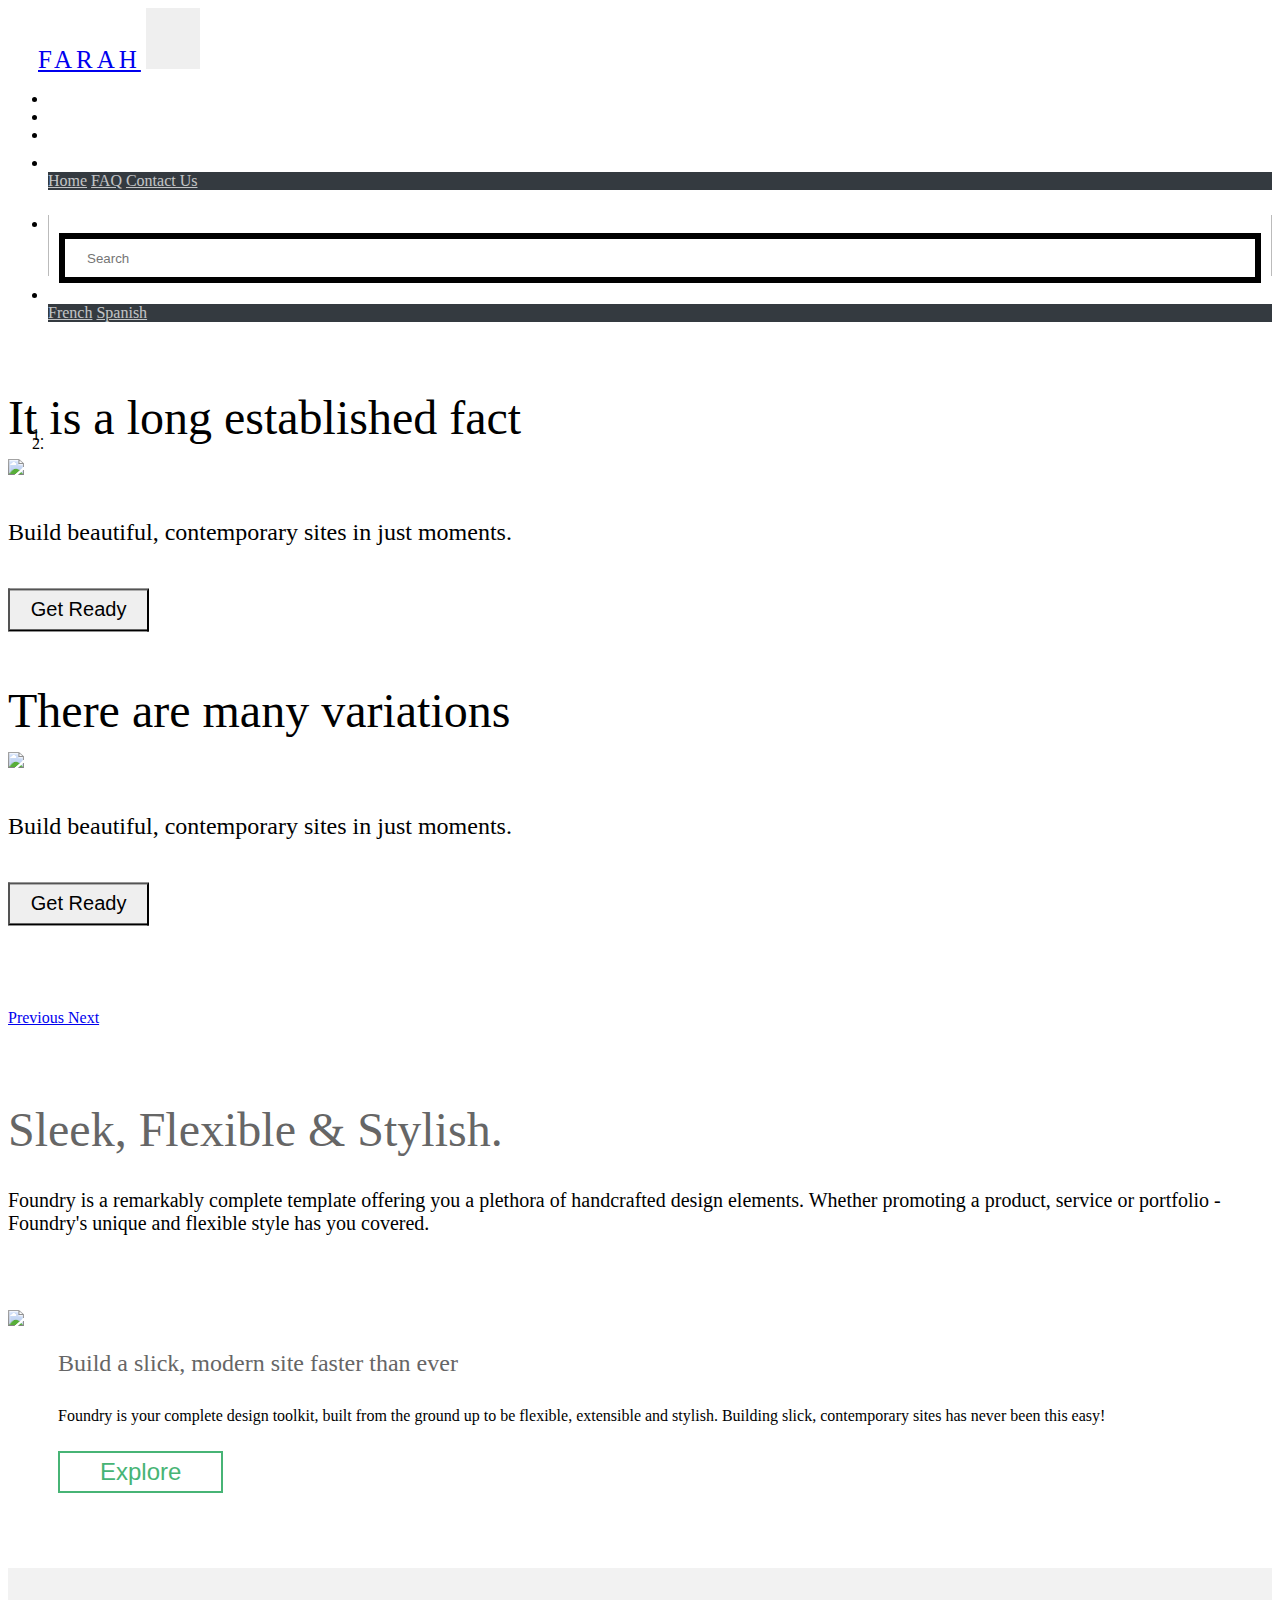
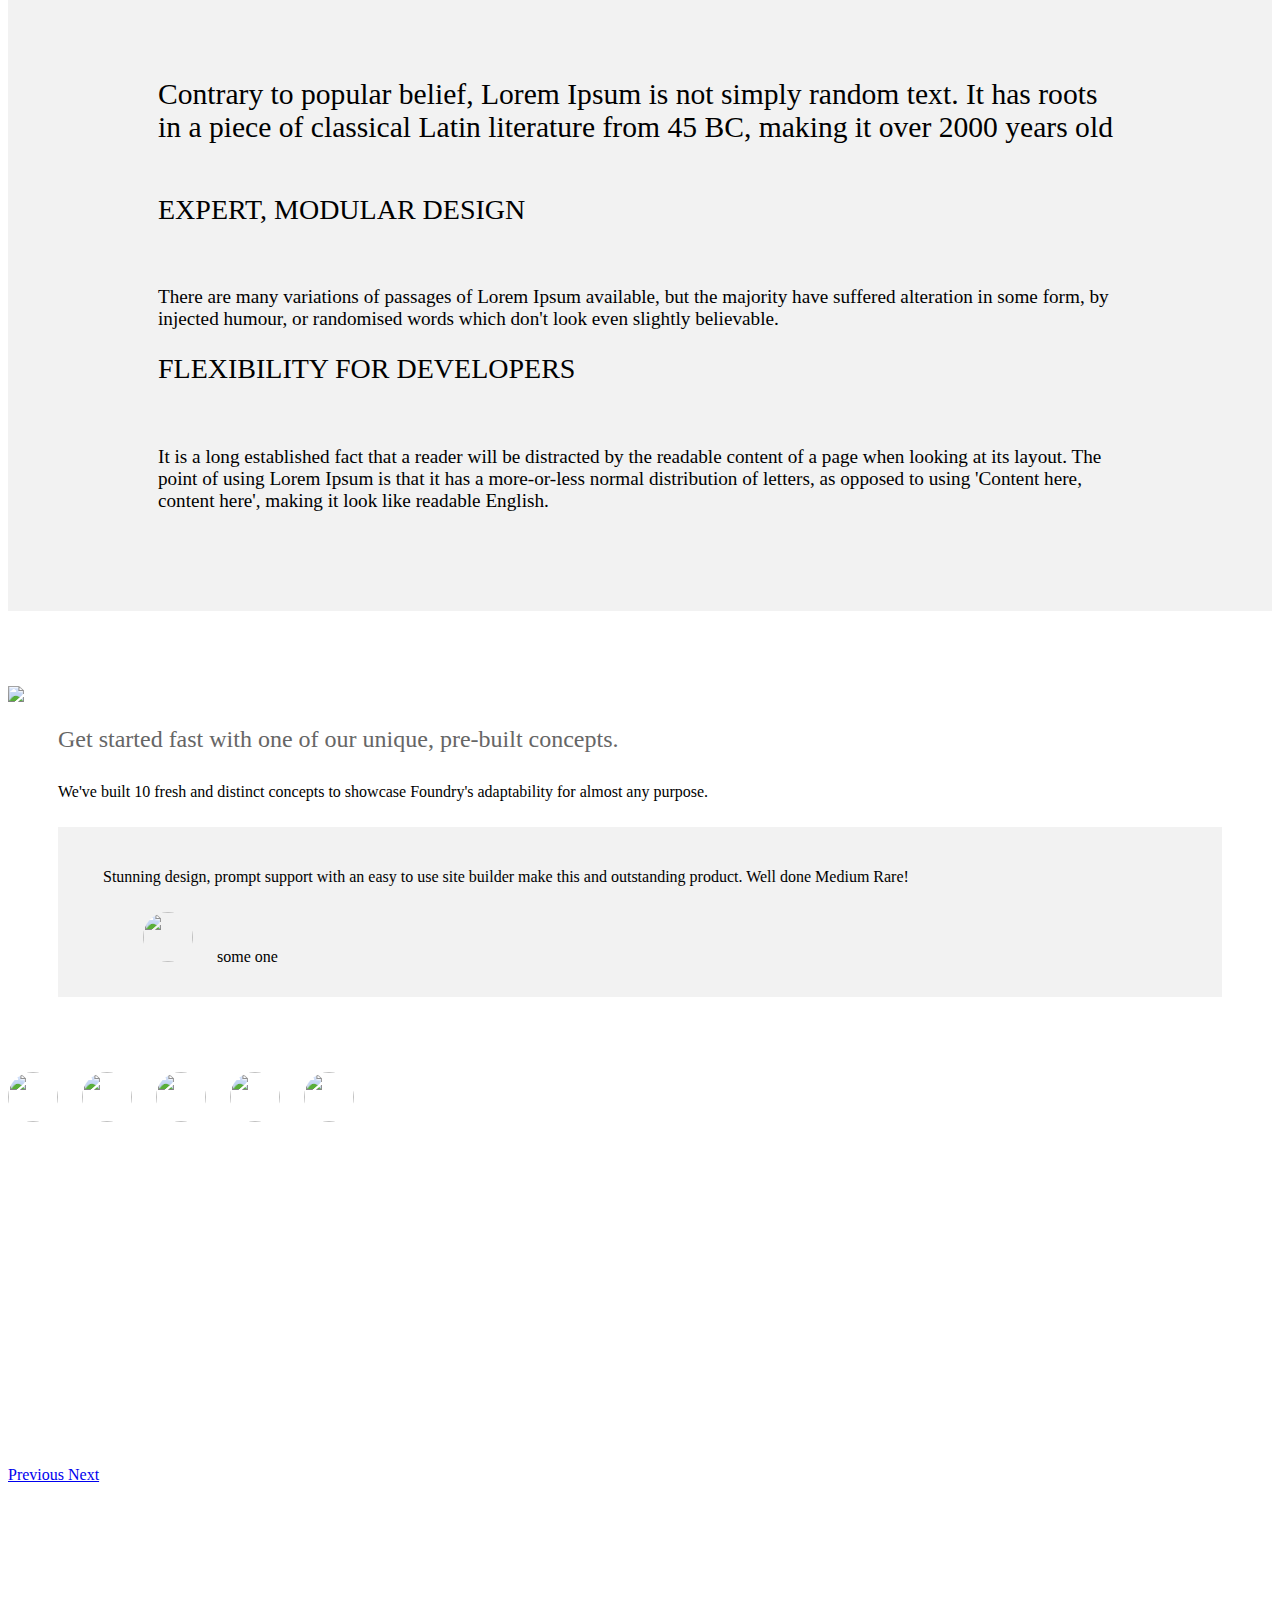
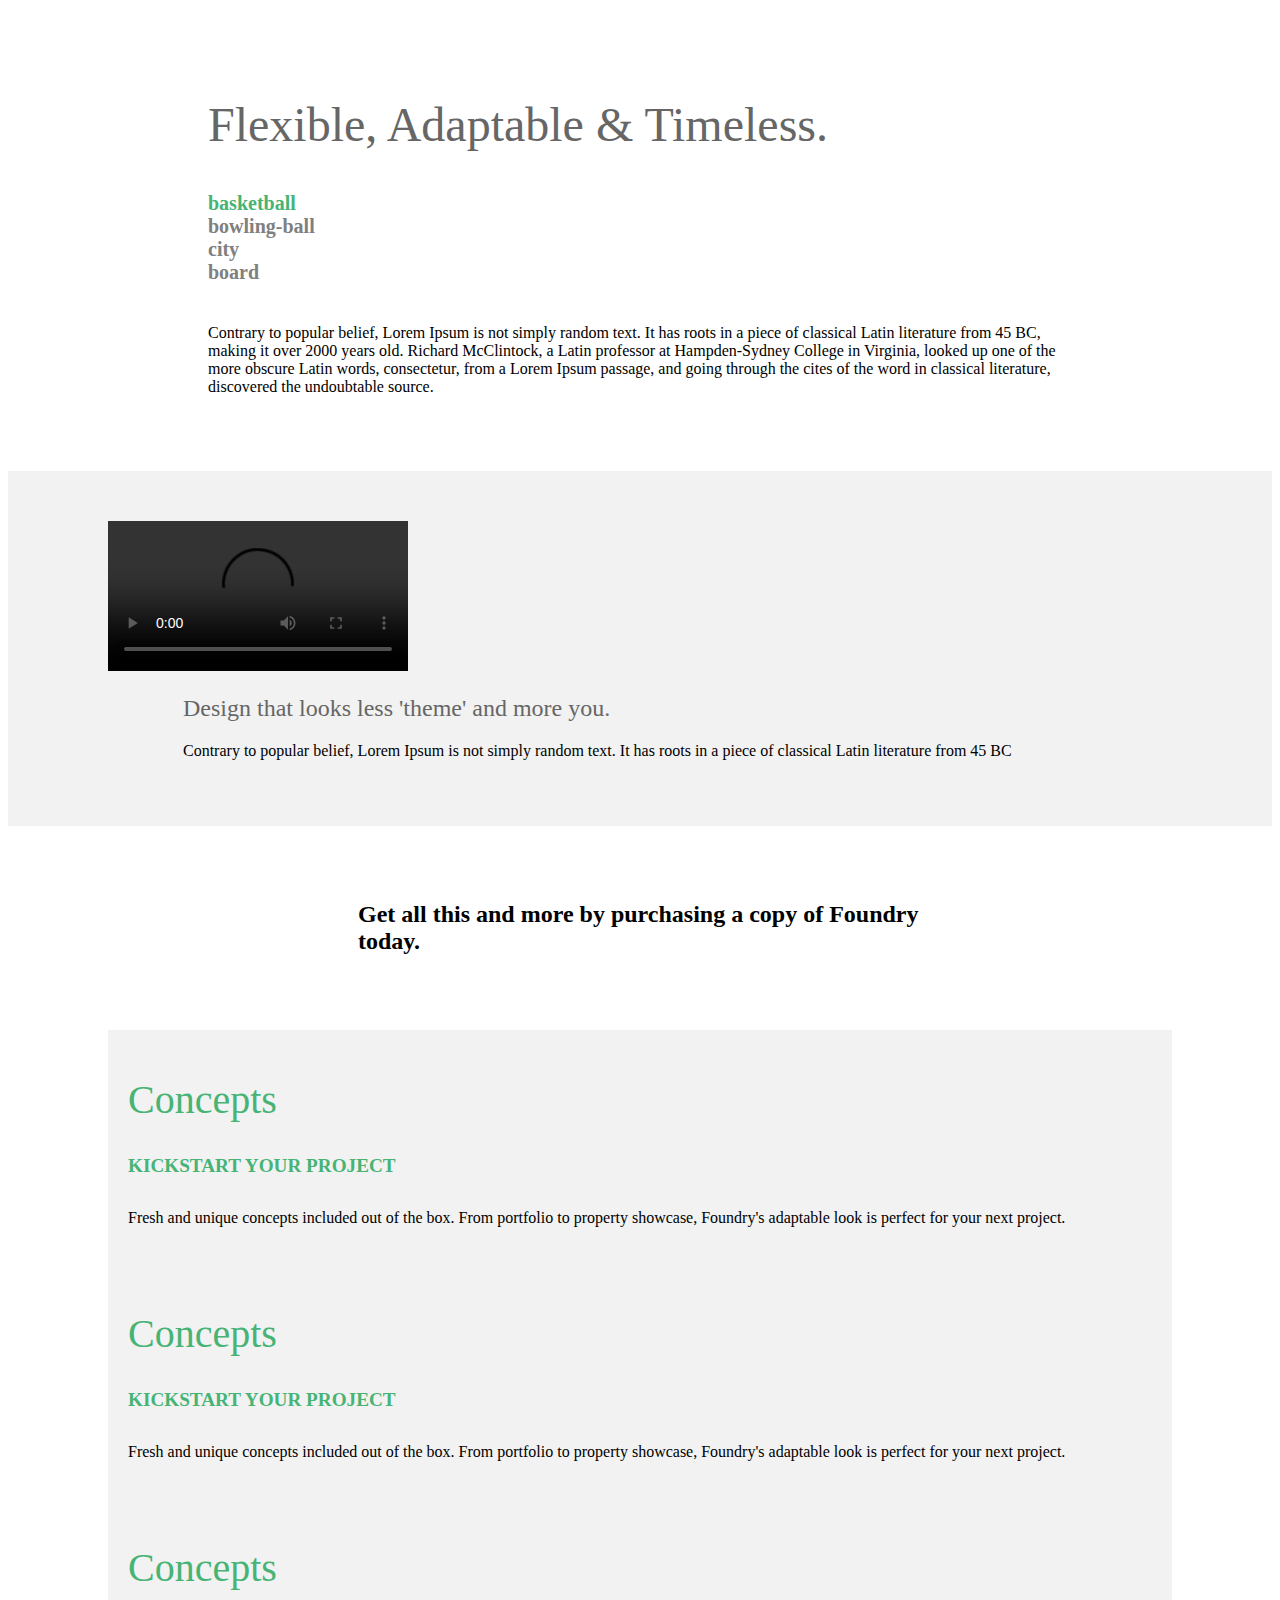
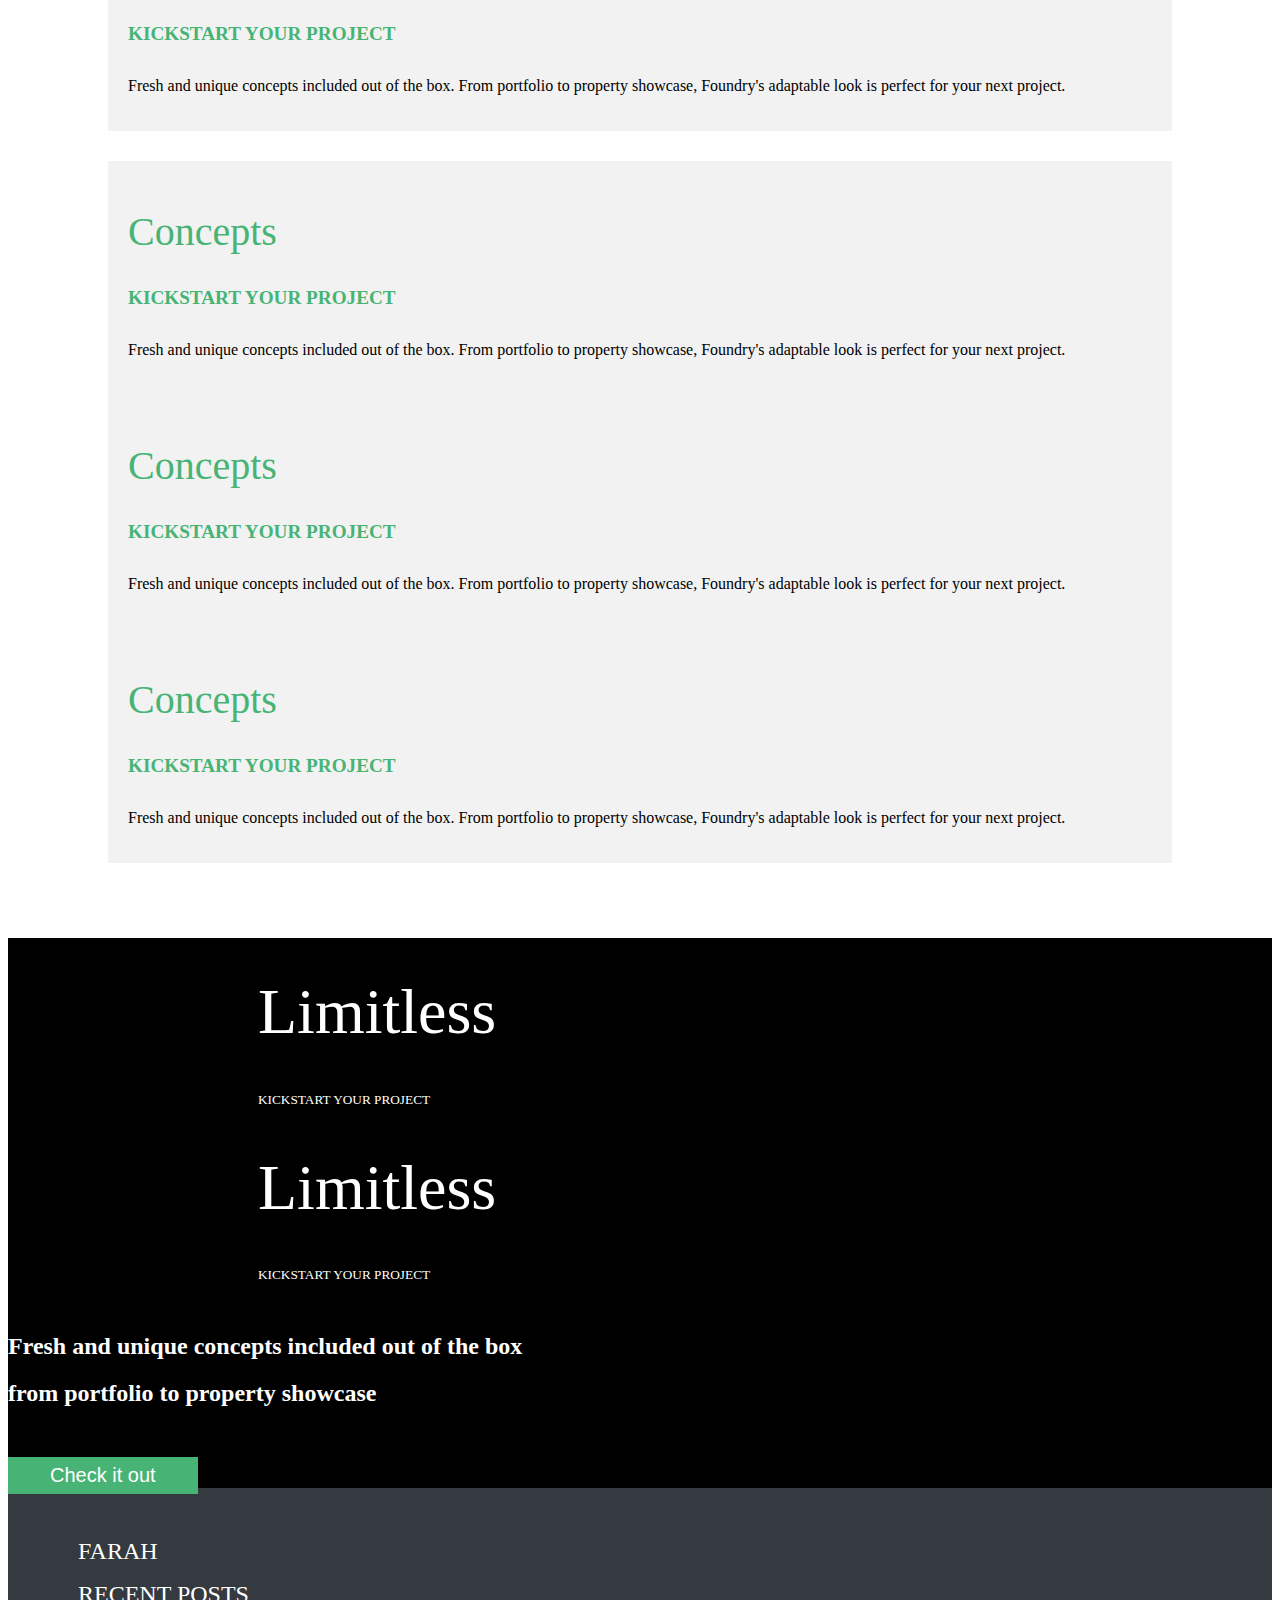
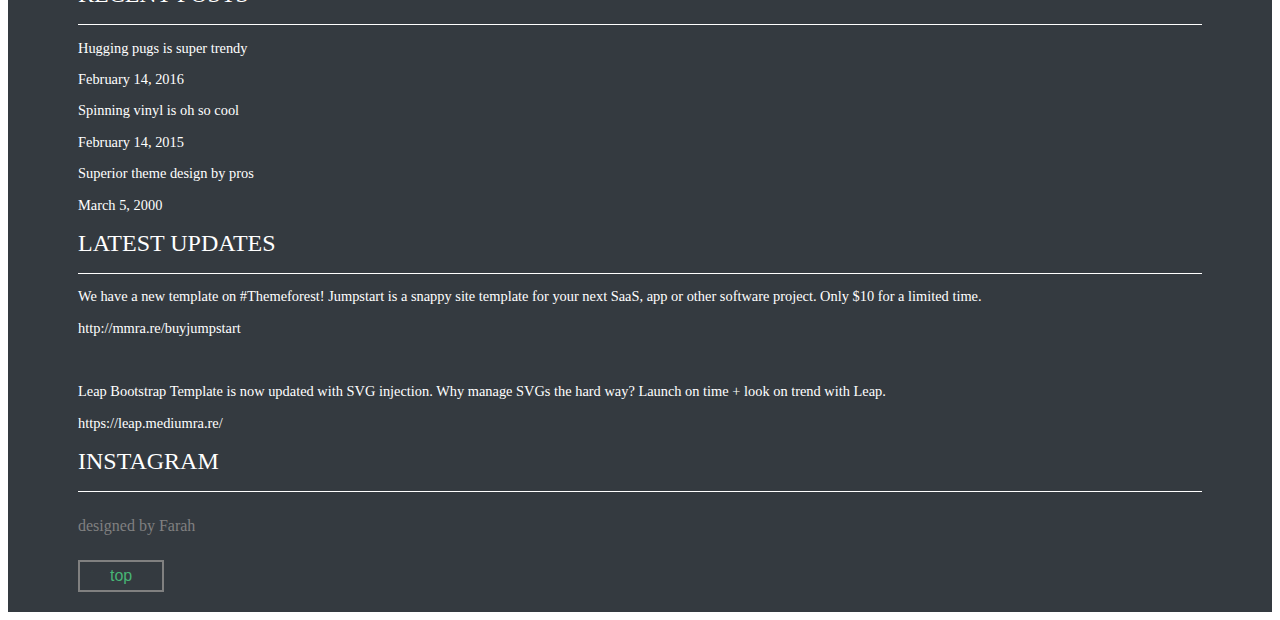
==== index.html @ f8ecb76d "first commit" ====
<!DOCTYPE html>
<html>
    <head>
        <title>Foundry Clone</title>
        <link rel="stylesheet" href="https://stackpath.bootstrapcdn.com/bootstrap/4.5.0/css/bootstrap.min.css" integrity="sha384-9aIt2nRpC12Uk9gS9baDl411NQApFmC26EwAOH8WgZl5MYYxFfc+NcPb1dKGj7Sk" crossorigin="anonymous">
        <script src="https://kit.fontawesome.com/abd2e7e1fe.js" crossorigin="anonymous"></script>
        <link rel="stylesheet" href="style.css">
    </head>

    <body>
        <!-- create navbar -->
        <nav class="navbar navbar-expand-lg navbar-dark bg-dark fixed-top"> 
            <a class="navbar-brand" href="index.html" style="letter-spacing: 4px;">FARAH</a>
            <!-- create hamburger button -->
            <button class="navbar-toggler" type="button" data-toggle="collapse" data-target="#navbarSupportedContent" aria-controls="navbarSupportedContent" aria-expanded="false" aria-label="Toggle navigation">
                <span class="navbar-toggler-icon"></span>
            </button>
            <!-- create all items in that hamburger -->
            <div class="collapse navbar-collapse" id="navbarSupportedContent">
                <ul class="navbar-nav ml-auto">
                    <!-- some nav items (same pages) -->
                    <li class="nav-item">
                        <a class="nav-link" href="index.html">HOME</a>
                    </li>
                    <li class="nav-item">
                        <a class="nav-link" href="FAQ.html">FAQ</a>
                    </li>
                    <li class="nav-item">
                        <a class="nav-link" href="Contact-Us.html">CONTACT US</a>
                    </li>
                    <!-- pages dropdown menu -->
                    <li class="nav-item dropdown pages-item">
                        <a class="nav-link" href="#" id="navbarDropdown" role="button" data-toggle="dropdown" aria-haspopup="true" aria-expanded="false">
                            PAGES <i class="fas fa-angle-down fa-lg"></i>
                        </a>
                        <div class="dropdown-menu dropdown-menu-right animate slideIn pages-div" aria-labelledby="navbarDropdown">
                            <a class="dropdown-item" href="index.html">Home</a>
                            <a class="dropdown-item" href="FAQ.html">FAQ</a>
                            <a class="dropdown-item" href="Contact-Us.html">Contact Us</a>
                        </div>
                    </li>
                    <!-- Search bar dropdown menu -->
                    <li class="nav-item dropdown search-item">
                        <a class="nav-link drop-btn" href="#" id="navbarDropdown" role="button" data-toggle="dropdown" aria-haspopup="true" aria-expanded="false">
                            <i class="fas fa-search fa-lg"></i><span class="search-text"> SEARCH SITE</span>
                        </a>
                        <div class="dropdown-menu dropdown-menu-right animate slideIn search-dropdown" aria-labelledby="navbarDropdown" style="padding: 0;">
                            <form class="form-inline search-form">
                                <input type="text" placeholder="Search" aria-label="Search">
                            </form>
                        </div>
                    </li>
                    <!-- language dropdown menu -->
                    <li class="nav-item dropdown lang-item">
                        <a class="nav-link drop-btn" href="#" id="navbarDropdown" role="button" data-toggle="dropdown" aria-haspopup="true" aria-expanded="false">
                            ENG <i class="fas fa-angle-down fa-lg"></i>
                        </a>
                        <div class="dropdown-menu dropdown-menu-right animate slideIn languages-div" aria-labelledby="navbarDropdown" style="padding: 0;">
                            <a class="dropdown-item" href="#">French</a>
                            <a class="dropdown-item" href="#">Spanish</a>
                        </div>
                    </li>
                </ul>
            </div>
        </nav>

        <!-- carousel -->
        <div id="my-carousel" class="container-fluid no-padding">
            <div class="col-lg-12 no-padding">
                <div id="index-carousel" class="carousel slide carousel-fade" data-ride="carousel">
                    <ol class="carousel-indicators">
                        <li data-target="#index-carousel" data-slide-to="0" class="active"></li>
                        <li data-target="#index-carousel" data-slide-to="1"></li>
                    </ol>
                    <div class="carousel-inner">
                        <div class="carousel-item active">
                            <img src="https://images.unsplash.com/photo-1507525428034-b723cf961d3e?ixlib=rb-1.2.1&ixid=eyJhcHBfaWQiOjEyMDd9&auto=format&fit=crop&   =753&q=80" class="d-block w-100">
                            <div class="carousel-caption">
                                <h1>It is a long established fact</h1><span class="new-line"></br></span>
                                <p>Build beautiful, contemporary sites in just moments.</p><span class="new-line"></br></span>
                                <button type="button" class="btn btn-primary carousel-button">Get Ready</button>
                            </div>
                        </div>
                        <div class="carousel-item">
                            <img src="https://images.unsplash.com/photo-1471922694854-ff1b63b20054?ixlib=rb-1.2.1&ixid=eyJhcHBfaWQiOjEyMDd9&auto=format&fit=crop&   =1504&q=8" class="d-block w-100">
                            <div class="carousel-caption">
                                <h1>There are many variations</h1><span class="new-line"></br></span>
                                <p>Build beautiful, contemporary sites in just moments.</p><span class="new-line"></br></span>
                                <button type="button" class="btn btn-success carousel-button">Get Ready</button>
                            </div>
                        </div>
                    </div>
                    <a class="carousel-control-prev" href="#index-carousel" role="button" data-slide="prev">
                        <span class="carousel-control-prev-icon" aria-hidden="true"></span>
                        <span class="sr-only">Previous</span>
                    </a>
                    <a class="carousel-control-next" href="#index-carousel" role="button" data-slide="next">
                        <span class="carousel-control-next-icon" aria-hidden="true"></span>
                        <span class="sr-only">Next</span>
                    </a>
                </div>
            </div>
        </div>

        <!-- first section -->
        <div class="container first-section">
            <div class="row align-items-center">
                <div class="col-sm-12 text-center">
                    <div class="row justify-content-center">
                        <div class="col-10">
                            <h1>Sleek, Flexible & Stylish.</h1>
                            <p>Foundry is a remarkably complete template offering you a plethora of handcrafted design elements. Whether promoting a product, service or portfolio - Foundry's unique and flexible style has you covered.</p>
                        </div>
                    </div>
                </div>              
            </div>
        </div> 

        <!-- second section -->
        <div class="container-fluid second-section">
            <div class="row align-items-center px-lg-5">
                <div class="col-sm-12 col-md-6 mb-sm-4">
                    <img src="https://images.unsplash.com/photo-1498050108023-c5249f4df085?ixlib=rb-1.2.1&ixid=eyJhcHBfaWQiOjEyMDd9&auto=format&fit=crop&w=752&q=80" class="img-fluid">
                </div>
                <div class="col-sm-12 col-md-6 second-col">
                    <h2 style="color: #666;">Build a slick, modern site faster than ever</h2>
                    <p>Foundry is your complete design toolkit, built from the ground up to be flexible, extensible and stylish. Building slick, contemporary sites has never been this easy!</p>
                    <button>Explore</button>
                </div>
            </div>
        </div>


        <!-- third section -->
        <div class="container-fluid third-section">
            <div class="row text-center first-row">
                <div class="col">
                    <p class="third-section-header">Contrary to popular belief, Lorem Ipsum is not simply random text. It has roots in a piece of classical Latin literature from 45 BC, making it over 2000 years old</p>
                </div>
            </div>
            <div class="row text-center second-row">
                <div class="col-md-6">
                    <i class="far fa-grin-hearts"></i>
                    <h2>EXPERT, MODULAR DESIGN</h2></br>
                    <p>There are many variations of passages of Lorem Ipsum available, but the majority have suffered alteration in some form, by injected humour, or randomised words which don't look even slightly believable.</p>
                </div>
                <div class="col-md-6 second-item">
                    <i class="far fa-heart"></i>
                    <h2>FLEXIBILITY FOR DEVELOPERS</h2></br>
                    <p>It is a long established fact that a reader will be distracted by the readable content of a page when looking at its layout. The point of using Lorem Ipsum is that it has a more-or-less normal distribution of letters, as opposed to using 'Content here, content here', making it look like readable English.</p>
                </div>
            </div>
        </div>

        <!-- fourth section -->
        <div class="container-fluid fourth-section">
            <div class="row align-items-center px-lg-5">
                <div class="col-sm-12 col-md-6 mb-sm-4 order-1 order-md-2">
                    <img src="https://images.unsplash.com/photo-1464938050520-ef2270bb8ce8?ixlib=rb-1.2.1&ixid=eyJhcHBfaWQiOjEyMDd9&auto=format&fit=crop&w=753&q=80" class="img-fluid">
                </div>
                <div class="col-sm-12 col-md-6 second-col order-2 order-md-1">
                    <h2 style="color: #666;">Get started fast with one of our unique, pre-built concepts.</h2>
                    <p>We've built 10 fresh and distinct concepts to showcase Foundry's adaptability for almost any purpose.</p>
                    <div class="id-div">
                        <p>Stunning design, prompt support with an easy to use site builder make this and outstanding product. Well done Medium Rare!</p>
                        <ul>
                            <li>
                                <img src="https://images.unsplash.com/photo-1583957723119-330fc2738e64?ixlib=rb-1.2.1&ixid=eyJhcHBfaWQiOjEyMDd9&auto=format&fit=crop&w=567&q=80">
                                some one
                            </li>
                        </ul>
                    </div>
                </div>
            </div>
        </div>

        <!-- fifth section (jumbotrron with carousel) -->
        <div class="container-fluid fifth-section no-padding">
            <div class="col no-padding">
                <div class="first-jum d-flex justify-content-center">
                    <div class="my-auto text-center whole-container">
                        <div>
                            <img src="https://images.unsplash.com/photo-1583957723119-330fc2738e64?ixlib=rb-1.2.1&ixid=eyJhcHBfaWQiOjEyMDd9&auto=format&fit=crop&w=567&q=80">
                            <img src="https://images.unsplash.com/photo-1583957723119-330fc2738e64?ixlib=rb-1.2.1&ixid=eyJhcHBfaWQiOjEyMDd9&auto=format&fit=crop&w=567&q=80">
                            <img src="https://images.unsplash.com/photo-1583957723119-330fc2738e64?ixlib=rb-1.2.1&ixid=eyJhcHBfaWQiOjEyMDd9&auto=format&fit=crop&w=567&q=80">
                            <img src="https://images.unsplash.com/photo-1583957723119-330fc2738e64?ixlib=rb-1.2.1&ixid=eyJhcHBfaWQiOjEyMDd9&auto=format&fit=crop&w=567&q=80">
                            <img src="https://images.unsplash.com/photo-1583957723119-330fc2738e64?ixlib=rb-1.2.1&ixid=eyJhcHBfaWQiOjEyMDd9&auto=format&fit=crop&w=567&q=80">
                        </div>
                        <div id="fifth-section-carousel" class="carousel slide carousel-fade" data-ride="carousel">
                            <h2 id="people">People just like you are already loving Foundry</h2>
                            <div class="carousel-inner">
                                <div class="carousel-item active">
                                    <p>It's clear to see just how seriously these guys take design. I've never come across a template with the level of polish as this - and don't even get me started on the page builder, there is simply NO competition. Customer for life.</p>
                                    <p class="second-paragraph">Some one said that</p>
                                </div>
                                <div class="carousel-item">
                                    <p>A fine example of atomic design brought to life. As a seasoned template user, I really appreciate the consistent styling for all common tags, it makes customising the sections that much easier. 5 stars as always for an amazing template.</p>
                                    <p class="second-paragraph">Some one else said that</p>
                                </div>
                            </div>
                            <a class="carousel-control-prev" href="#fifth-section-carousel" role="button" data-slide="prev">
                                <span class="carousel-control-prev-icon" aria-hidden="true"></span>
                                <span class="sr-only">Previous</span>
                            </a>
                            <a class="carousel-control-next" href="#fifth-section-carousel" role="button" data-slide="next">
                                <span class="carousel-control-next-icon" aria-hidden="true"></span>
                                <span class="sr-only">Next</span>
                            </a>
                        </div>
                    </div>
                </div>
            </div>
        </div>

        <!-- sixth section (buttons with texts) -->
        <div class="container-fluid sixth-section text-center">
            <div class="row">
                <div class="col">
                    <h1>Flexible, Adaptable & Timeless.</h1>
                </div>
            </div>
            <div class="row icon-div">
                <div class="col-6 col-md-3">
                    <div class="whole-icon green-icon">
                        <div class="sixth-sec-icon">
                            <i class="fas fa-basketball-ball"></i>
                        </div>
                        <div class="f-sixth-sec-icon-text">
                            basketball
                        </div>
                    </div>
                </div>
                <div class="col-6 col-md-3">
                    <div class="whole-icon">
                        <div class="sixth-sec-icon">
                            <i class="fas fa-bowling-ball"></i>
                        </div>
                        <div class="f-sixth-sec-icon-text">
                            bowling-ball
                        </div>
                    </div>
                </div>
                <div class="col-6 col-md-3">
                    <div class="whole-icon">
                        <div class="sixth-sec-icon">
                            <i class="fas fa-city"></i>
                        </div>
                        <div class="sixth-sec-icon-text">
                            city
                        </div>
                    </div>
                </div>
                <div class="col-6 col-md-3">
                    <div class="whole-icon">
                        <div class="sixth-sec-icon">
                            <i class="fas fa-chalkboard"></i>
                        </div>
                        <div class="sixth-sec-icon-text">
                            board
                        </div>
                    </div>
                </div>
            </div>
            <div class="row">
                <div class="col">
                    <p id="sixth-sec-final-paragraph">Contrary to popular belief, Lorem Ipsum is not simply random text. It has roots in a piece of classical Latin literature from 45 BC, making it over 2000 years old. Richard McClintock, a Latin professor at Hampden-Sydney College in Virginia, looked up one of the more obscure Latin words, consectetur, from a Lorem Ipsum passage, and going through the cites of the word in classical literature, discovered the undoubtable source.</p>
                </div>
            </div>
        </div>

        <!-- seventh section -->
        <div class="container-fluid seventh-section">
            <div class="row align-items-center">
                <div class="col-sm-12 col-md-6">
                    <video controls>
                        <source src="ea-Logo.mp4" type="video/mp4">
                        Your browser does not support the video tag.
                    </video>
                </div>
                <div class="col-sm-12 col-md-6 second-col">
                    <h2>Design that looks less 'theme' and more you.</h2>
                    <p>Contrary to popular belief, Lorem Ipsum is not simply random text. It has roots in a piece of classical Latin literature from 45 BC</p>
                </div>
            </div>
        </div>

        <!-- eighth section (bunch of cards) -->
        <div class="container-fluid eighth-section">
            <div class="row text-center">
                <div class="col header">
                    <h2>Get all this and more by purchasing a copy of Foundry today.</h2>
                </div>
            </div>
            <!-- first three cards -->
            <div class="row align-items-center first-three-cards">
                <div class="col-lg-4">
                    <div class="card">
                        <h1>Concepts</h1>
                        <h5>KICKSTART YOUR PROJECT</h5>
                        <p>Fresh and unique concepts included out of the box. From portfolio to property showcase, Foundry's adaptable look is perfect for your next project.</p>
                    </div>
                </div>
                <div class="col-lg-4 second-card">
                    <div class="card">
                        <h1>Concepts</h1>
                        <h5>KICKSTART YOUR PROJECT</h5>
                        <p>Fresh and unique concepts included out of the box. From portfolio to property showcase, Foundry's adaptable look is perfect for your next project.</p>
                    </div>
                </div>
                <div class="col-lg-4">
                    <div class="card">
                        <h1>Concepts</h1>
                        <h5>KICKSTART YOUR PROJECT</h5>
                        <p>Fresh and unique concepts included out of the box. From portfolio to property showcase, Foundry's adaptable look is perfect for your next project.</p>
                    </div>
                </div>
            </div>
            <!-- second three cards -->
            <div class="row align-items-center second-three-cards">
                <div class="col-lg-4">
                    <div class="card">
                        <h1>Concepts</h1>
                        <h5>KICKSTART YOUR PROJECT</h5>
                        <p>Fresh and unique concepts included out of the box. From portfolio to property showcase, Foundry's adaptable look is perfect for your next project.</p>
                    </div>
                </div>
                <div class="col-lg-4 second-card">
                    <div class="card">
                        <h1>Concepts</h1>
                        <h5>KICKSTART YOUR PROJECT</h5>
                        <p>Fresh and unique concepts included out of the box. From portfolio to property showcase, Foundry's adaptable look is perfect for your next project.</p>
                    </div>
                </div>
                <div class="col-lg-4">
                    <div class="card">
                        <h1>Concepts</h1>
                        <h5>KICKSTART YOUR PROJECT</h5>
                        <p>Fresh and unique concepts included out of the box. From portfolio to property showcase, Foundry's adaptable look is perfect for your next project.</p>
                    </div>
                </div>
            </div>
        </div>

        <!-- ninth section -->
        <div class="container-fluid ninth-section no-padding">
            <div class="container-fluid no-padding">
                <div class="row text-center first-r">
                    <div class="col-md-6 col-lg-4">
                        <h1>Limitless</h1>
                        <h5>KICKSTART YOUR PROJECT</h5>
                    </div>
                    <div class="col-lg-4 d-none d-lg-block">
                        <i class="fas fa-infinity"></i>
                    </div>
                    <div class="col-md-6 col-lg-4 third-col">
                        <h1>Limitless</h1>
                        <h5>KICKSTART YOUR PROJECT</h5>
                    </div>
                </div>
                <div class="row text-center second-r">
                    <div class="col">
                        <h2>Fresh and unique concepts included out of the box</h2>
                        <h2>from portfolio to property showcase</h2>
                    </div>
                </div>
                <div class="row text-center">
                    <div class="col">
                        <button>Check it out</button>
                    </div>
                </div>
            </div>
        </div>
        
        <!-- footer -->
        <footer>
            <div class="container-fluid">
                <div class="row">
                    <div class="col-md-6 col-lg-3">
                        <div class="card">
                            <h1>FARAH</h1>
                        </div>
                    </div>
                    <div class="col-md-6 col-lg-3">
                        <div class="card">
                            <h1>RECENT POSTS</h1>
                            <hr>
                            <p class="mb-0"><a href="#">Hugging pugs is super trendy <i class="fas fa-arrow-right"></i></a></p>
                            <p>February 14, 2016</p>
                            <p class="mb-0"><a href="#">Spinning vinyl is oh so cool <i class="fas fa-arrow-right"></i></a></p>
                            <p>February 14, 2015</p>
                            <p class="mb-0"><a href="#">Superior theme design by pros <i class="fas fa-arrow-right"></i></a></p>
                            <p>March 5, 2000</p>
                        </div>
                    </div>
                    <div class="col-md-6 col-lg-3 second-card">
                        <div class="card">
                            <h1>LATEST UPDATES</h1>
                            <hr>
                            <div class="d-flex">
                                <div>
                                    <i class="fab fa-twitter"></i>
                                </div>
                                <div class="ml-2">
                                    <p class="mb-0">We have a new template on #Themeforest! Jumpstart is a snappy site template for your next SaaS, app or other software project. Only $10 for a limited time.</p>
                                    <p><a href="#">http://mmra.re/buyjumpstart</a></p>
                                </div>
                            </div>
                            <br>
                            <div class="d-flex">
                                <div>
                                    <i class="fab fa-twitter"></i>
                                </div>
                                <div class="ml-2">
                                    <p class="mb-0">Leap Bootstrap Template is now updated with SVG injection. Why manage SVGs the hard way? Launch on time + look on trend with Leap.</p>
                                    <p><a href="#">https://leap.mediumra.re/</a></p>
                                </div>
                            </div>
                        </div>
                    </div>
                    <div class="col-md-6 col-lg-3 second-card">
                        <div class="card">
                            <h1>INSTAGRAM</h1>
                            <hr>
                        </div>
                    </div>
                </div>
                <div class="row second-row">
                    <div class="col-sm-6">
                        <p style="color: gray">designed by Farah</p>
                    </div>
                    <div class="col-sm-6 four-icons">
                        <div>
                            <i class="fab fa-twitter"></i>
                            <i class="fab fa-facebook-f mx-2"></i>
                            <i class="fas fa-globe mr-2"></i>
                            <i class="fab fa-vimeo-v"></i>
                        </div>
                    </div>    
                </div>
                <div class="row">
                    <div class="col text-center">
                        <button id="top-button">top</button>
                    </div>
                </div>
            </div>
        </footer>
        
        <script src="https://code.jquery.com/jquery-3.5.1.slim.min.js" integrity="sha384-DfXdz2htPH0lsSSs5nCTpuj/zy4C+OGpamoFVy38MVBnE+IbbVYUew+OrCXaRkfj" crossorigin="anonymous"></script>
        <script src="https://cdn.jsdelivr.net/npm/popper.js@1.16.0/dist/umd/popper.min.js" integrity="sha384-Q6E9RHvbIyZFJoft+2mJbHaEWldlvI9IOYy5n3zV9zzTtmI3UksdQRVvoxMfooAo" crossorigin="anonymous"></script>
        <script src="https://stackpath.bootstrapcdn.com/bootstrap/4.5.0/js/bootstrap.min.js" integrity="sha384-OgVRvuATP1z7JjHLkuOU7Xw704+h835Lr+6QL9UvYjZE3Ipu6Tp75j7Bh/kR0JKI" crossorigin="anonymous"></script>
        <script src="https://code.jquery.com/jquery-3.5.1.js" integrity="sha256-QWo7LDvxbWT2tbbQ97B53yJnYU3WhH/C8ycbRAkjPDc=" crossorigin="anonymous"></script>
        <script type="text/javascript" src="jq.js"></script>
        <script type="text/javascript" src="script.js"></script>
    </body>
</html>
---- style.css ----
/* all pages */
/* style the font size of the headers */
@media screen and (max-width: 768px) {
    html {
        font-size: 14px;
    }
}
@media screen and (max-width: 576px) {
    html {
        font-size: 12px;
    }
}
/* end of style the font size of the headers */

/* animate drop down menus and style the search form */
@media screen and (min-width: 992px) {
    .dropdown:hover > .dropdown-menu {
        display: block;
        margin-top: -1px;
    }
    .animate {
        animation-duration: 0.5s;
        -webkit-animation-duration: 0.5s;
        animation-fill-mode: both;
        -webkit-animation-fill-mode: both;
    }
    .navbar-expand-lg .navbar-nav .nav-link {
        padding-left: 15px;
        padding-right: 15px;
    }
    .navbar-brand {
        margin-left: 30px;
    }
    .search-item {
        border-right: 1px solid #bbb;
        border-left: 1px solid #bbb;
        height: 61px;
    }
    .lang-item, .pages-item {
        height: 61px;
        padding-top: 10px;
    }
    .navbar-expand-lg .navbar-nav .search-item {
        padding-right: 10px;
        padding-left: 10px;
    }
    .search-form {
        border: 6px solid black;
    }
    .search-text {
        display: none;
    }
    i.fas.fa-search.fa-lg {
        padding-top: 70%;
    }
}

@keyframes slideIn {
    0% {
      transform: translateY(1rem);
      opacity: 0;
    }
    100% {
      transform:translateY(0rem);
      opacity: 1;
    }
    0% {
      transform: translateY(1rem);
      opacity: 0;
    }
}
  
@-webkit-keyframes slideIn {
    0% {
      -webkit-transform: transform;
      -webkit-opacity: 0;
    }
    100% {
      -webkit-transform: translateY(0);
      -webkit-opacity: 1;
    }
    0% {
      -webkit-transform: translateY(1rem);
      -webkit-opacity: 0;
    }
}
  
.slideIn {
    -webkit-animation-name: slideIn;
    animation-name: slideIn;
}
/* end of animate drop down menus */

/* continue style the navbar and search form */
.navbar {
    border-bottom: 1px solid #fff;
}

.search-form input {
    border: none;
    outline: none;
}

.search-form {
    padding: 10px 20px;
    background-color: white;
}

@media screen and (max-width: 991px) {
    .search-text {
        display: inline;
    }
    .search-dropdown {
        display: block;
    }
    .search-item {
        border-top: 1px solid #bbb;
        border-bottom: 1px solid #bbb;
        padding-right: 16px;
        padding-left: 16px;
        padding-bottom: 25px;
    }
    .nav-item {
        padding-right: 16px;
        padding-left: 16px;
        font-size: 16px;
    }
    .navbar {
        padding: 0;
    }
    .navbar-brand {
        margin-left: 16px;
    }
    .pages-div {
        margin-top: -18px;
        font-size: 16px;
    }
    .languages-div {
        margin-top: -10px;
        font-size: 16px;
    }
}
/* end of style the navbar and search form */

/* style navbar, drop down menus and their items */
.navbar-brand{
    font-size: 25px;
    padding-top: 10px;
    padding-bottom: 10px;
    margin-top: auto;
    margin-bottom: auto;
}

.navbar {
    padding-top: 0;
    padding-bottom: 0;
}

.nav-item {
    margin-top: auto;
    margin-bottom: auto;
}


.dropdown-menu {
    background-color: #343a40 !important;
    border: none;
    border-radius: 0px;
}

.dropdown-item {
    color: white;
}

.navbar-dark .navbar-nav .nav-link, .dropdown-item {
    color: #fff;
    opacity: 0.7;
}

.navbar-dark .navbar-nav .nav-link:hover, .dropdown-item:hover {
    color: #fff;
    opacity: 1 !important;
}

.dropdown-item:hover {
    background-color: #343a40 !important;
}
/* end of style navbar, drop down menus and their items */

/* style the icons in the navbar */
.fa-angle-down{
    font-size: 15px;
}
/* end of style the icons in the navbar */

/* style the toggler button */
button:focus {
    outline: none;
}

.navbar-dark .navbar-toggler {
    color: white;
    border: none;
    border-radius: 0;
    border-left: 1px solid white;
}

.navbar-toggler {
    height: 61px;
    width: 55px;
}

@media screen and (max-width: 768px) {
    .navbar-toggler-icon {
        width: 2rem;
        height: 2rem;    
    }
}

@media screen and (max-width: 576px) {
    .navbar-toggler-icon {
        width: 2.3rem;
        height: 2.3rem;    
    }
}
/* end of style the toggler button */

/* style the footer */
footer {
    padding-top: 34px;
    padding-bottom: 20px;
    padding-right: 70px;
    padding-left: 70px;
    background-color: #343a40!important;
    color: #fff;
}

footer .second-row {
    margin-bottom: 25px;
    margin-top: 25px;
}

footer h1 {
    font-size: 1.5rem;
    font-weight: 300;
}

footer a {
    color: #fff;
    text-decoration: none;
}

footer a:hover {
    color: #fff;
    text-decoration: none;
}

footer .card hr {
    height: 1px;
    background-color: #fff;
    border: none;
    margin: 0.5rem 0;
}

footer .card {
    border: none;
    background-color: #343a40!important;
    color: #fff;
}

footer .card p {
    font-size: 0.9rem;
}

footer .four-icons{
    text-align: right;
    color: gray;
}

footer .four-icons i:hover {
    color: #fff;
    cursor: pointer;
}

footer button {
    color: #47b475;
    background-color: transparent;
    border: 2px solid gray;
    transition: all 200ms linear;
    -webkit-transition: all 200ms linear;
    -moz-transition: all 200ms linear;
    font-size: 16px;
    padding: 5px 30px;
}

footer button:hover {
    color: #fff;
    background-color: transparent;
    border: 2px solid #fff;
    transition: all 200ms linear;
    -webkit-transition: all 200ms linear;
    -moz-transition: all 200ms linear;
}

@media screen and (max-width: 991px) {
    footer .second-card {
        margin-top: 25px;
    }
}

@media screen and (max-width: 900px) {
    footer {
        padding-right: 35px;
        padding-left: 35px;
    }
}

@media screen and (max-width: 780px) {
    footer {
        padding-right: 0;
        padding-left: 0;
    }
}

@media screen and (max-width: 767px) {
    footer .card p {
        font-size: 1rem;
    }
}

@media screen and (max-width: 576px) {
    footer .four-icons {
        margin-top: 10px;
        text-align: left;
    }
}
/* end of style the footer */
/* end of all pages */

/* style the home page (index page) */
/* style the carousel and its items*/
.carousel-item img {
    width: 100%;
    max-height: 550px !important;
}

.no-padding {
    padding-right: 0;
    padding-left: 0;
}

#my-carousel {
    margin-top:61px;
}

.carousel-inner{
    width:100%;
    max-height: 550px !important;
}

.carousel-indicators li {
    width: 7px;
    height: 7px;
    border-radius: 100%;
    background: transparent;
    border: 1px solid #fff;
}

.carousel-indicators li.active {
    background: #fff;
}

.carousel-caption {
    transform: translateY(-50%);
    bottom:0;
    top:50%;
    color: black;
}

.carousel-caption h1 {
    font-weight: 300;
    font-size: 3rem;
}

.carousel-caption p {
    font-size: 1.5rem;
    font-weight: 100;
}

.carousel-button {
    padding: .5rem 1.3rem;
    font-size: 20px;
    border-radius: 0;
}

@media screen and (max-width: 768px) {
    #my-carousel .carousel-control-prev, #my-carousel .carousel-control-next {
        display: none;
    }
    .carousel-caption h1 {
        font-size: 2.5rem;
    }
    .new-line {
        display: none;
    }
    .carousel-button {
        padding: .375rem .75rem;
        font-size: 15px;
    }
}
/* end of style the carousel and its items*/

/* style the first section */
.first-section {
    margin-top: 75px;
}

.first-section h1 {
    font-size: 3rem;
    font-weight: 200;
    color: #666;
}

.first-section p {
    font-size: 1.25rem;
}

/* end of style the first section */

/* style the second section */
.second-section {
    margin-top: 75px;
}

@media screen and (min-width: 768px) {
    .second-section .second-col {
        padding-right: 50px;
        padding-left: 50px;
    }
}

@media screen and (max-width: 577px) {
    .second-section .second-col {
        margin-top: 25px;
    }
}

.second-section h2 {
    font-weight: normal;
}

.second-section p {
    padding-top: 10px;
    padding-bottom: 10px;
}

.second-section button {
    color: #47b475;
    background-color: transparent;
    transition: all 200ms linear;
    -webkit-transition: all 200ms linear;
    -moz-transition: all 200ms linear;
    border: 2px solid #47b475;
    font-size: 1.5rem;
    padding: 5px 40px;
}

.second-section button:hover {
    color: white;
    background-color: #47b475;
    transition: all 200ms linear;
    -webkit-transition: all 200ms linear;
    -moz-transition: all 200ms linear;
}
/* end of style the second section */

/* style of the third section */
.third-section {
    margin-top: 75px;
    background-color:  #f2f2f2;
    padding: 80px 150px;
}

.third-section .third-section-header, .third-section h2{
    font-weight: 300;
}

.third-section .third-section-header {
    font-size: 1.85rem;
}

.third-section h2 {
    font-size: 1.75rem;
}

.third-section p {
    font-size: 1.2rem;
}

.third-section .second-row {
    margin-top: 50px;
}

.third-section i {
    padding-bottom: 30px;
    color: #47b475 !important;
    font-size: 100px;
}

@media screen and (max-width: 992px) {
    .third-section {
        padding-left: 80px;
        padding-right: 80px;
    }
    .third-section .third-section-header {
        font-size: 1.75rem;
    }
    .third-section h2 {
        font-size: 1.5rem;
    }
    .third-section p {
        font-size: 1.1rem;
    }
    .third-section i {
        font-size: 70px;
    }
}

@media screen and (max-width: 767px) {
    .third-section .second-item {
        margin-top: 30px;
    }
}

@media screen and (max-width: 576px) {  
    .third-section {
        padding-left: 20px;
        padding-right: 20px;
    }
    .third-section i {
        font-size: 40px;
    }
}
/* end of style of the third section */

/* style of the fourth section */
.fourth-section {
    margin-top: 75px;
}

@media screen and (min-width: 768px) {
    .fourth-section .second-col {
        padding-right: 50px;
        padding-left: 50px;
    }
}

@media screen and (max-width: 577px) {
    .fourth-section .second-col {
        margin-top: 25px;
    }
}

.fourth-section h2 {
    font-weight: normal;
}

.fourth-section p {
    padding-top: 10px;
    padding-bottom: 10px;
}

.fourth-section .id-div{
    background-color: #f2f2f2;
    padding: 15px 45px;
}

.fourth-section ul {
    list-style: none;
}

.fourth-section ul img {
    margin-right: 20px;
    width: 50px;
    height: 50px;
    border-radius: 50%;
}

/* end of style of the fourth section */

/* style of the fifth section */
.fifth-section {
    margin-top: 75px;
    color: white;
}

.fifth-section .whole-container {
    width: 75%;
}


.fifth-section .first-jum {
    height: 550px;
    background-image: url("https://images.unsplash.com/photo-1510519138101-570d1dca3d66?ixlib=rb-1.2.1&ixid=eyJhcHBfaWQiOjEyMDd9&auto=format&fit=crop&w=731&q=80");
    background-size: 100% 100%;
    background-repeat: no-repeat;
    background-attachment: fixed;
}

.fifth-section .carousel-inner {
    width: 75%;
    margin-left: auto;
    margin-right: auto;
    padding-bottom: 0;
}

#people {
    margin-top: 40px;
    margin-bottom: 40px;
}

@media screen and (max-width: 992px) {
    .first-jum {
        max-height: 400px;
    }
    .fifth-section .whole-container {
        width: 95%;
    }
    #people {
        margin-top: 30px;
        margin-bottom: 30px;
    } 
}

@media screen and (max-width: 768px) {
    #fifth-section-carousel .carousel-control-prev, #fifth-section-carousel .carousel-control-next {
        display: none;
    }
    .fifth-section .carousel-inner {
        width: 100%;
    }
    #people {
        margin-top: 20px;
        margin-bottom: 20px;
    }
}

.fifth-section img {
    margin-right: 20px;
    width: 50px;
    height: 50px;
    border-radius: 50%;
}

.fifth-section p {
    font-size: 1.2rem;
    font-weight: 200;
}

.fifth-section .second-paragraph {
    margin-bottom: 0;
}

/* style of the sixth section */
.sixth-section {
    margin-top: 75px;
    padding-right: 200px;
    padding-left: 200px;
}

.sixth-section h1 {
    font-size: 3rem;
    font-weight: 200;
    color: #666;
}

.sixth-section .icon-div {
    margin-top: 40px;
    margin-bottom: 40px;
}

.sixth-section .whole-icon{
    color: gray;
    transition: all 300ms linear;
    -webkit-transition: all 300ms linear;
    -moz-transition: all 300ms linear;
}

.sixth-section .whole-icon:hover {
    color: black;
    transition: all 300ms linear;
    -webkit-transition: all 300ms linear;
    -moz-transition: all 300ms linear;
    cursor: pointer;
}

.sixth-section .green-icon{
    color: #47b475;
    transition: all 300ms linear;
    -webkit-transition: all 300ms linear;
    -moz-transition: all 300ms linear;
}

.sixth-section .green-icon:hover{
    color: #47b475;
}

.sixth-section .sixth-sec-icon {
    font-size: 75px;
}

.sixth-section .sixth-sec-icon-text, .sixth-section .f-sixth-sec-icon-text {
    font-size: 20px;
    font-weight: 600;
}

@media screen and (max-width: 992px) {
    .sixth-section {
        padding-left: 75px;
        padding-right: 75px;
    }
}

@media screen and (max-width: 768px) {
    .sixth-section {
        padding-left: 20px;
        padding-right: 20px;
    }
}

@media screen and (max-width: 767px) {
    .sixth-section .sixth-sec-icon {
        font-size: 35px;
    }
    .sixth-section .f-sixth-sec-icon-text {
        margin-bottom: 25px;
    }
}
/* end of style of the sixth section */

/* style of the seventh section */
.seventh-section {
    margin-top: 75px;
    padding: 50px 100px;
    background-color: #f2f2f2;
}

.seventh-section video {
    max-width: 100%;
}

.seventh-section h2 {
    font-weight: 200;
    color: #666;
    margin-bottom: 20px;
}

.seventh-section .second-col {
    padding-left: 75px;
    padding-right: 75px;
}

@media screen and (max-width: 992px) {
    .seventh-section {
        padding-left: 50px;
        padding-right: 50px;
    }
}

@media screen and (max-width: 768px) {
    .seventh-section {
        padding-left: 10px;
        padding-right: 10px;
    }
}

@media screen and (max-width: 767px) {
    .seventh-section .second-col {
        margin-top: 20px;
        padding-left: 15px;
        padding-right: 15px;
    }
}
/* end of style of the seventh section */

/* style of the eighth section */
.eighth-section {
    margin-top: 75px;
    padding-left: 100px;
    padding-right: 100px;
}

.eighth-section .header {
    padding-left: 250px;
    padding-right: 250px;
}

.eighth-section .first-three-cards {
    margin-top: 75px;
}

.eighth-section .second-three-cards {
    margin-top: 30px;
}

.eighth-section .card {
    padding: 20px;
    border: none;
    background-color: #f2f2f2;
}

.eighth-section .card h1 {
    color: #47b475 !important;
    font-size: 2.5rem;
    font-weight: 400;
}

.eighth-section .card h5 {
    font-size: 1.2rem;
    color: #47b475 !important;
}

@media screen and (max-width: 1150px) {
    .eighth-section {
        padding-left: 50px;
        padding-right: 50px;
    }
    .eighth-section .header {
        padding-left: 100px;
        padding-right: 100px;
    }
}

@media screen and (max-width: 991px) {
    .eighth-section .second-card {
        margin-top: 30px;
        margin-bottom: 30px;
    }
}

@media screen and (max-width: 820px) {
    .eighth-section {
        padding-left: 15px;
        padding-right: 15px;
    }
    .eighth-section .header {
        padding-left: 15px;
        padding-right: 15px;
    }
}
/* end of style of the eighth section */

/* style of the ninth section */
.ninth-section {
    margin-top: 75px;
    color: white;
    background-color: #000;
}

.ninth-section {
    height: 550px;
    background-image: url("https://images.unsplash.com/photo-1483982258113-b72862e6cff6?ixlib=rb-1.2.1&ixid=eyJhcHBfaWQiOjEyMDd9&auto=format&fit=crop&w=750&q=80");
    background-size: 100% 100%;
    background-repeat: no-repeat;
    display: flex;
    align-items: center;
}

.ninth-section .first-r {
    padding-left: 250px;
    padding-right: 250px;
}

.ninth-section .second-r {
    margin-top: 50px;
    margin-bottom: 50px;
}

.ninth-section h1 {
    font-size: 4rem;
    font-weight: 300;
}

.ninth-section h5 {
    font-weight: 300;
}

.ninth-section i {
    font-size: 6rem;
}

.ninth-section button {
    color: #fff;
    background-color: #47b475;
    transition: all 200ms linear;
    -webkit-transition: all 200ms linear;
    -moz-transition: all 200ms linear;
    border: 2px solid #47b475;
    font-size: 20px;
    padding: 5px 40px;
}

.ninth-section button:hover {
    color: #000;
    background-color: #fff;
    transition: all 200ms linear;
    -webkit-transition: all 200ms linear;
    -moz-transition: all 200ms linear;
    border: 2px solid #fff;
}

@media screen and (max-width: 1200px) {
    .ninth-section .first-r {
        padding-left: 150px;
        padding-right: 150px;
    }
}

@media screen and (max-width: 1066px) {
    .ninth-section .first-r {
        padding-left: 100px;
        padding-right: 100px;
    }
}

@media screen and (max-width: 992px) {
    .ninth-section {
        max-height: 400px;
    }
    .ninth-section h1 {
        font-size: 3rem;
    }
    .ninth-section h5 {
        font-size: 1rem;
    }
    .ninth-section h2 {
        font-size: 1.5rem;
    }
}

@media screen and (max-width: 1066px) {
    .ninth-section .first-r {
        padding-left: 15px;
        padding-right: 15px;
    }
}

@media screen and (max-width: 767px) {
    .ninth-section .third-col {
        padding-top: 10px;
    }
}
/* end of style of the ninth section */
/* end of style the home page (index page) */

/* style of the Contact-Us page */
/* style of the header section*/
.contact-FAQ-header {
    margin-top : 61px;
    height: 300px;
    background-color: #f2f2f2;
    display: flex;
    align-items: center;
    padding-left: 100px;
    padding-right: 100px;
}

.contact-FAQ-header h1 {
    font-weight: 200;
    word-spacing: 20px;
    letter-spacing: 5px;
}

.contact-FAQ-header .second-col {
    text-align: right;
}

.contact-FAQ-header a {
    color: #47b475;
    text-decoration: none;
}

.contact-FAQ-header a:hover {
    color: #c77c0c;
    text-decoration: none;
}

.contact-FAQ-header span {
    margin-left: 20px;
    margin-right: 20px;
}

@media screen and (max-width: 991px) {
    .contact-FAQ-header .second-col {
        text-align: left;
        margin-top: 20px;
        font-size: 1.2rem;
    }
    .contact-FAQ-header {
        padding-left: 50px;
        padding-right: 50px;
    }
}
/* end of style of the header section*/

/* style of the form section*/
.contact-form {
    margin-top: 75px;
    padding-right: 100px;
    padding-left: 100px;
}

.contact-form h3 {
    font-weight: 200;
    font-size: 2.5rem;
}

.contact-form p {
    font-size: 0.8rem;
}

.contact-form .second-col {
    display: flex;
    align-items: center;
}

.contact-form .form input {
    height: 50px;
}

.contact-form .form textarea {
    height: 100px;
}

.contact-form .form input, .contact-form .form textarea {
    width: 100%;
    outline: none;
    background-color: #f2f2f2;
    border: none;
    padding-left: 30px;
}

.contact-form .form input:nth-of-type(2) {
    margin-top: 20px;
    margin-bottom: 20px;
}

.contact-form .form button {
    width: 100%;
    margin-top: 20px;
    border: none;
    color: white;
    background-color: #47b475;
    height: 50px;
}

@media screen and (max-width: 991px) {
    .contact-form {
        padding-left: 15px;
        padding-right: 15px;
    }
}

@media screen and (max-width: 767px) {
    .contact-form p {
        font-size: 1rem;
    }
    .contact-form .second-col {
        margin-top: 20px;
    }
}
/* end of style of the Contact-Us page */

/* style of the FAQ page */
/* style of the first section */
.FAQ-first-section {
    margin-top: 75px;
    margin-bottom: 75px;
}

.FAQ-first-section h3 {
    font-weight: 300;
    margin-bottom: 20px;
}
/* end of style of the first section */

/* style of the questions section */
.questions-section {
    padding-left: 200px;
    padding-right: 200px;
}

.questions-section .question {
    display: inline-block;
}

.questions-section .question h3{
    display: inline;
    font-weight: 300;
    margin-left: 5px;
}

@media screen and (max-width: 1150px) {
    .questions-section {
        padding-left: 85px;
        padding-right: 85px;
    }
}

@media screen and (max-width: 767px) {
    .questions-section {
        padding-left: 50px;
        padding-right: 50px;
    }
}

.questions-section .whole-question:hover {
    cursor: pointer;
    color: black;
    transition: all 200ms linear;
    -webkit-transition: all 200ms linear;
}

.questions-section .whole-question {
    color: gray;
    transition: all 200ms linear;
    -webkit-transition: all 200ms linear;
}

.questions-section .hide {
    display: none;
}

.questions-section .fade {
    display: block;
    transition: 2000ms;
    opacity: 1;
}
/* end of style of the questions section */
/* end of style of the FAQ page */
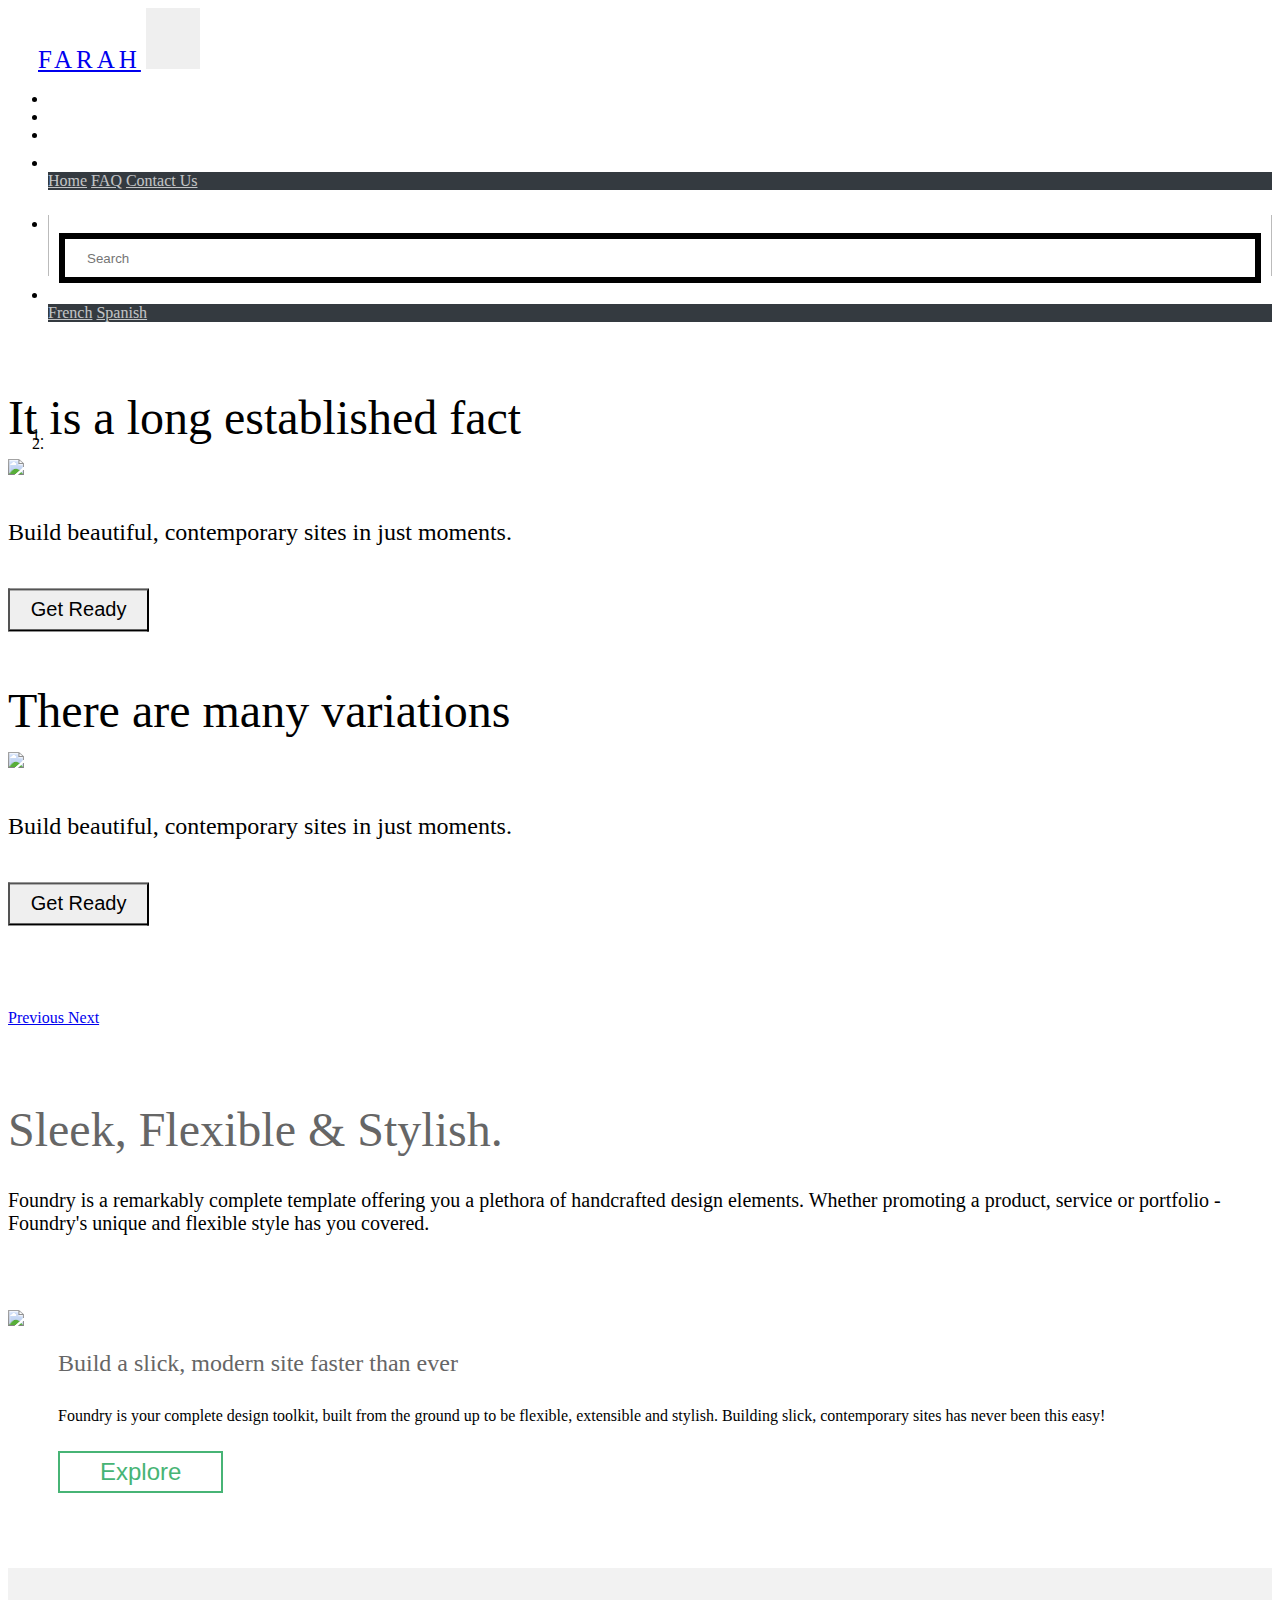
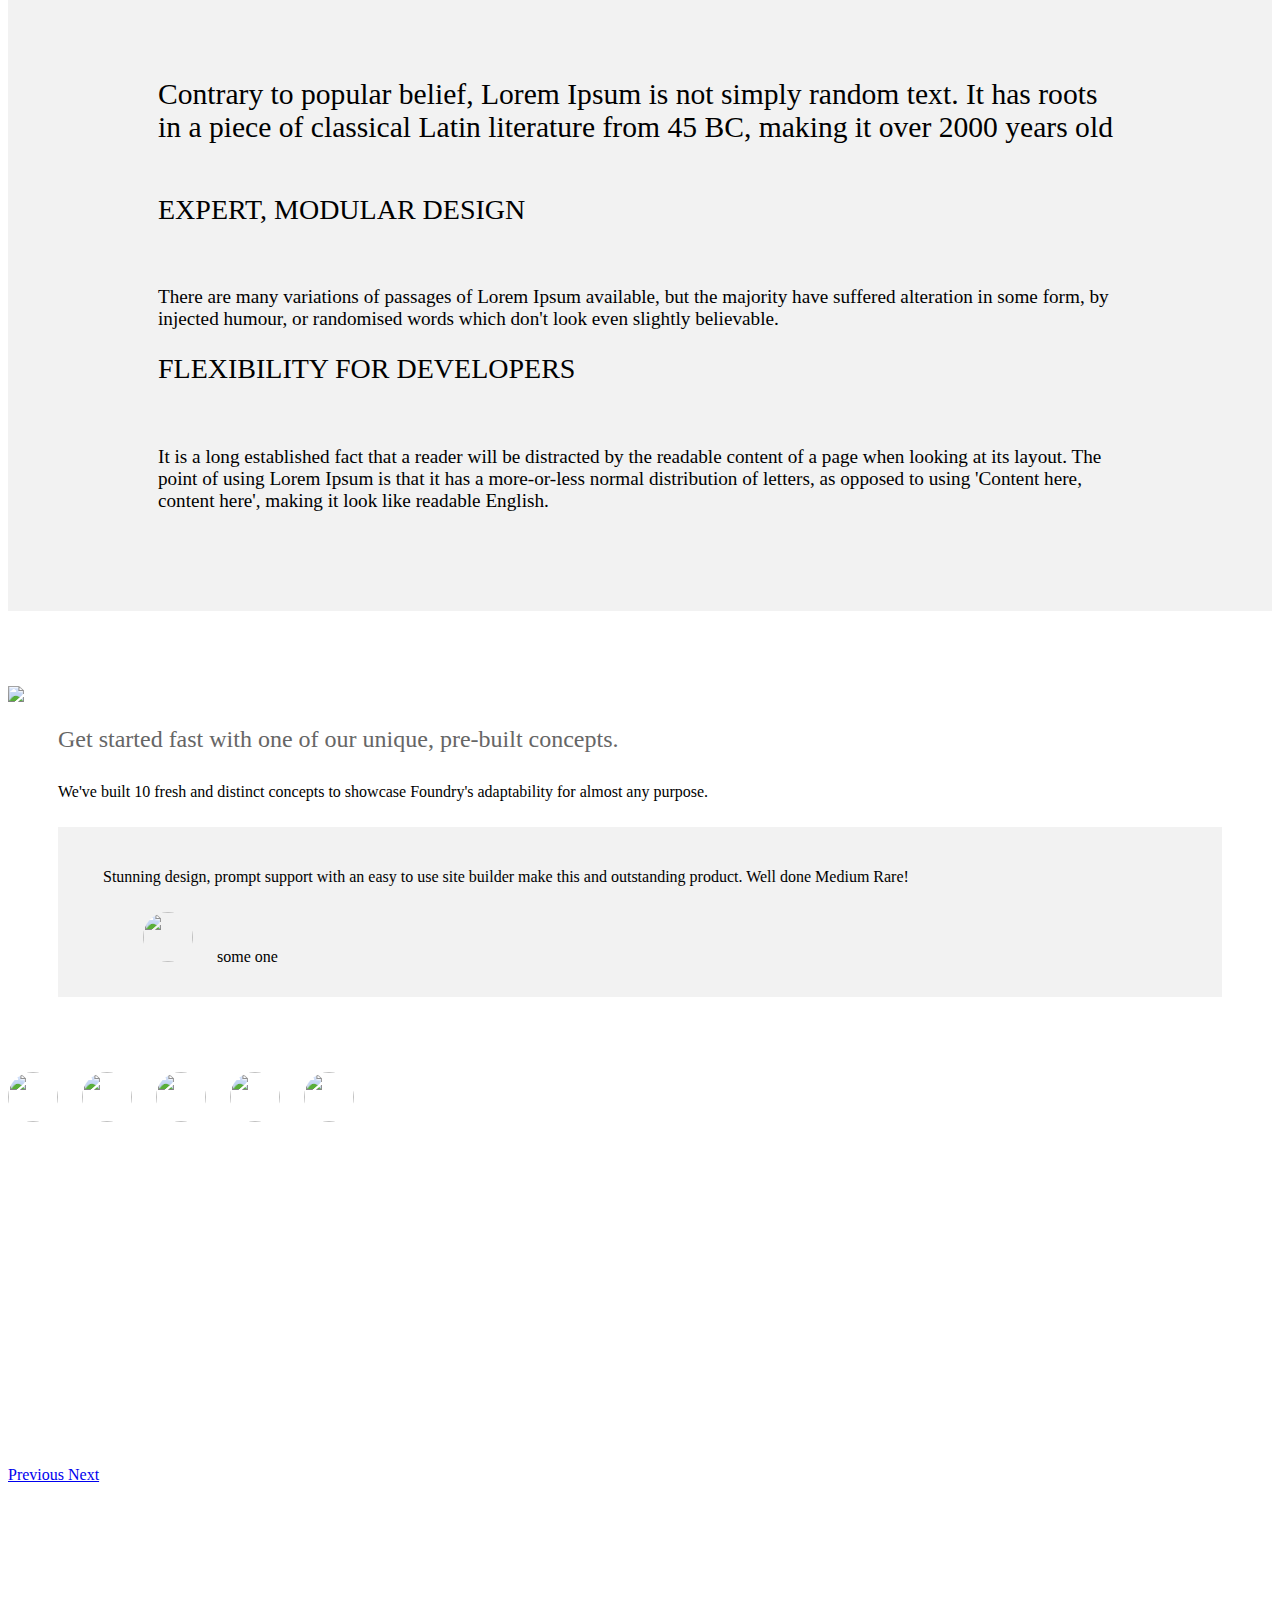
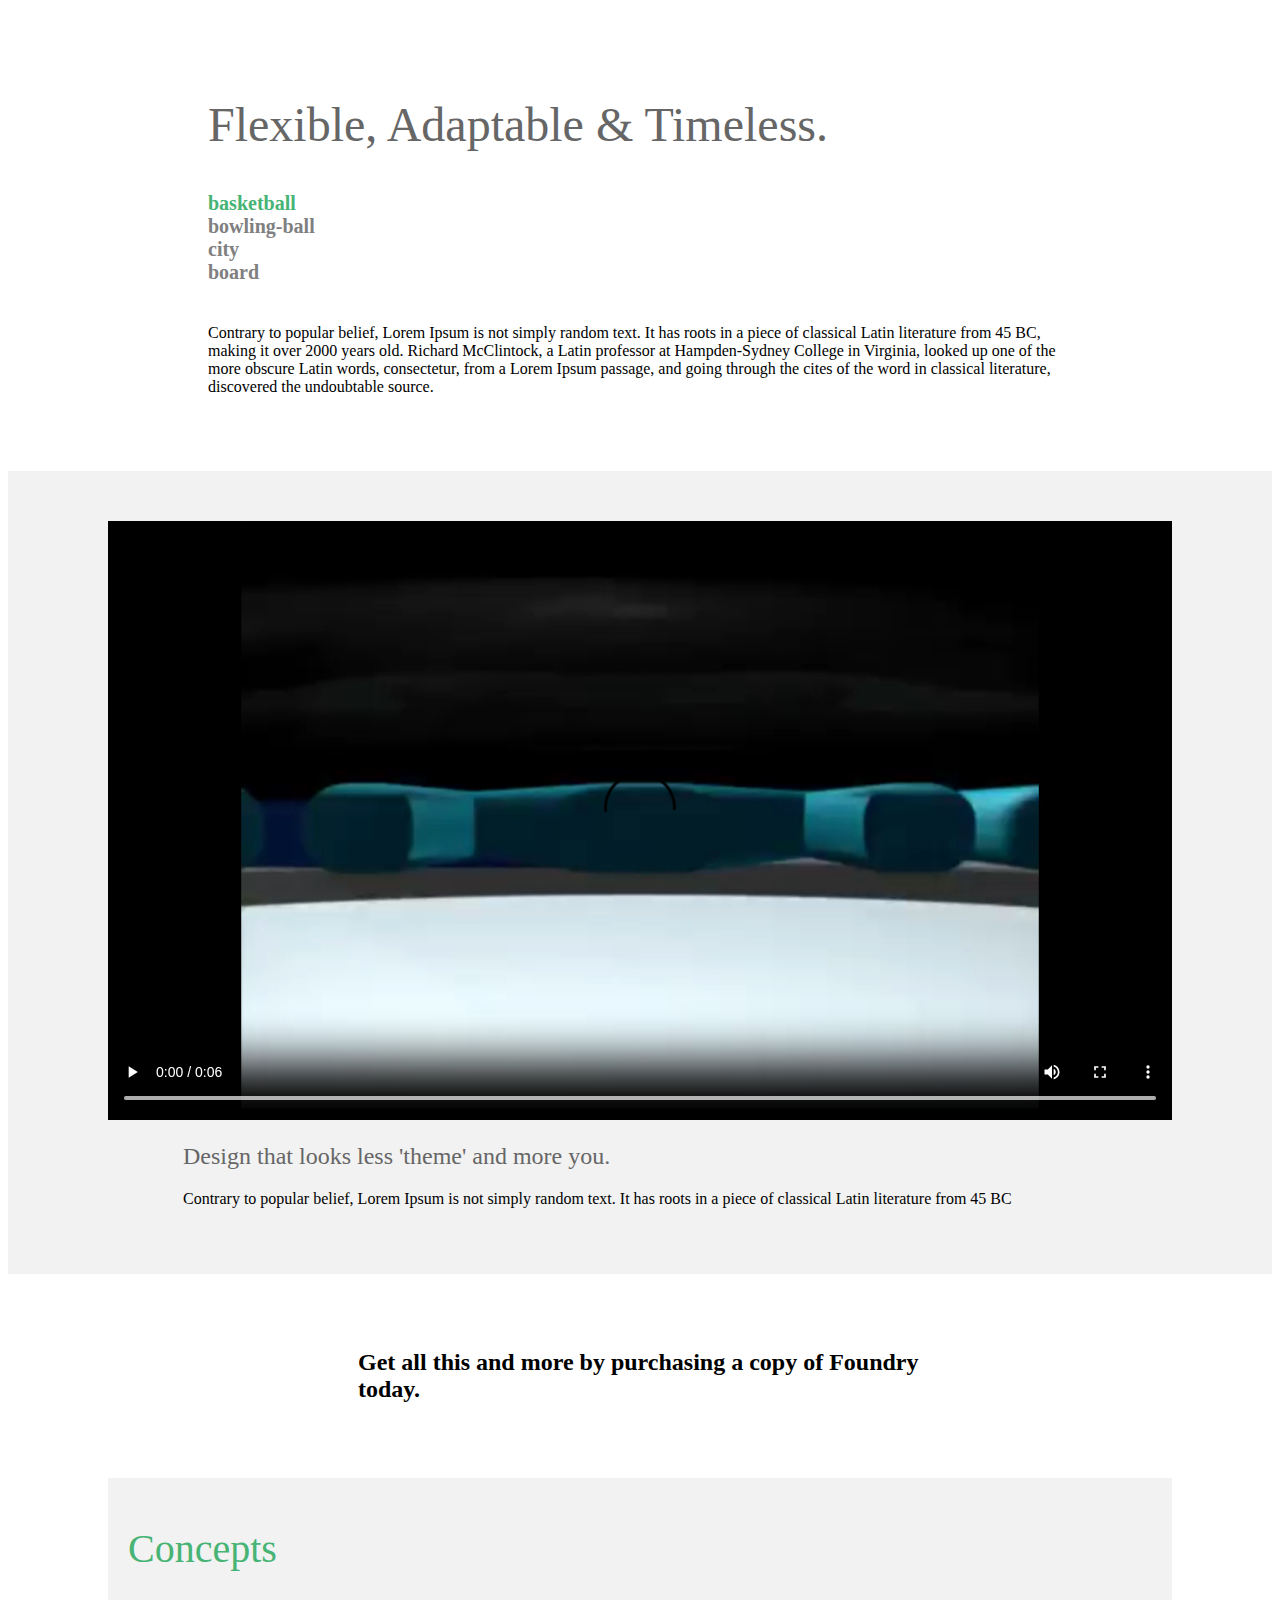
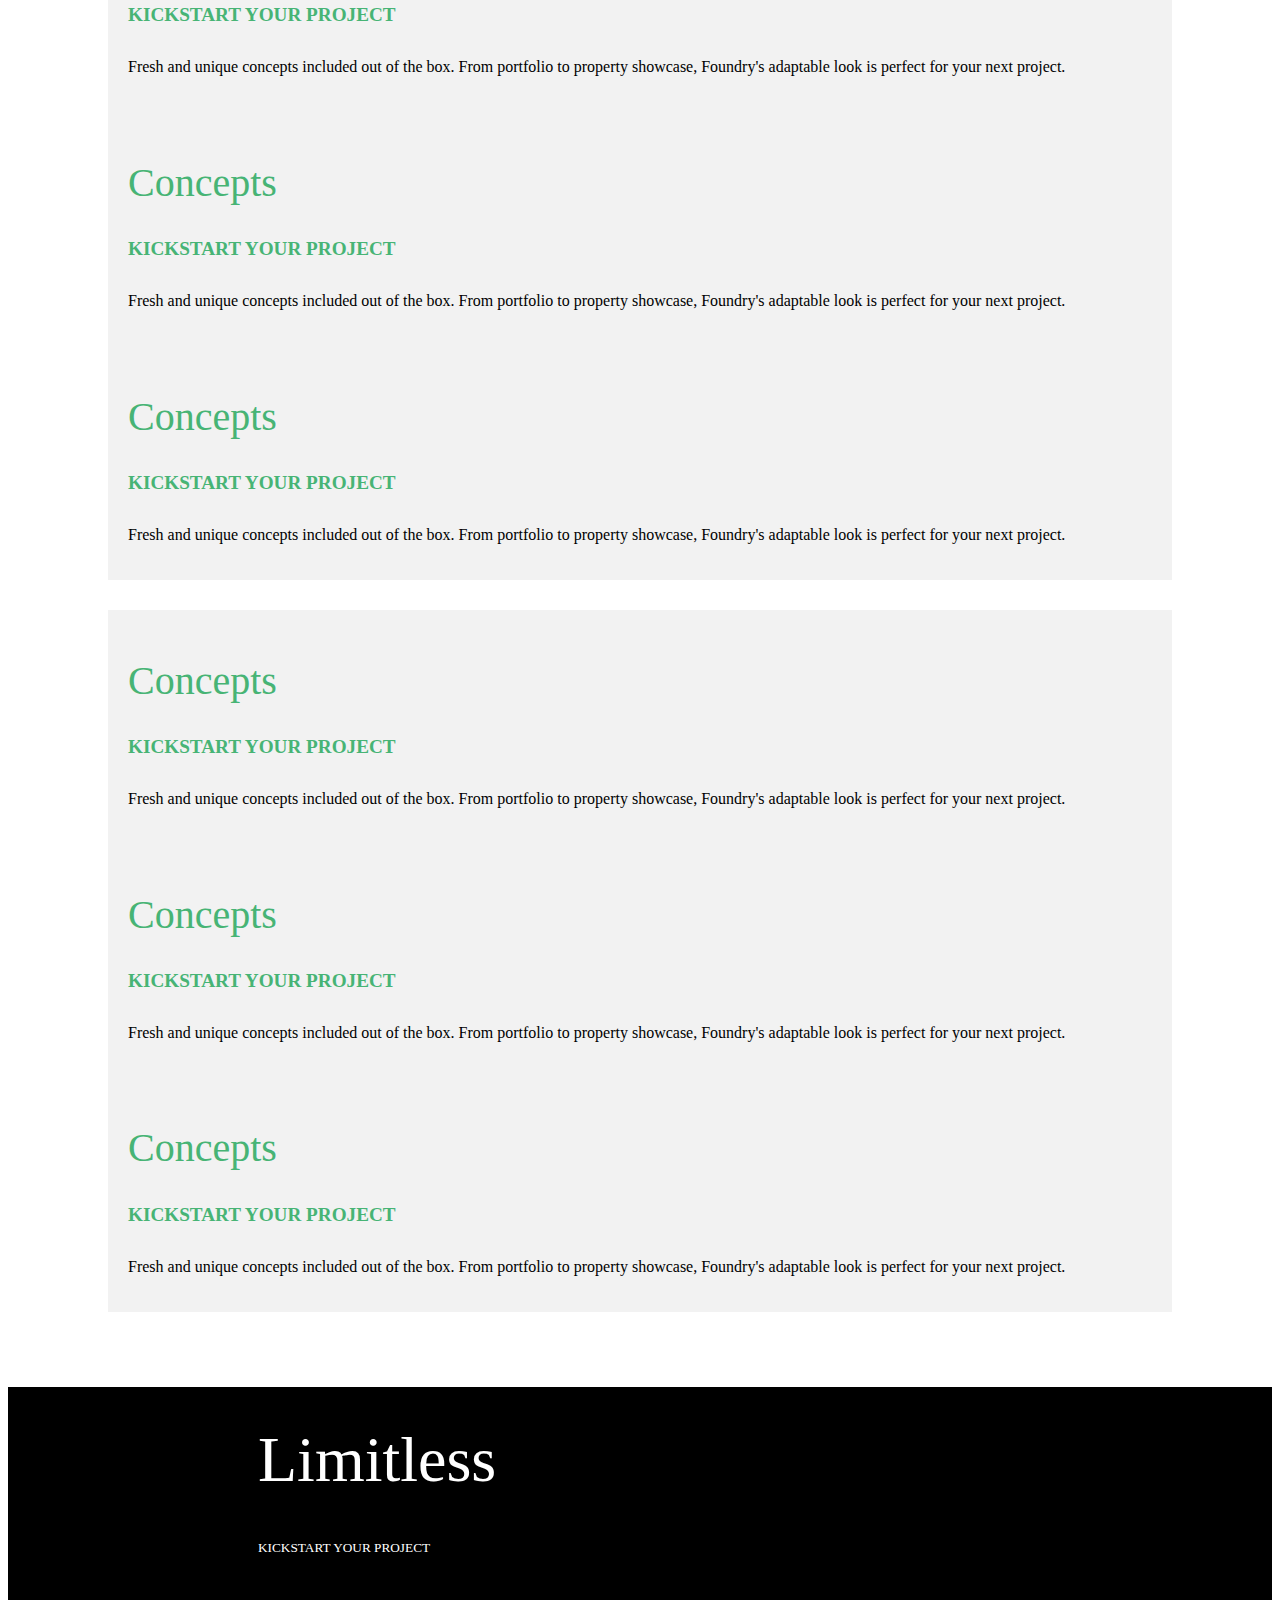
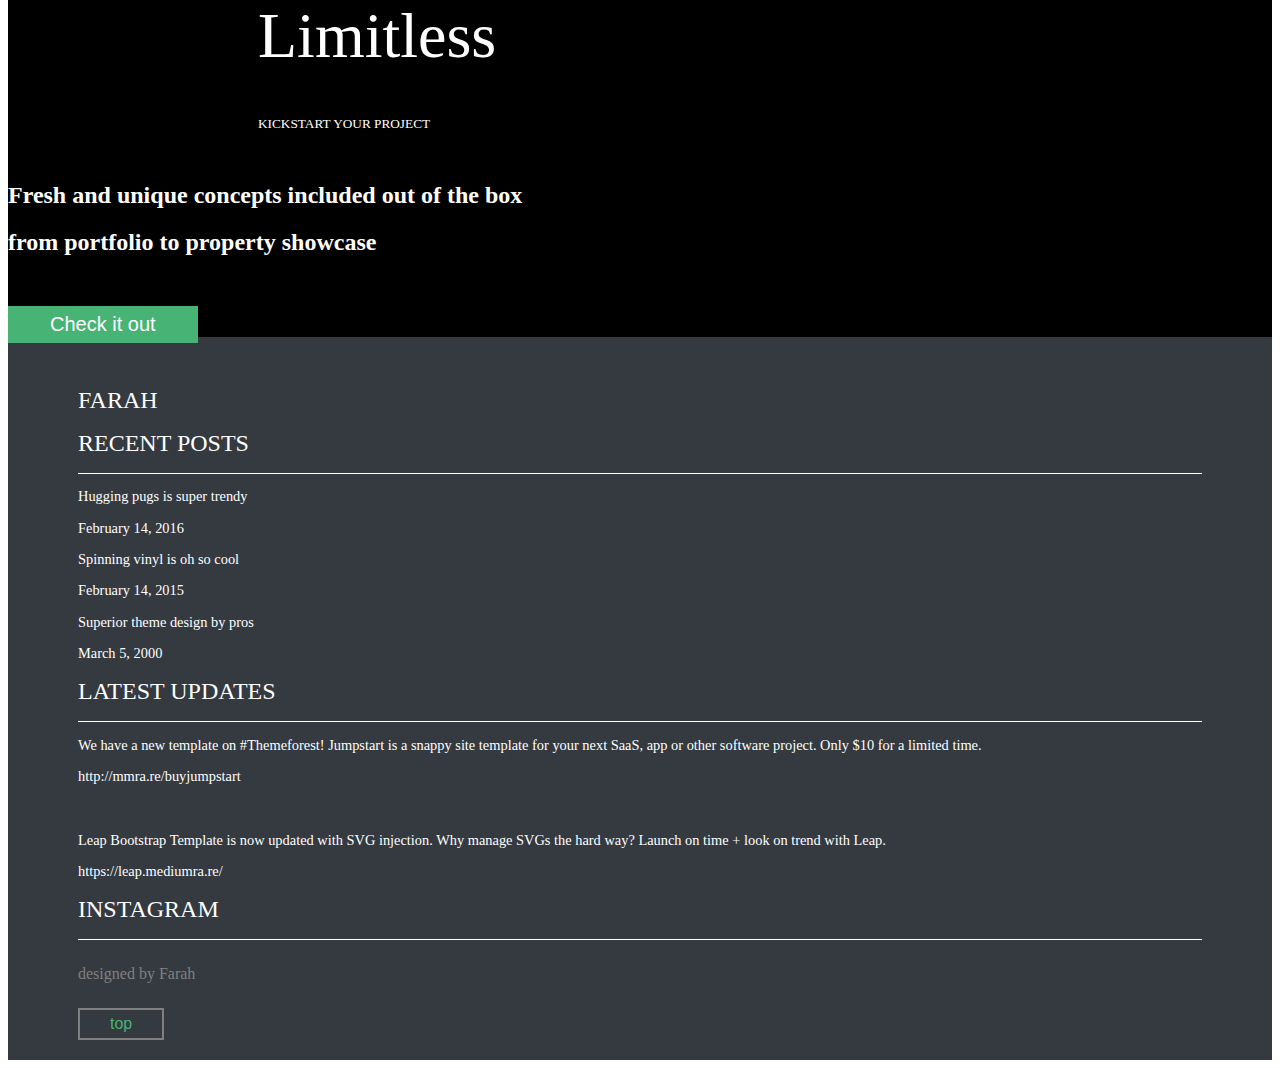
==== commit 13823685: "Update index.html" ====
--- a/index.html
+++ b/index.html
@@ -1,6 +1,7 @@
 <!DOCTYPE html>
 <html>
     <head>
+        <meta name="viewport" content="width=device-width, initial-scale=1.0">
         <title>Foundry Clone</title>
         <link rel="stylesheet" href="https://stackpath.bootstrapcdn.com/bootstrap/4.5.0/css/bootstrap.min.css" integrity="sha384-9aIt2nRpC12Uk9gS9baDl411NQApFmC26EwAOH8WgZl5MYYxFfc+NcPb1dKGj7Sk" crossorigin="anonymous">
         <script src="https://kit.fontawesome.com/abd2e7e1fe.js" crossorigin="anonymous"></script>
@@ -452,4 +453,4 @@
         <script type="text/javascript" src="jq.js"></script>
         <script type="text/javascript" src="script.js"></script>
     </body>
-</html>+</html>
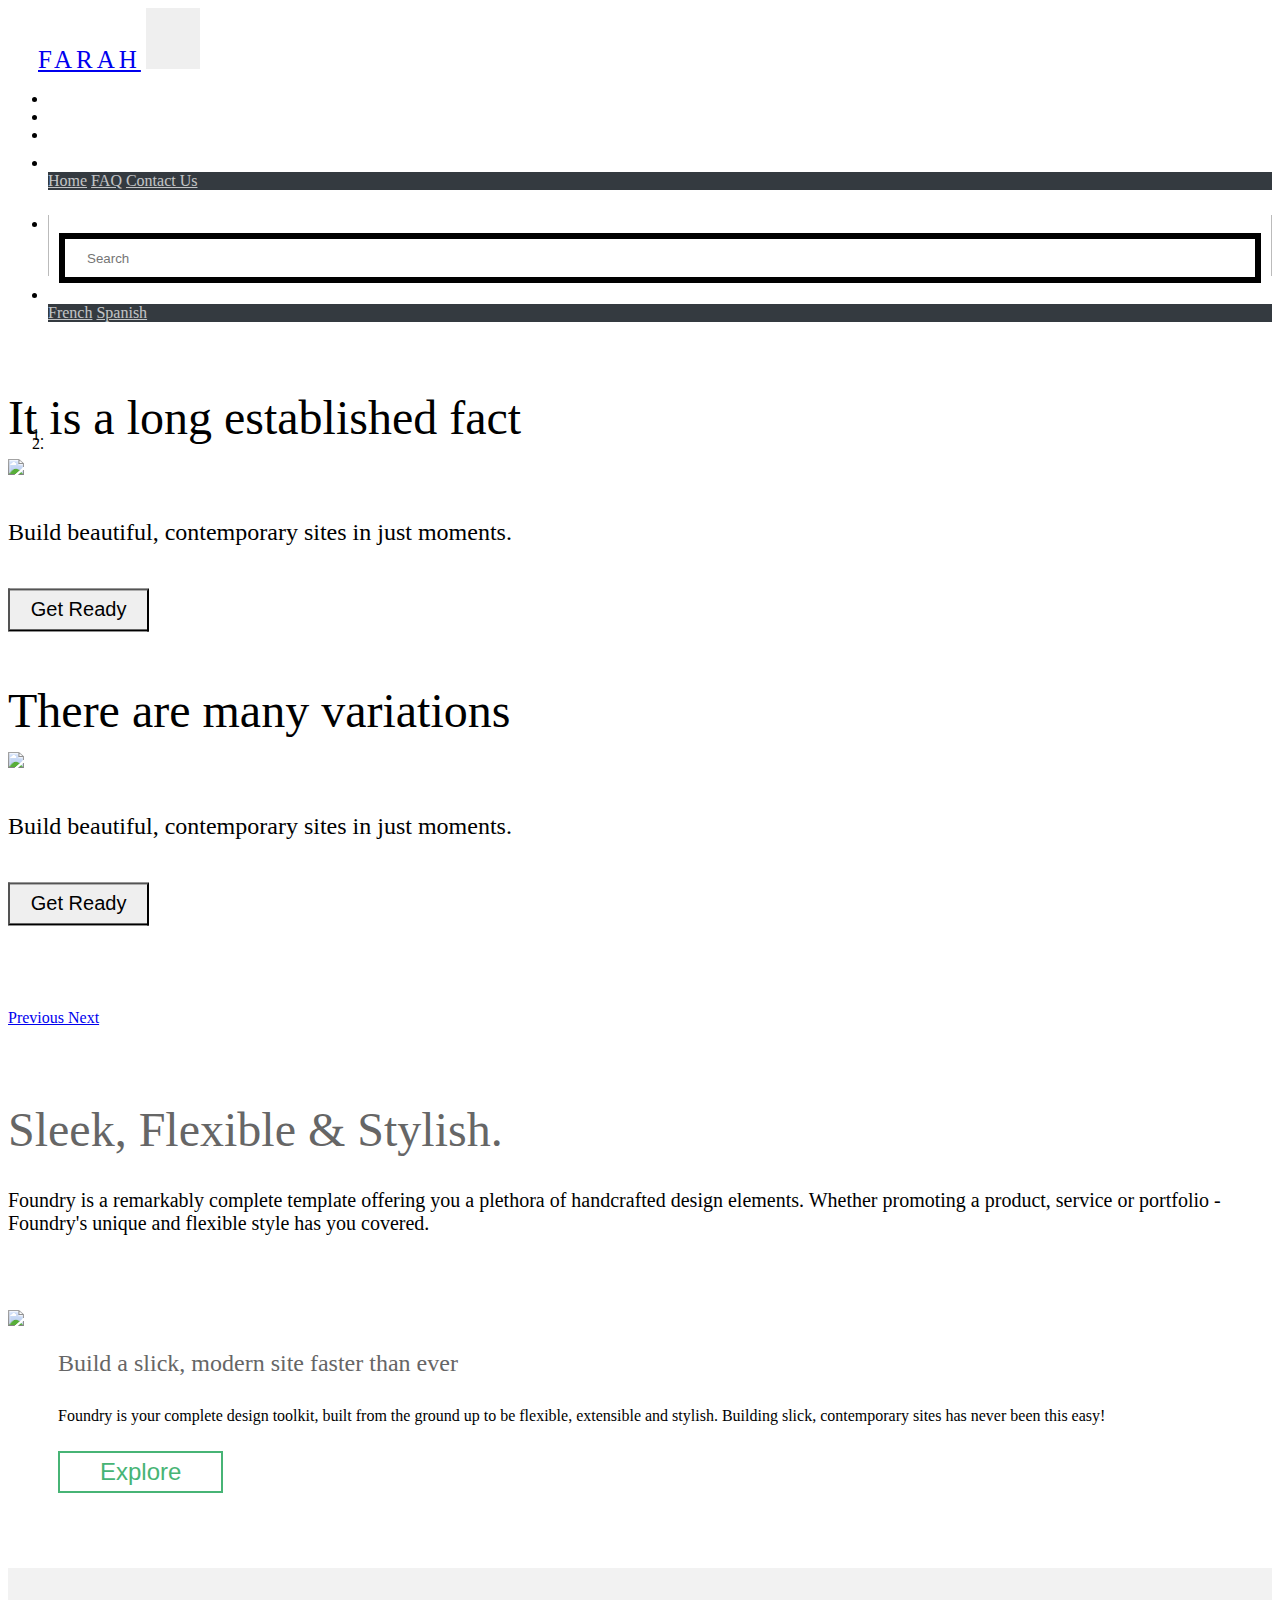
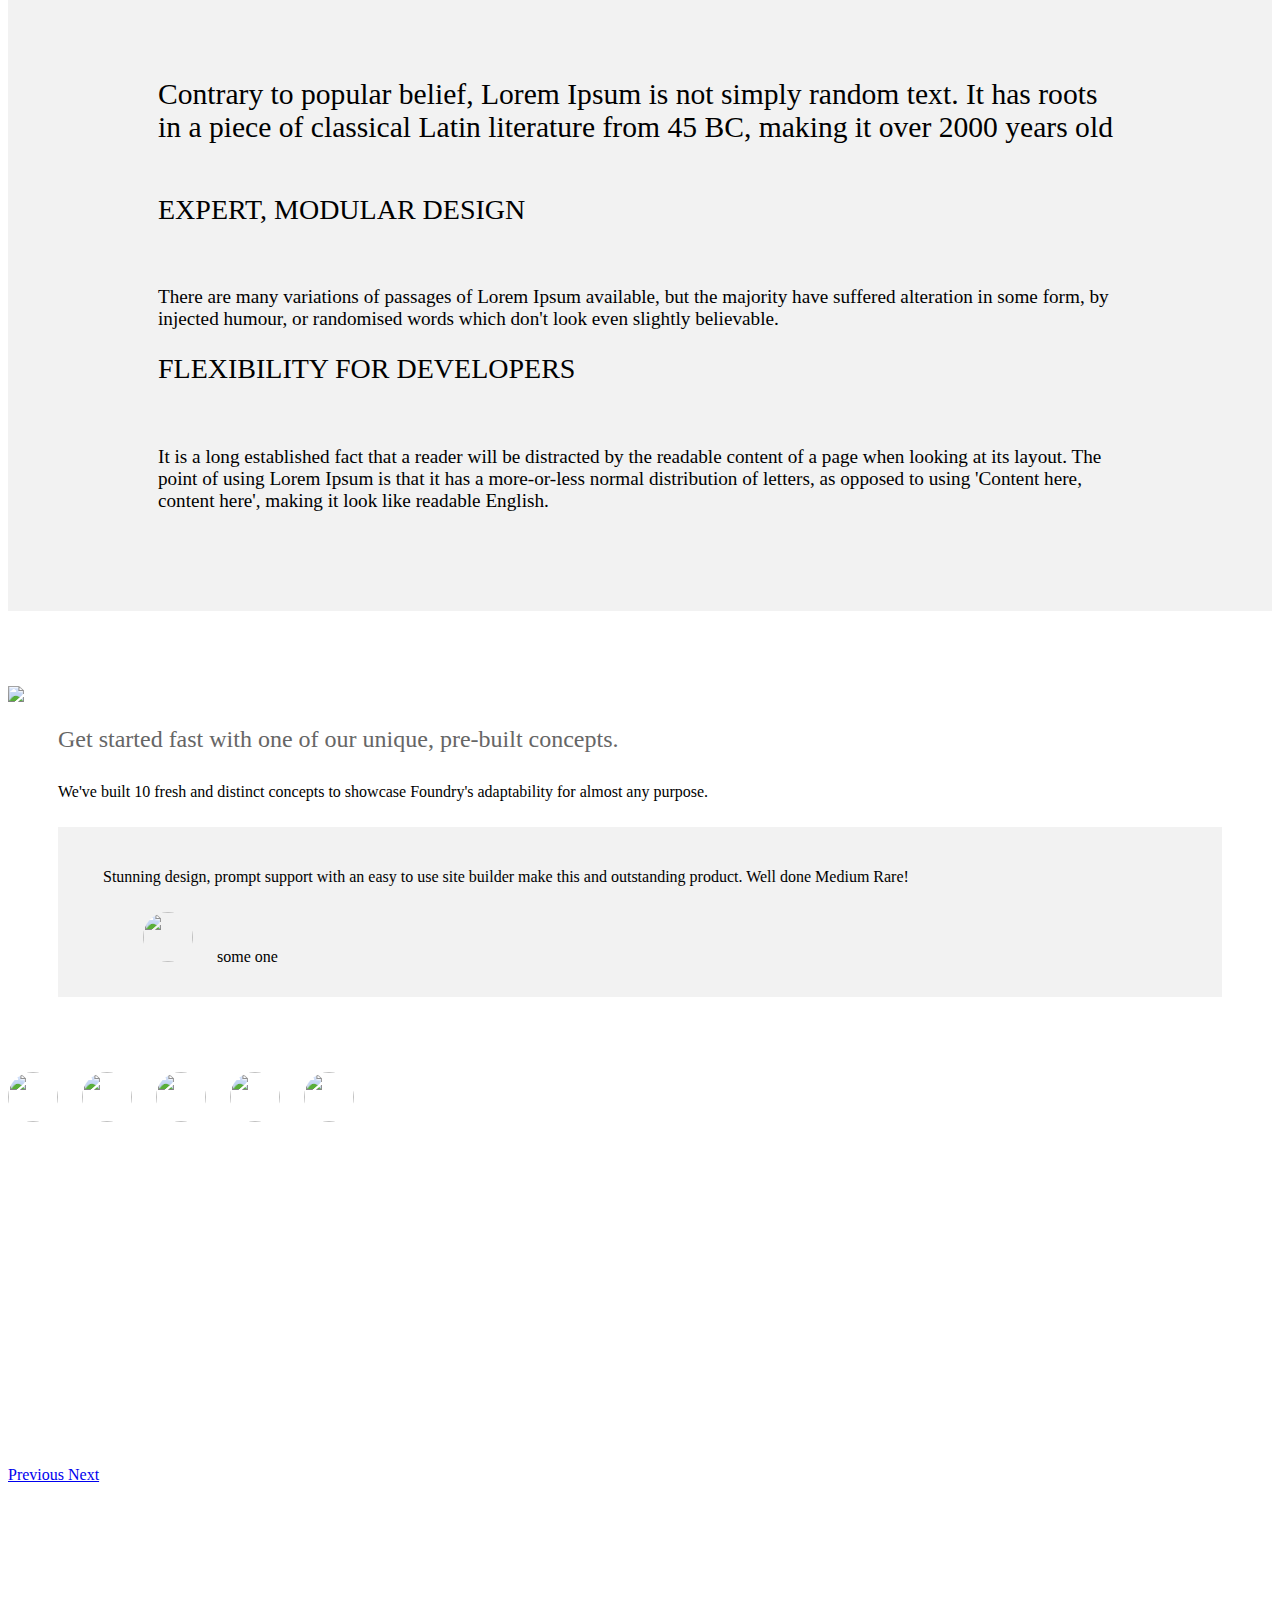
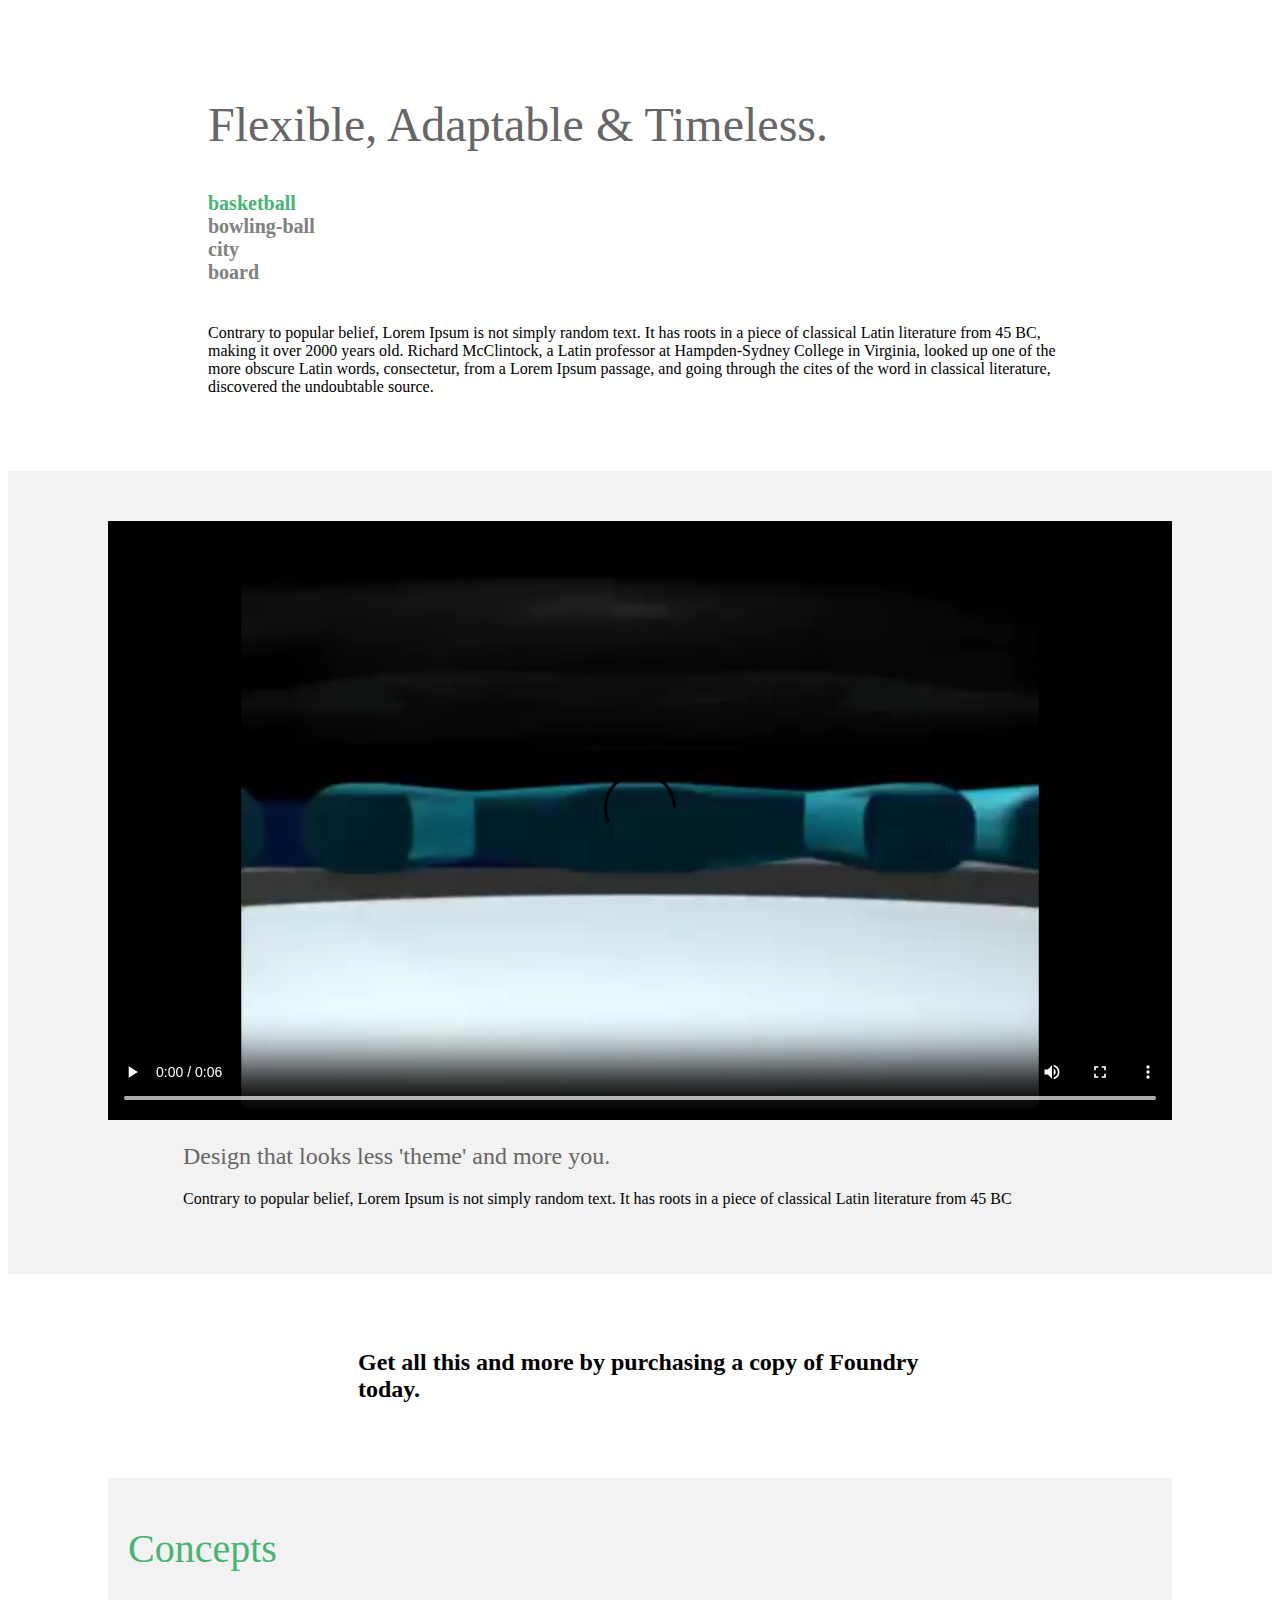
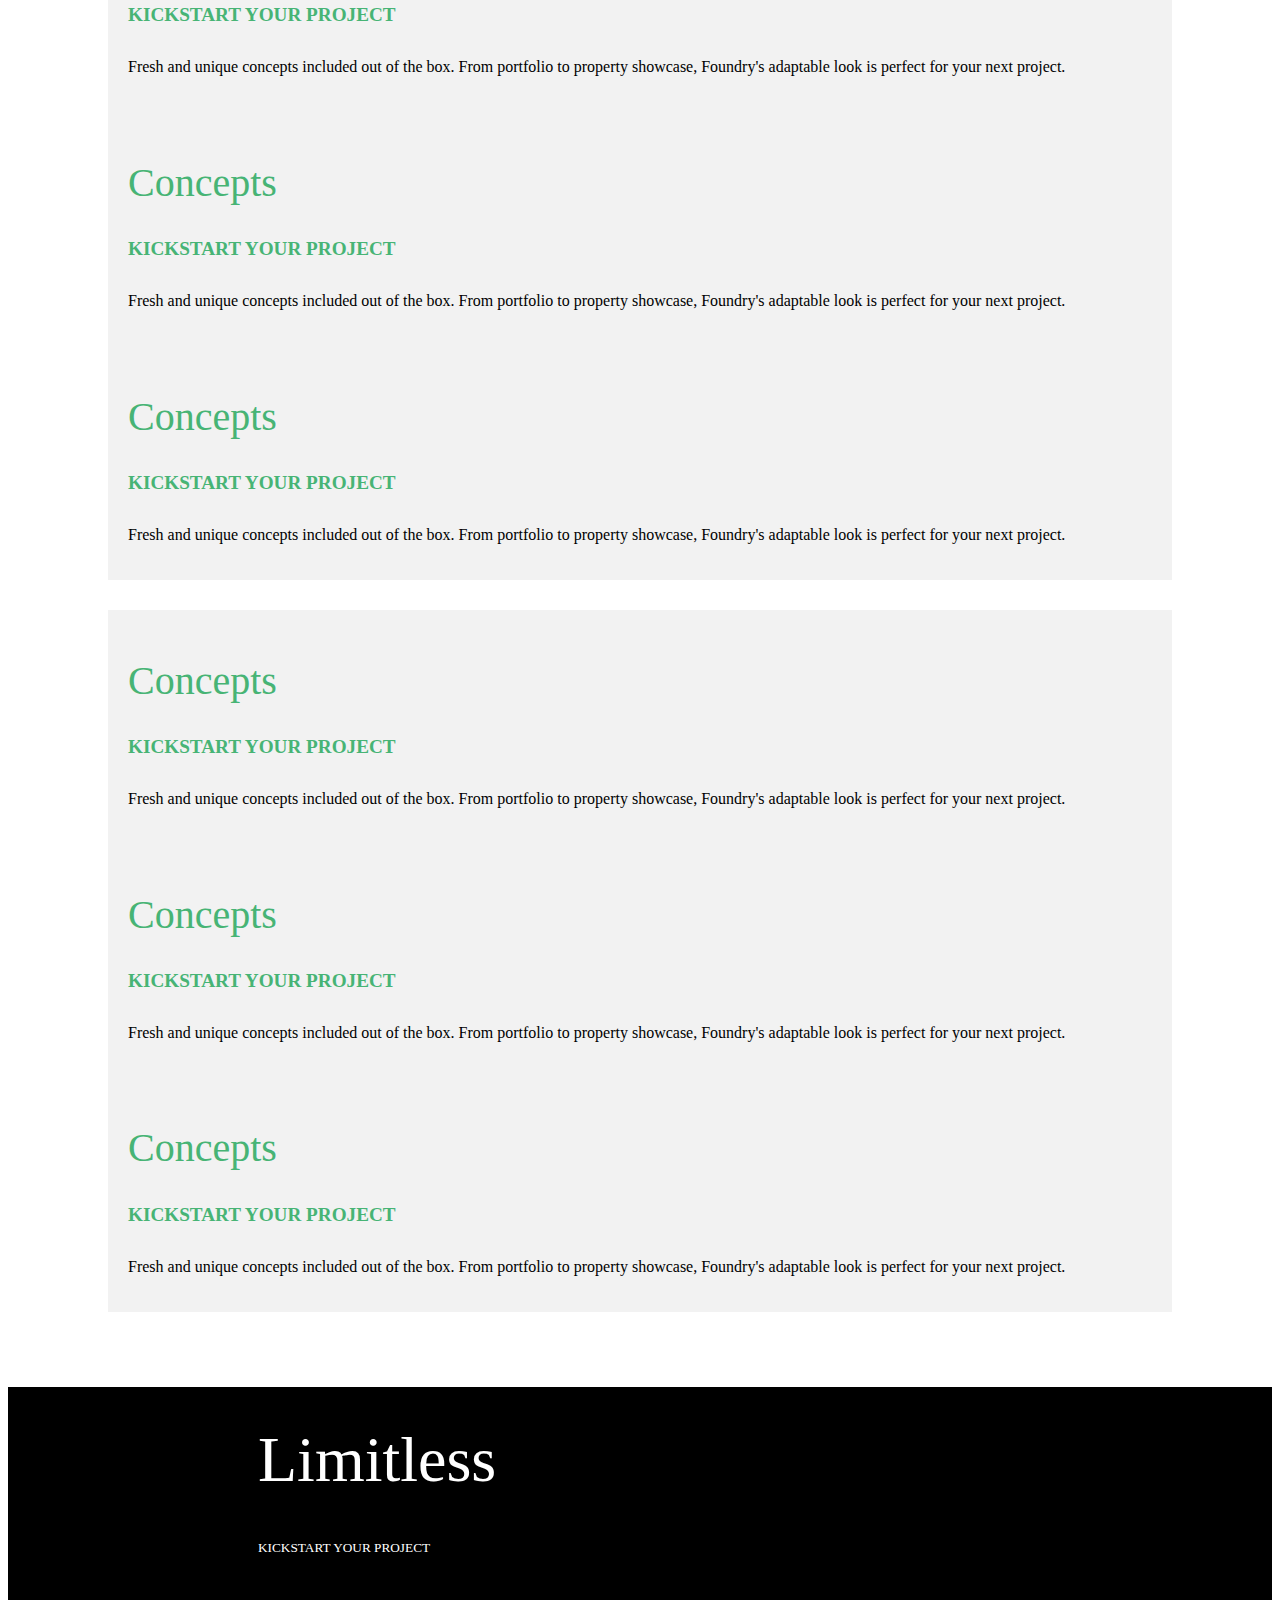
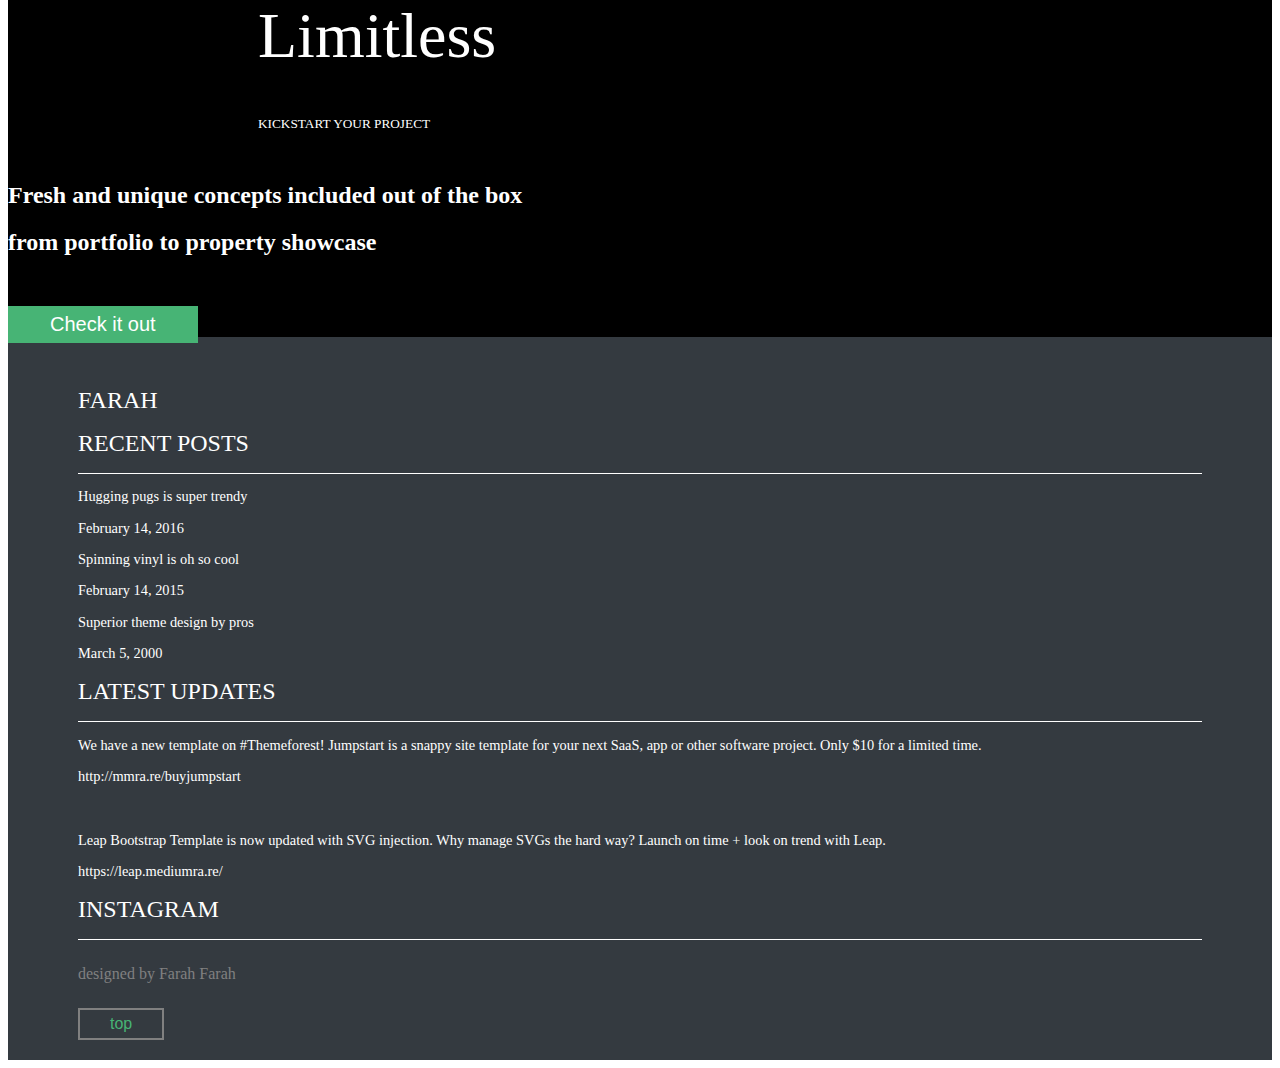
==== commit 1e511b1a: "Update index.html" ====
--- a/index.html
+++ b/index.html
@@ -427,7 +427,7 @@
                 </div>
                 <div class="row second-row">
                     <div class="col-sm-6">
-                        <p style="color: gray">designed by Farah</p>
+                        <p style="color: gray">designed by Farah Farah</p>
                     </div>
                     <div class="col-sm-6 four-icons">
                         <div>
--- a/style.css
+++ b/style.css
@@ -12,6 +12,13 @@
 }
 /* end of style the font size of the headers */
 
+/* remove negative margin */
+.row {
+    margin-left: 0px;
+    margin-right: 0px;
+}
+
+/* end of remove negative margin */
 /* animate drop down menus and style the search form */
 @media screen and (min-width: 992px) {
     .dropdown:hover > .dropdown-menu {
@@ -1138,3 +1145,4 @@
 }
 /* end of style of the questions section */
 /* end of style of the FAQ page */
+
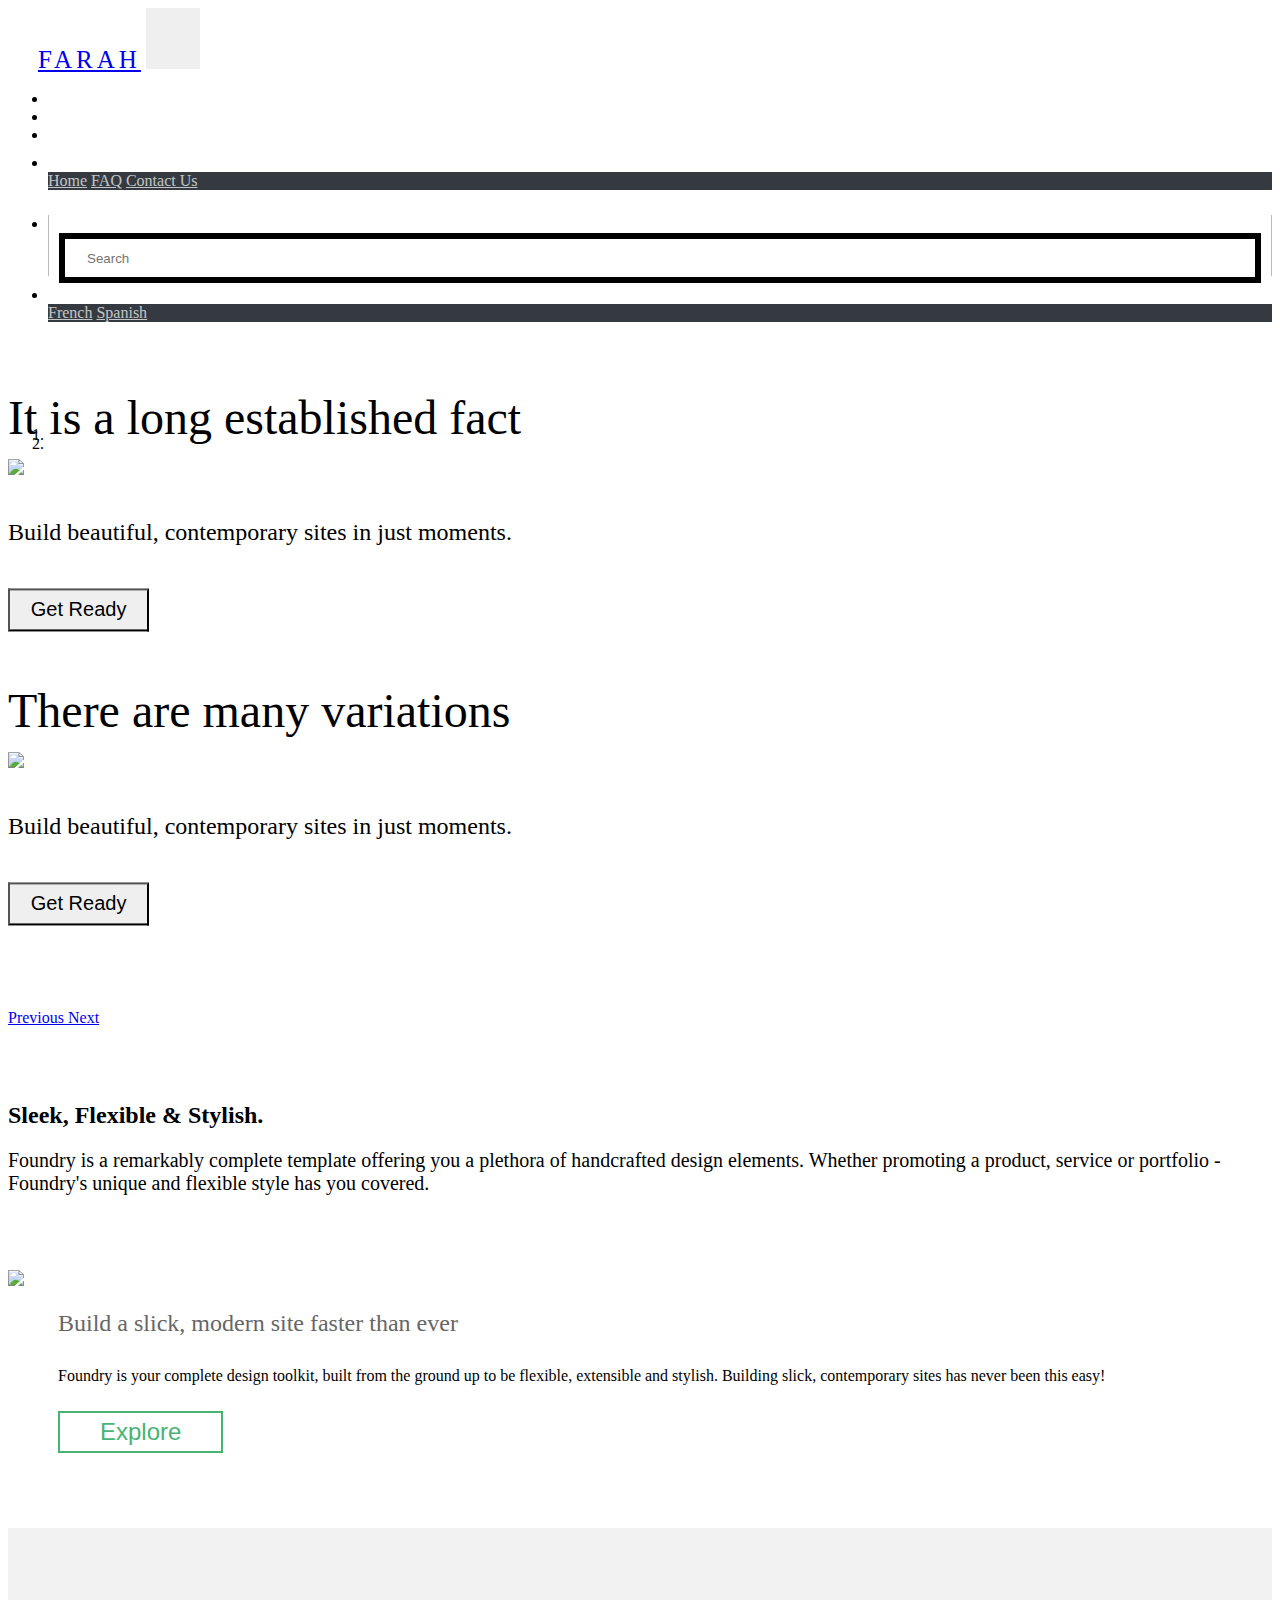
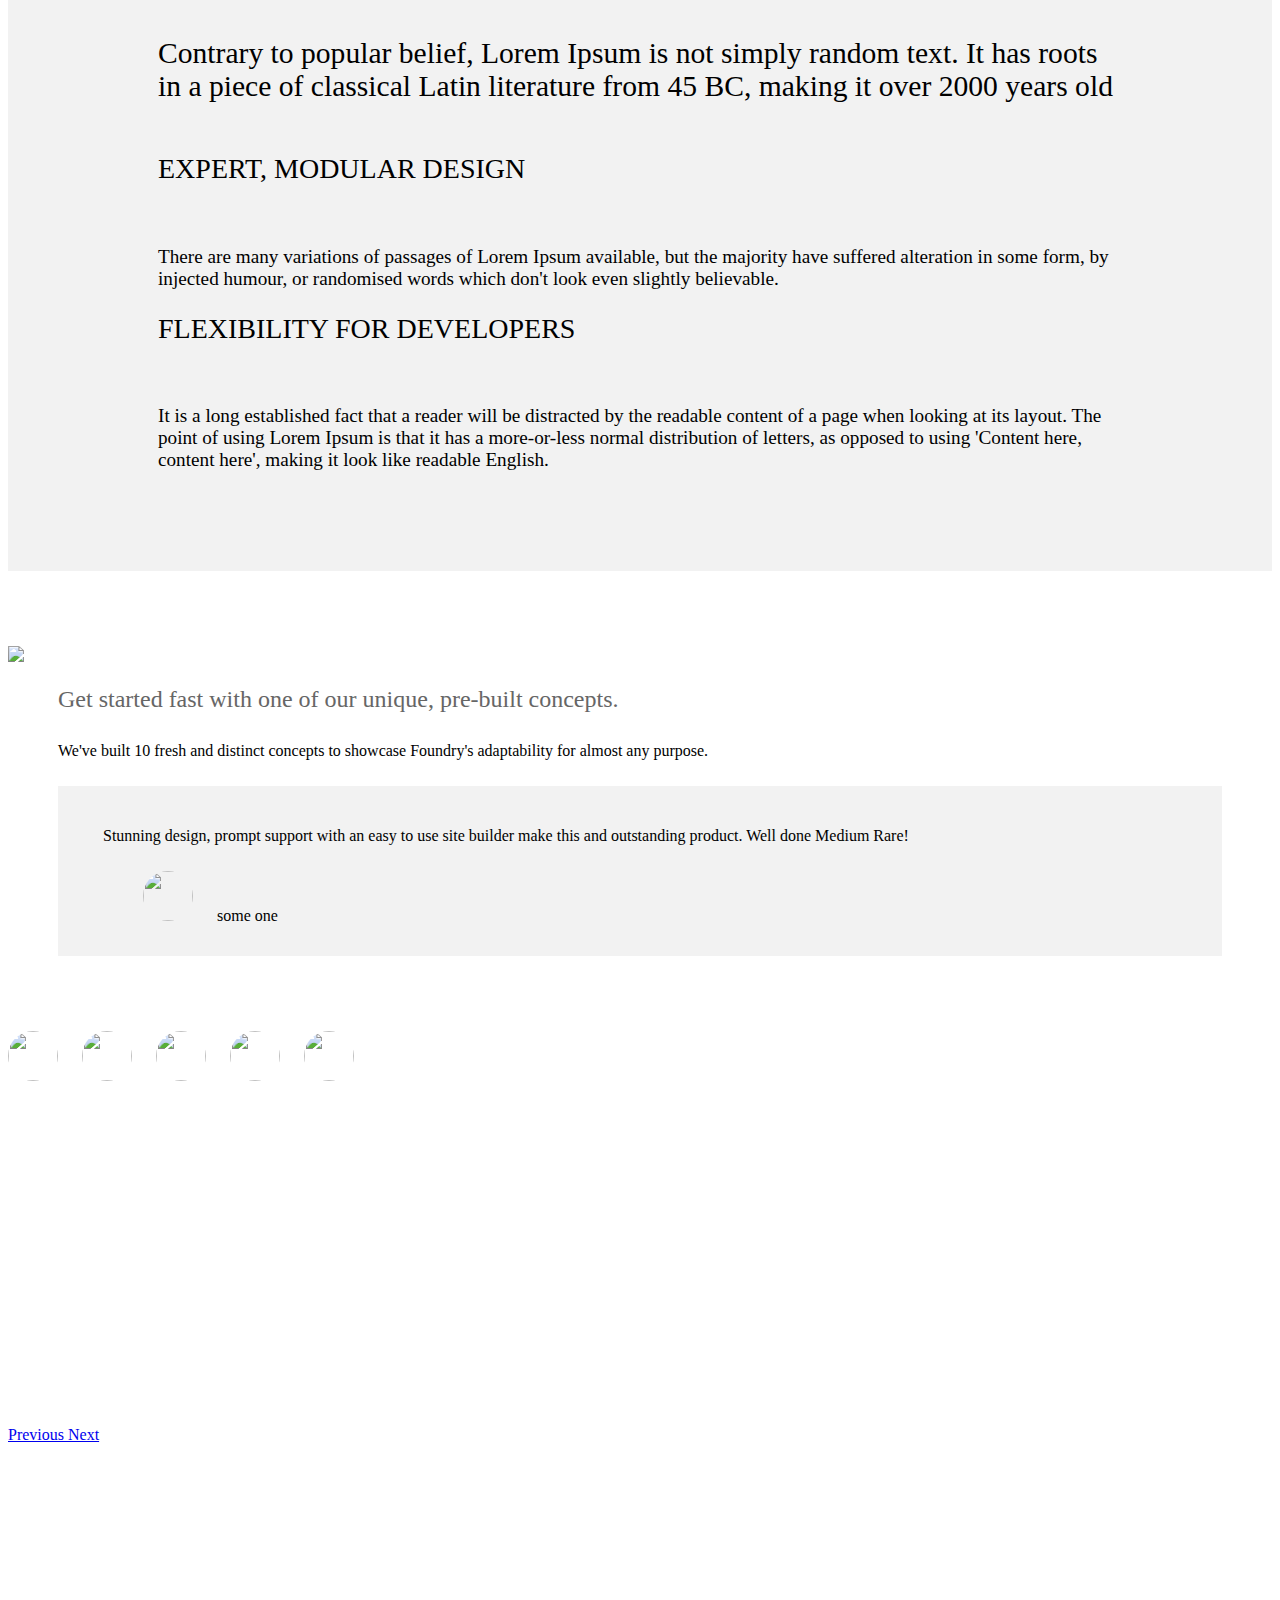
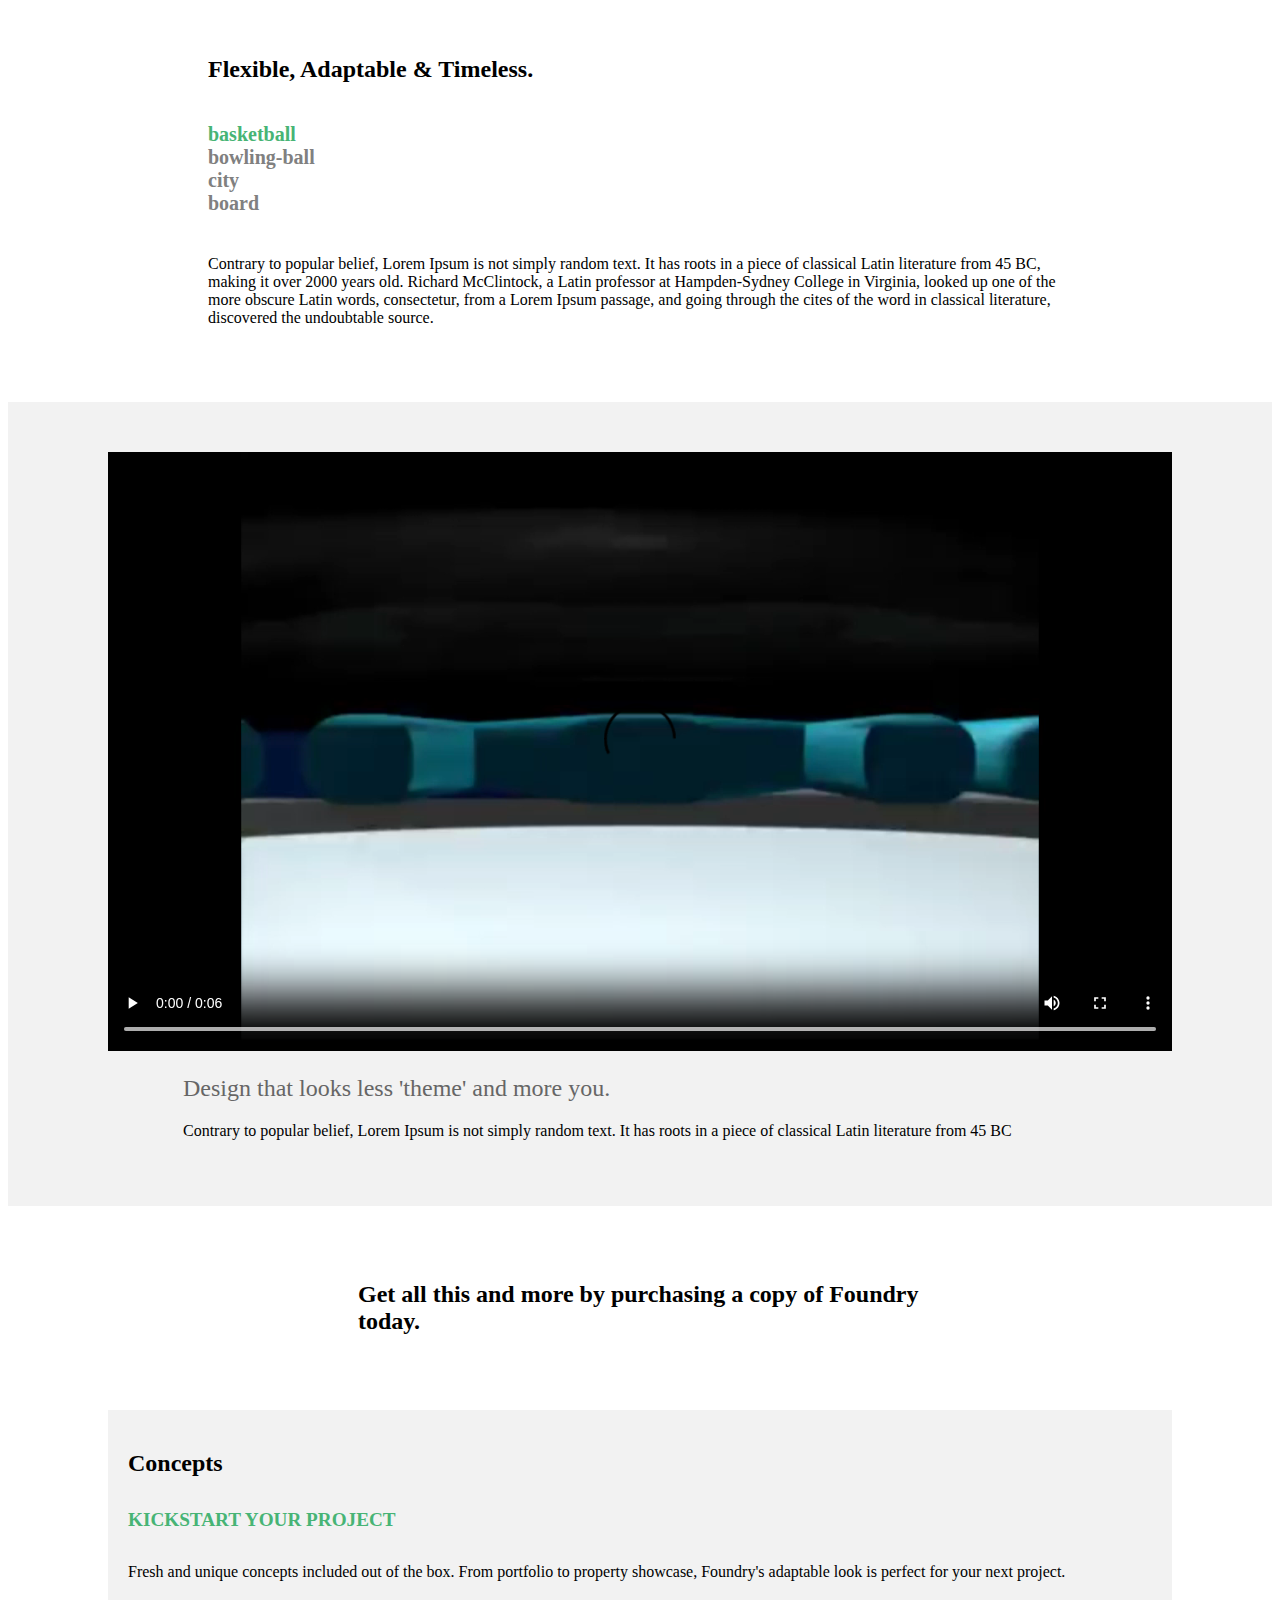
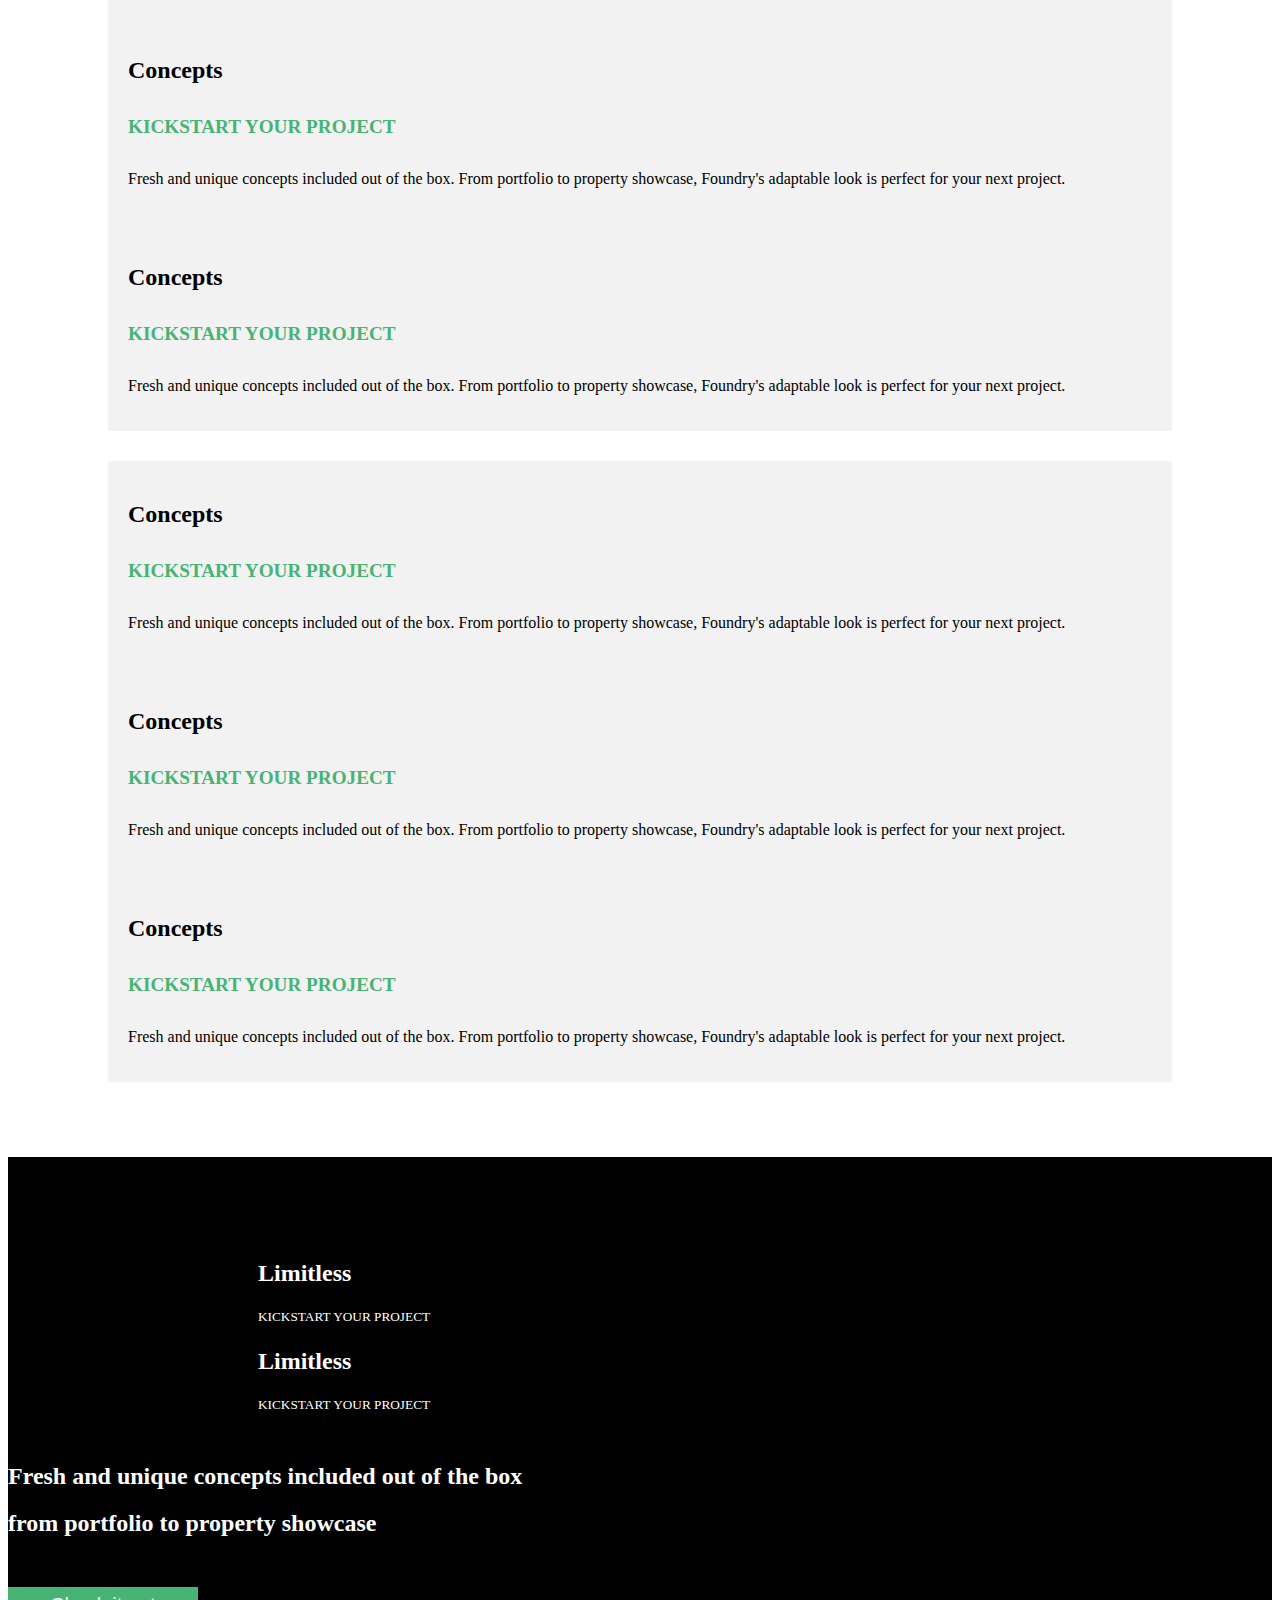
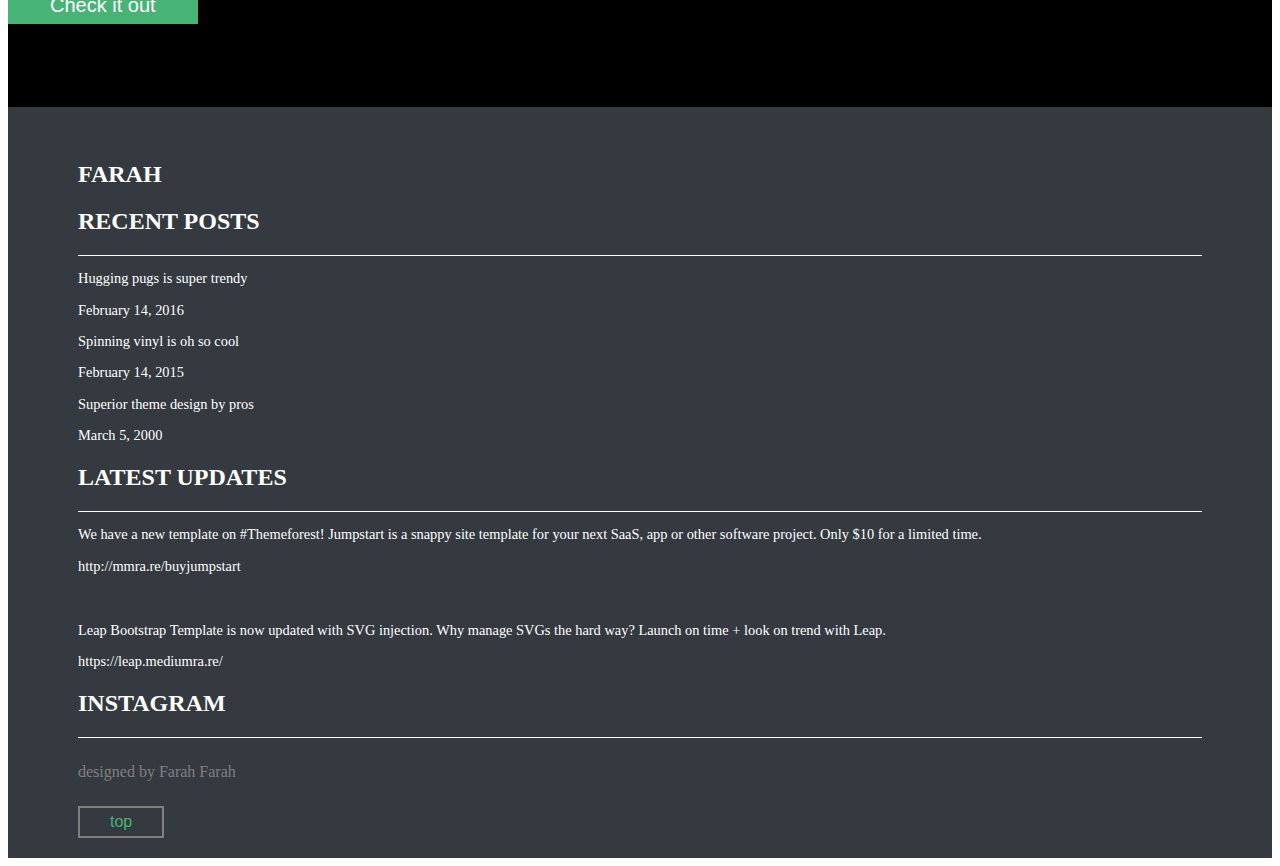
==== commit 5cf6ad97: "Update index.html" ====
--- a/index.html
+++ b/index.html
@@ -109,7 +109,7 @@
                 <div class="col-sm-12 text-center">
                     <div class="row justify-content-center">
                         <div class="col-10">
-                            <h1>Sleek, Flexible & Stylish.</h1>
+                            <h2>Sleek, Flexible & Stylish.</h2>
                             <p>Foundry is a remarkably complete template offering you a plethora of handcrafted design elements. Whether promoting a product, service or portfolio - Foundry's unique and flexible style has you covered.</p>
                         </div>
                     </div>
@@ -217,7 +217,7 @@
         <div class="container-fluid sixth-section text-center">
             <div class="row">
                 <div class="col">
-                    <h1>Flexible, Adaptable & Timeless.</h1>
+                    <h2>Flexible, Adaptable & Timeless.</h2>
                 </div>
             </div>
             <div class="row icon-div">
@@ -296,21 +296,21 @@
             <div class="row align-items-center first-three-cards">
                 <div class="col-lg-4">
                     <div class="card">
-                        <h1>Concepts</h1>
+                        <h2>Concepts</h2>
                         <h5>KICKSTART YOUR PROJECT</h5>
                         <p>Fresh and unique concepts included out of the box. From portfolio to property showcase, Foundry's adaptable look is perfect for your next project.</p>
                     </div>
                 </div>
                 <div class="col-lg-4 second-card">
                     <div class="card">
-                        <h1>Concepts</h1>
+                        <h2>Concepts</h2>
                         <h5>KICKSTART YOUR PROJECT</h5>
                         <p>Fresh and unique concepts included out of the box. From portfolio to property showcase, Foundry's adaptable look is perfect for your next project.</p>
                     </div>
                 </div>
                 <div class="col-lg-4">
                     <div class="card">
-                        <h1>Concepts</h1>
+                        <h2>Concepts</h2>
                         <h5>KICKSTART YOUR PROJECT</h5>
                         <p>Fresh and unique concepts included out of the box. From portfolio to property showcase, Foundry's adaptable look is perfect for your next project.</p>
                     </div>
@@ -320,21 +320,21 @@
             <div class="row align-items-center second-three-cards">
                 <div class="col-lg-4">
                     <div class="card">
-                        <h1>Concepts</h1>
+                        <h2>Concepts</h2>
                         <h5>KICKSTART YOUR PROJECT</h5>
                         <p>Fresh and unique concepts included out of the box. From portfolio to property showcase, Foundry's adaptable look is perfect for your next project.</p>
                     </div>
                 </div>
                 <div class="col-lg-4 second-card">
                     <div class="card">
-                        <h1>Concepts</h1>
+                        <h2>Concepts</h2>
                         <h5>KICKSTART YOUR PROJECT</h5>
                         <p>Fresh and unique concepts included out of the box. From portfolio to property showcase, Foundry's adaptable look is perfect for your next project.</p>
                     </div>
                 </div>
                 <div class="col-lg-4">
                     <div class="card">
-                        <h1>Concepts</h1>
+                        <h2>Concepts</h2>
                         <h5>KICKSTART YOUR PROJECT</h5>
                         <p>Fresh and unique concepts included out of the box. From portfolio to property showcase, Foundry's adaptable look is perfect for your next project.</p>
                     </div>
@@ -347,14 +347,14 @@
             <div class="container-fluid no-padding">
                 <div class="row text-center first-r">
                     <div class="col-md-6 col-lg-4">
-                        <h1>Limitless</h1>
+                        <h2>Limitless</h2>
                         <h5>KICKSTART YOUR PROJECT</h5>
                     </div>
                     <div class="col-lg-4 d-none d-lg-block">
                         <i class="fas fa-infinity"></i>
                     </div>
                     <div class="col-md-6 col-lg-4 third-col">
-                        <h1>Limitless</h1>
+                        <h2>Limitless</h2>
                         <h5>KICKSTART YOUR PROJECT</h5>
                     </div>
                 </div>
@@ -378,12 +378,12 @@
                 <div class="row">
                     <div class="col-md-6 col-lg-3">
                         <div class="card">
-                            <h1>FARAH</h1>
+                            <h2>FARAH</h2>
                         </div>
                     </div>
                     <div class="col-md-6 col-lg-3">
                         <div class="card">
-                            <h1>RECENT POSTS</h1>
+                            <h2>RECENT POSTS</h2>
                             <hr>
                             <p class="mb-0"><a href="#">Hugging pugs is super trendy <i class="fas fa-arrow-right"></i></a></p>
                             <p>February 14, 2016</p>
@@ -395,7 +395,7 @@
                     </div>
                     <div class="col-md-6 col-lg-3 second-card">
                         <div class="card">
-                            <h1>LATEST UPDATES</h1>
+                            <h2>LATEST UPDATES</h2>
                             <hr>
                             <div class="d-flex">
                                 <div>
@@ -420,7 +420,7 @@
                     </div>
                     <div class="col-md-6 col-lg-3 second-card">
                         <div class="card">
-                            <h1>INSTAGRAM</h1>
+                            <h2>INSTAGRAM</h2>
                             <hr>
                         </div>
                     </div>
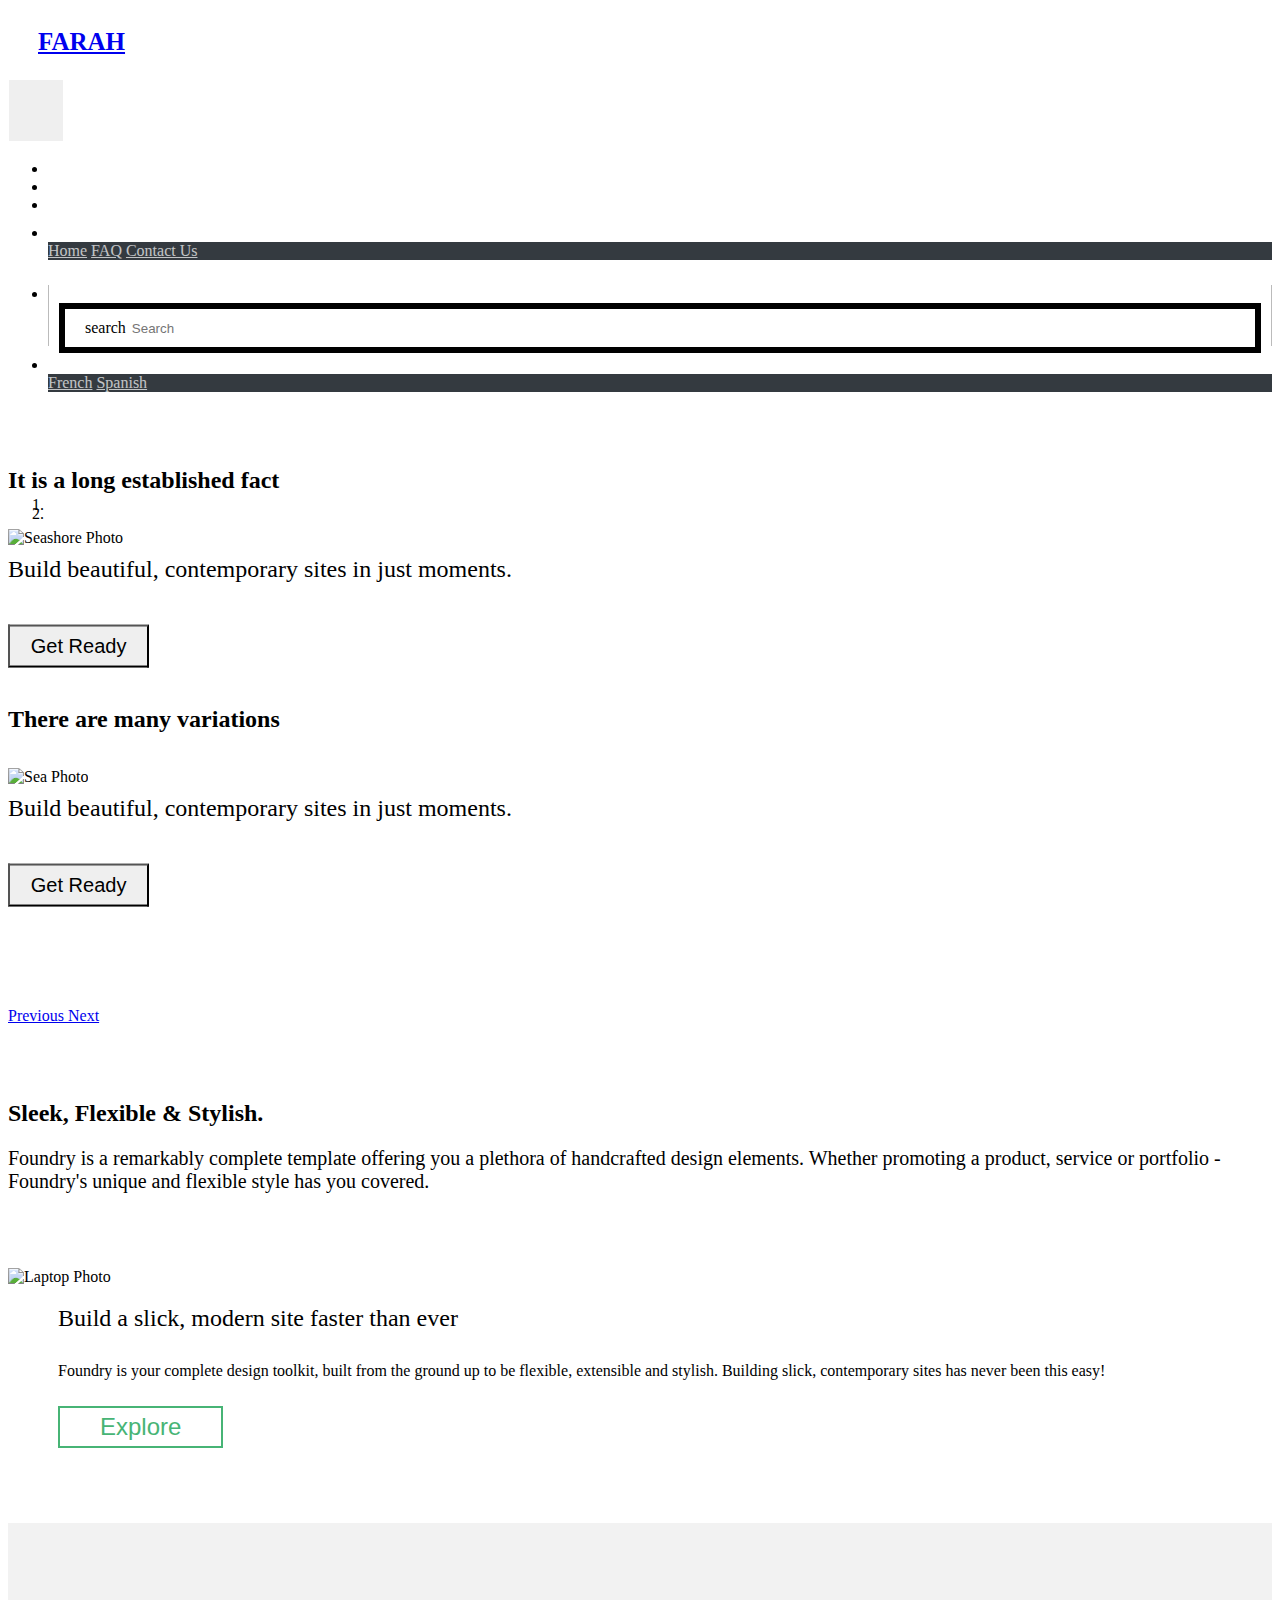
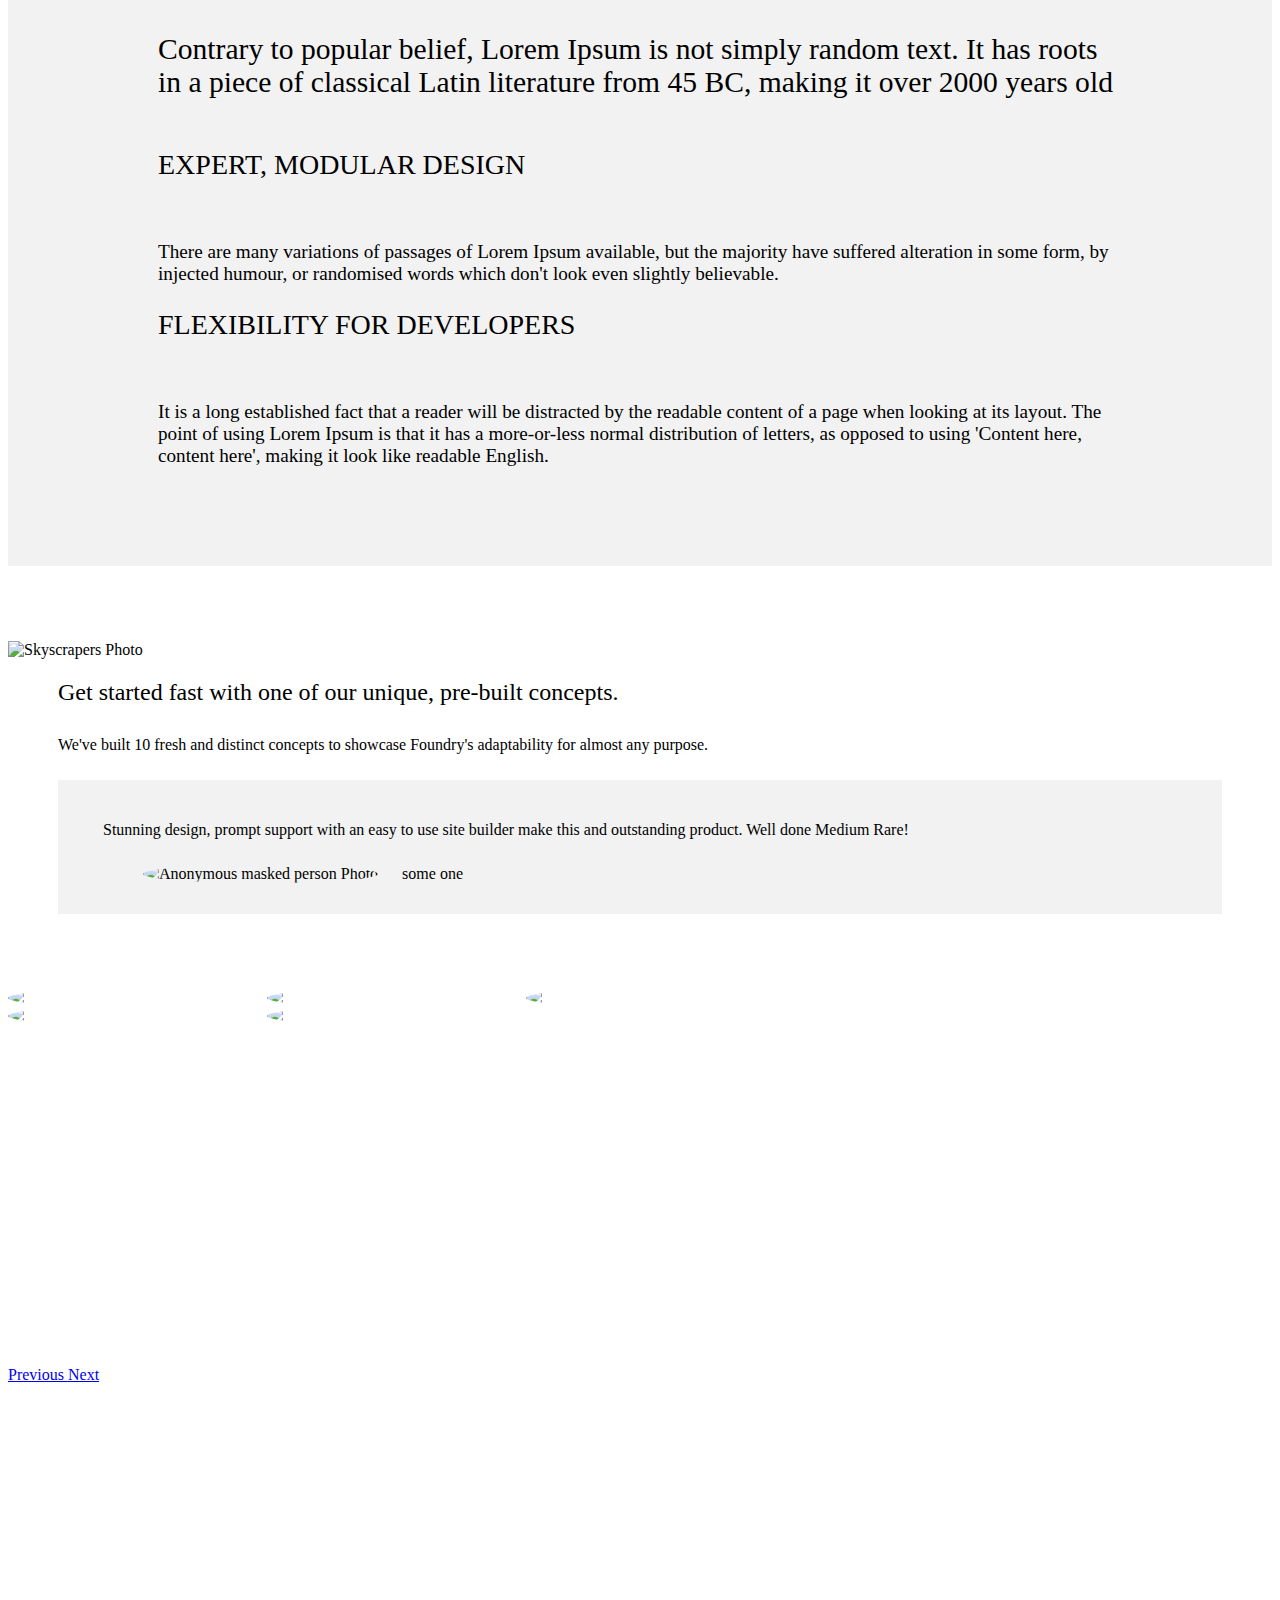
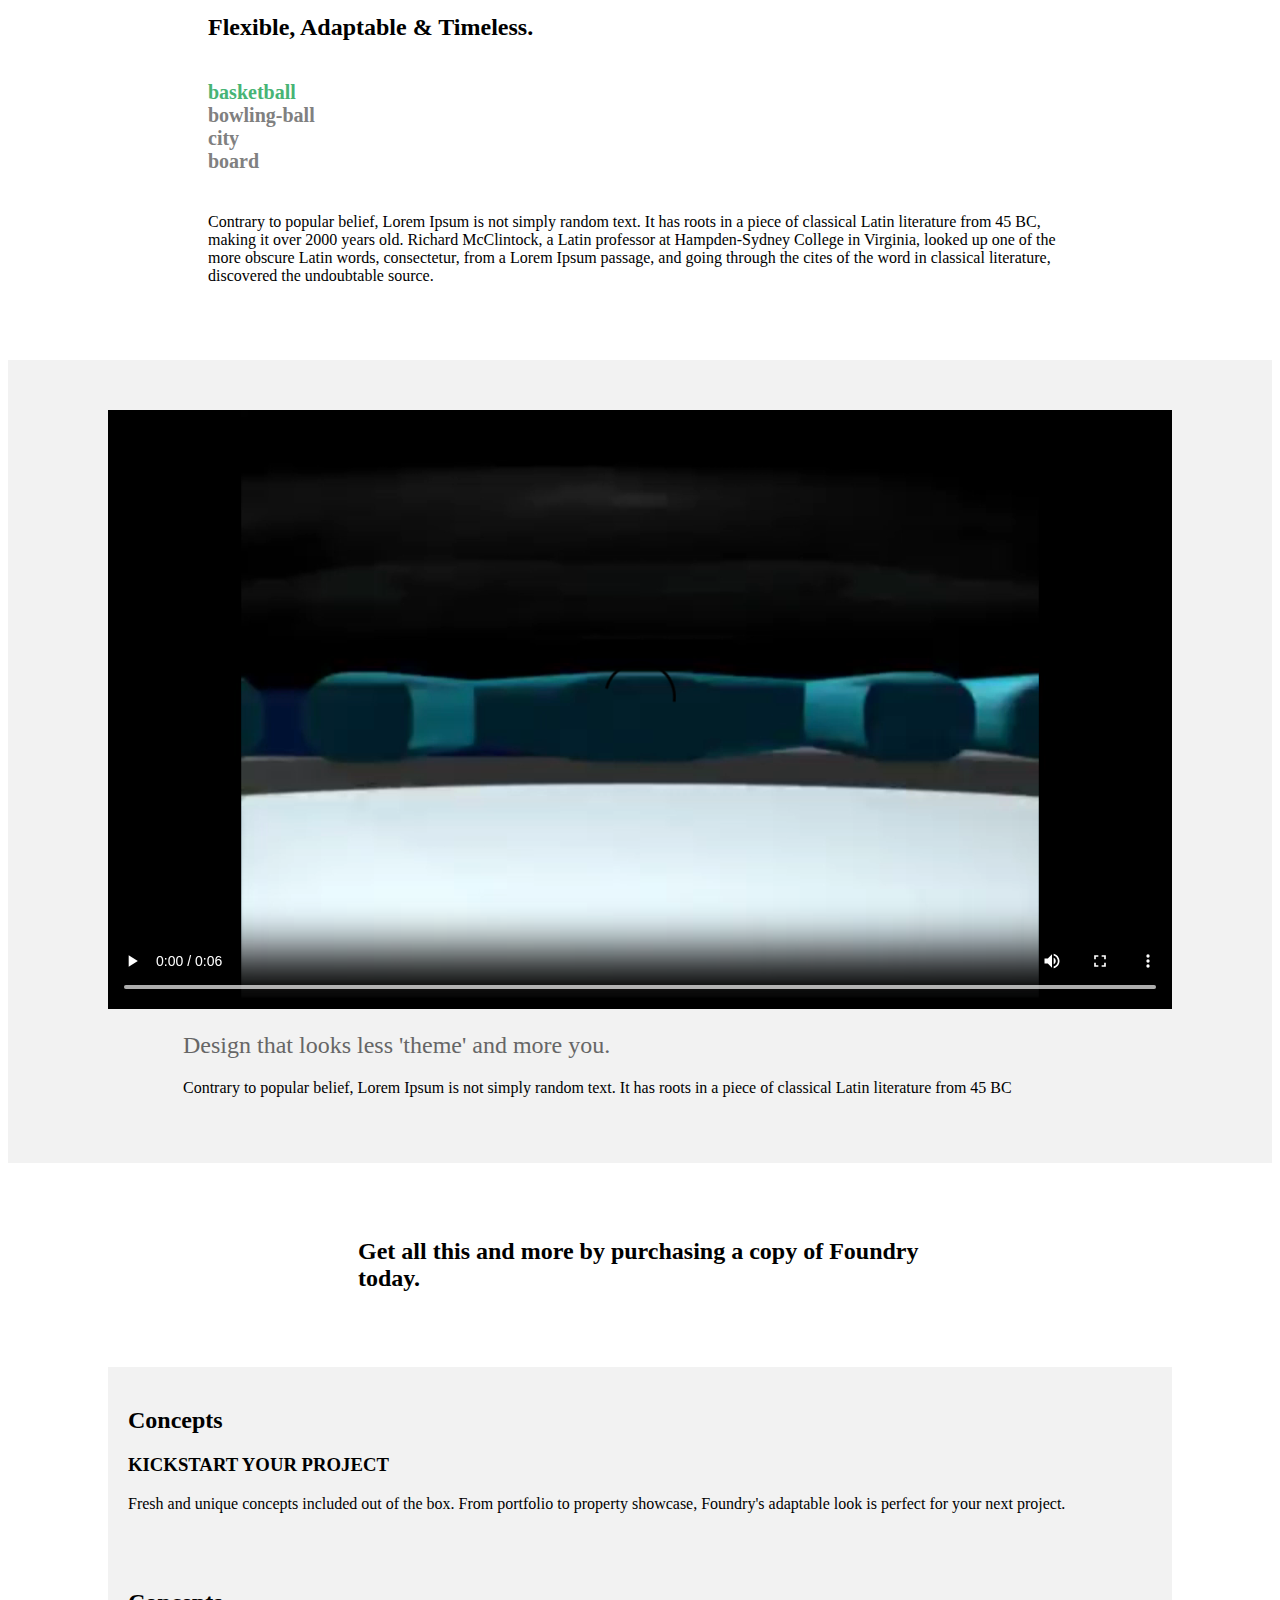
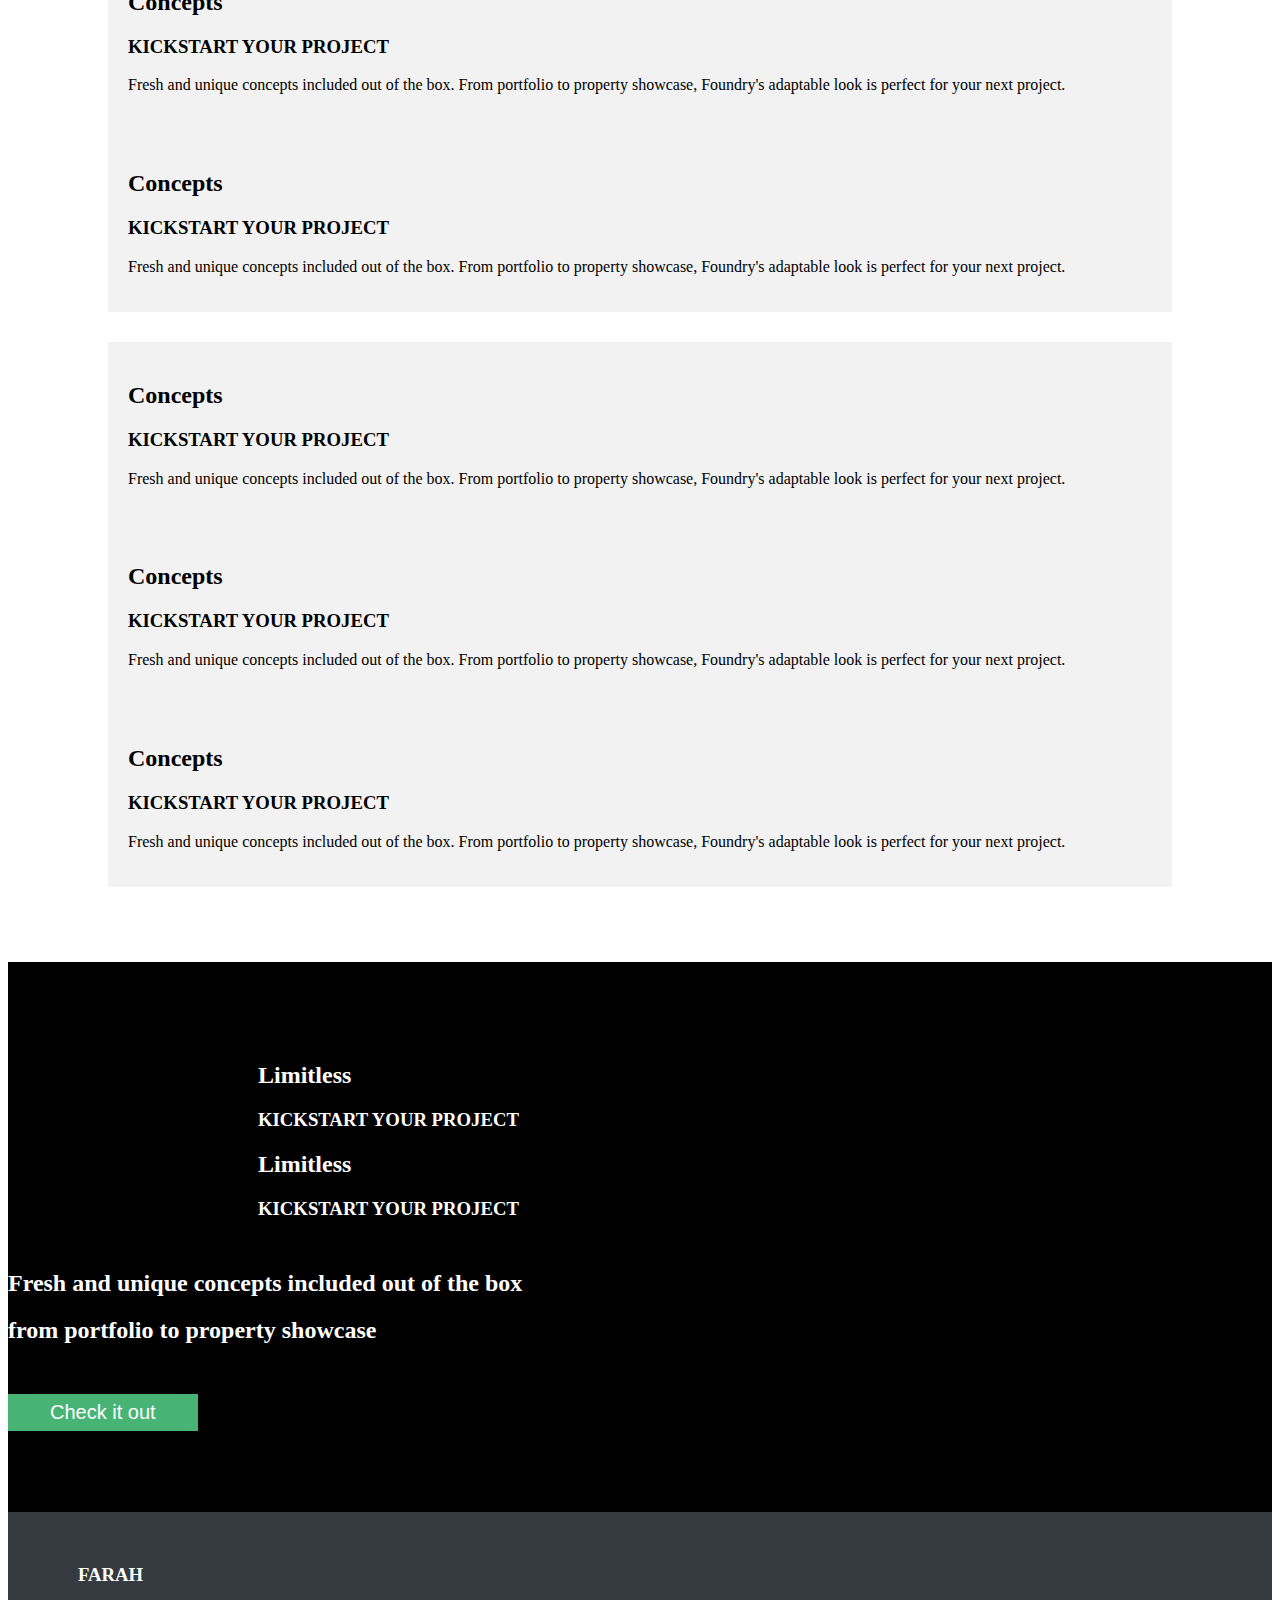
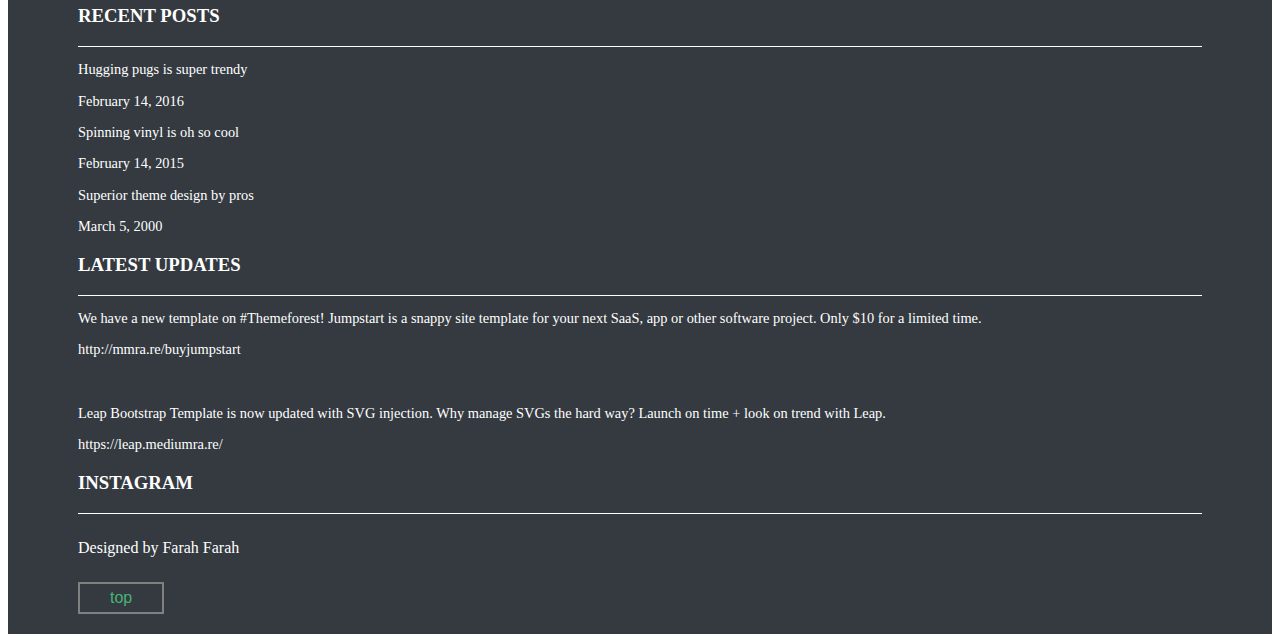
==== commit 853d4027: "Update index.html" ====
--- a/index.html
+++ b/index.html
@@ -1,5 +1,5 @@
 <!DOCTYPE html>
-<html>
+<html lang="zxx">
     <head>
         <meta name="viewport" content="width=device-width, initial-scale=1.0">
         <title>Foundry Clone</title>
@@ -11,7 +11,7 @@
     <body>
         <!-- create navbar -->
         <nav class="navbar navbar-expand-lg navbar-dark bg-dark fixed-top"> 
-            <a class="navbar-brand" href="index.html" style="letter-spacing: 4px;">FARAH</a>
+            <h1><a class="navbar-brand" href="./index.html">FARAH</a></h1>
             <!-- create hamburger button -->
             <button class="navbar-toggler" type="button" data-toggle="collapse" data-target="#navbarSupportedContent" aria-controls="navbarSupportedContent" aria-expanded="false" aria-label="Toggle navigation">
                 <span class="navbar-toggler-icon"></span>
@@ -21,42 +21,43 @@
                 <ul class="navbar-nav ml-auto">
                     <!-- some nav items (same pages) -->
                     <li class="nav-item">
-                        <a class="nav-link" href="index.html">HOME</a>
+                        <a class="nav-link" href="./index.html">HOME</a>
                     </li>
                     <li class="nav-item">
-                        <a class="nav-link" href="FAQ.html">FAQ</a>
+                        <a class="nav-link" href="./FAQ.html">FAQ</a>
                     </li>
                     <li class="nav-item">
-                        <a class="nav-link" href="Contact-Us.html">CONTACT US</a>
+                        <a class="nav-link" href="./Contact-Us.html">CONTACT US</a>
                     </li>
                     <!-- pages dropdown menu -->
                     <li class="nav-item dropdown pages-item">
-                        <a class="nav-link" href="#" id="navbarDropdown" role="button" data-toggle="dropdown" aria-haspopup="true" aria-expanded="false">
-                            PAGES <i class="fas fa-angle-down fa-lg"></i>
+                        <a class="nav-link" href="#" id="navbarDropdownPages" role="button" data-toggle="dropdown" aria-haspopup="true" aria-expanded="false">
+                            PAGES <span class="fas fa-angle-down fa-lg"></span>
                         </a>
-                        <div class="dropdown-menu dropdown-menu-right animate slideIn pages-div" aria-labelledby="navbarDropdown">
-                            <a class="dropdown-item" href="index.html">Home</a>
-                            <a class="dropdown-item" href="FAQ.html">FAQ</a>
-                            <a class="dropdown-item" href="Contact-Us.html">Contact Us</a>
+                        <div class="dropdown-menu dropdown-menu-right animate slideIn pages-div" aria-labelledby="navbarDropdownPages">
+                            <a class="dropdown-item" href="./index.html">Home</a>
+                            <a class="dropdown-item" href="./FAQ.html">FAQ</a>
+                            <a class="dropdown-item" href="./Contact-Us.html">Contact Us</a>
                         </div>
                     </li>
                     <!-- Search bar dropdown menu -->
                     <li class="nav-item dropdown search-item">
-                        <a class="nav-link drop-btn" href="#" id="navbarDropdown" role="button" data-toggle="dropdown" aria-haspopup="true" aria-expanded="false">
-                            <i class="fas fa-search fa-lg"></i><span class="search-text"> SEARCH SITE</span>
+                        <a class="nav-link drop-btn" href="#" id="navbarDropdownSearch" role="button" data-toggle="dropdown" aria-haspopup="true" aria-expanded="false">
+                            <span class="fas fa-search fa-lg"></span><span class="search-text"> SEARCH SITE</span>
                         </a>
-                        <div class="dropdown-menu dropdown-menu-right animate slideIn search-dropdown" aria-labelledby="navbarDropdown" style="padding: 0;">
+                        <div class="dropdown-menu dropdown-menu-right animate slideIn search-dropdown" aria-labelledby="navbarDropdownSearch">
                             <form class="form-inline search-form">
-                                <input type="text" placeholder="Search" aria-label="Search">
+                                <label id="search-label" for="search">search</label>
+                                <input id="search" type="text" placeholder="Search" aria-label="Search">
                             </form>
                         </div>
                     </li>
                     <!-- language dropdown menu -->
                     <li class="nav-item dropdown lang-item">
-                        <a class="nav-link drop-btn" href="#" id="navbarDropdown" role="button" data-toggle="dropdown" aria-haspopup="true" aria-expanded="false">
-                            ENG <i class="fas fa-angle-down fa-lg"></i>
+                        <a class="nav-link drop-btn" href="#" id="navbarDropdownLang" role="button" data-toggle="dropdown" aria-haspopup="true" aria-expanded="false">
+                            ENG <span class="fas fa-angle-down fa-lg"></span>
                         </a>
-                        <div class="dropdown-menu dropdown-menu-right animate slideIn languages-div" aria-labelledby="navbarDropdown" style="padding: 0;">
+                        <div class="dropdown-menu dropdown-menu-right animate slideIn languages-div" aria-labelledby="navbarDropdownLang">
                             <a class="dropdown-item" href="#">French</a>
                             <a class="dropdown-item" href="#">Spanish</a>
                         </div>
@@ -75,18 +76,18 @@
                     </ol>
                     <div class="carousel-inner">
                         <div class="carousel-item active">
-                            <img src="https://images.unsplash.com/photo-1507525428034-b723cf961d3e?ixlib=rb-1.2.1&ixid=eyJhcHBfaWQiOjEyMDd9&auto=format&fit=crop&   =753&q=80" class="d-block w-100">
+                            <img src="https://images.unsplash.com/photo-1507525428034-b723cf961d3e?ixlib=rb-1.2.1&ixid=eyJhcHBfaWQiOjEyMDd9&auto=format&fit=crop&=753&q=80" class="d-block w-100" alt="Seashore Photo">
                             <div class="carousel-caption">
-                                <h1>It is a long established fact</h1><span class="new-line"></br></span>
-                                <p>Build beautiful, contemporary sites in just moments.</p><span class="new-line"></br></span>
+                                <h2>It is a long established fact</h2><span class="new-line"><br></span>
+                                <p>Build beautiful, contemporary sites in just moments.</p><span class="new-line"><br></span>
                                 <button type="button" class="btn btn-primary carousel-button">Get Ready</button>
                             </div>
                         </div>
                         <div class="carousel-item">
-                            <img src="https://images.unsplash.com/photo-1471922694854-ff1b63b20054?ixlib=rb-1.2.1&ixid=eyJhcHBfaWQiOjEyMDd9&auto=format&fit=crop&   =1504&q=8" class="d-block w-100">
+                            <img src="https://images.unsplash.com/photo-1471922694854-ff1b63b20054?ixlib=rb-1.2.1&ixid=eyJhcHBfaWQiOjEyMDd9&auto=format&fit=crop&=1504&q=8" class="d-block w-100" alt="Sea Photo">
                             <div class="carousel-caption">
-                                <h1>There are many variations</h1><span class="new-line"></br></span>
-                                <p>Build beautiful, contemporary sites in just moments.</p><span class="new-line"></br></span>
+                                <h2>There are many variations</h2><span class="new-line"><br></span>
+                                <p>Build beautiful, contemporary sites in just moments.</p><span class="new-line"><br></span>
                                 <button type="button" class="btn btn-success carousel-button">Get Ready</button>
                             </div>
                         </div>
@@ -121,10 +122,10 @@
         <div class="container-fluid second-section">
             <div class="row align-items-center px-lg-5">
                 <div class="col-sm-12 col-md-6 mb-sm-4">
-                    <img src="https://images.unsplash.com/photo-1498050108023-c5249f4df085?ixlib=rb-1.2.1&ixid=eyJhcHBfaWQiOjEyMDd9&auto=format&fit=crop&w=752&q=80" class="img-fluid">
+                    <img src="https://images.unsplash.com/photo-1498050108023-c5249f4df085?ixlib=rb-1.2.1&ixid=eyJhcHBfaWQiOjEyMDd9&auto=format&fit=crop&w=752&q=80" class="img-fluid" alt="Laptop Photo">
                 </div>
                 <div class="col-sm-12 col-md-6 second-col">
-                    <h2 style="color: #666;">Build a slick, modern site faster than ever</h2>
+                    <h2>Build a slick, modern site faster than ever</h2>
                     <p>Foundry is your complete design toolkit, built from the ground up to be flexible, extensible and stylish. Building slick, contemporary sites has never been this easy!</p>
                     <button>Explore</button>
                 </div>
@@ -141,13 +142,13 @@
             </div>
             <div class="row text-center second-row">
                 <div class="col-md-6">
-                    <i class="far fa-grin-hearts"></i>
-                    <h2>EXPERT, MODULAR DESIGN</h2></br>
+                    <span class="far fa-grin-hearts"></span>
+                    <h2>EXPERT, MODULAR DESIGN</h2><br>
                     <p>There are many variations of passages of Lorem Ipsum available, but the majority have suffered alteration in some form, by injected humour, or randomised words which don't look even slightly believable.</p>
                 </div>
                 <div class="col-md-6 second-item">
-                    <i class="far fa-heart"></i>
-                    <h2>FLEXIBILITY FOR DEVELOPERS</h2></br>
+                    <span class="far fa-heart"></span>
+                    <h2>FLEXIBILITY FOR DEVELOPERS</h2><br>
                     <p>It is a long established fact that a reader will be distracted by the readable content of a page when looking at its layout. The point of using Lorem Ipsum is that it has a more-or-less normal distribution of letters, as opposed to using 'Content here, content here', making it look like readable English.</p>
                 </div>
             </div>
@@ -157,16 +158,16 @@
         <div class="container-fluid fourth-section">
             <div class="row align-items-center px-lg-5">
                 <div class="col-sm-12 col-md-6 mb-sm-4 order-1 order-md-2">
-                    <img src="https://images.unsplash.com/photo-1464938050520-ef2270bb8ce8?ixlib=rb-1.2.1&ixid=eyJhcHBfaWQiOjEyMDd9&auto=format&fit=crop&w=753&q=80" class="img-fluid">
+                    <img src="https://images.unsplash.com/photo-1464938050520-ef2270bb8ce8?ixlib=rb-1.2.1&ixid=eyJhcHBfaWQiOjEyMDd9&auto=format&fit=crop&w=753&q=80" class="img-fluid" alt="Skyscrapers Photo">
                 </div>
                 <div class="col-sm-12 col-md-6 second-col order-2 order-md-1">
-                    <h2 style="color: #666;">Get started fast with one of our unique, pre-built concepts.</h2>
+                    <h2>Get started fast with one of our unique, pre-built concepts.</h2>
                     <p>We've built 10 fresh and distinct concepts to showcase Foundry's adaptability for almost any purpose.</p>
                     <div class="id-div">
                         <p>Stunning design, prompt support with an easy to use site builder make this and outstanding product. Well done Medium Rare!</p>
                         <ul>
                             <li>
-                                <img src="https://images.unsplash.com/photo-1583957723119-330fc2738e64?ixlib=rb-1.2.1&ixid=eyJhcHBfaWQiOjEyMDd9&auto=format&fit=crop&w=567&q=80">
+                                <img src="https://images.unsplash.com/photo-1583957723119-330fc2738e64?ixlib=rb-1.2.1&ixid=eyJhcHBfaWQiOjEyMDd9&auto=format&fit=crop&w=567&q=80" alt="Anonymous masked person Photo">
                                 some one
                             </li>
                         </ul>
@@ -181,11 +182,11 @@
                 <div class="first-jum d-flex justify-content-center">
                     <div class="my-auto text-center whole-container">
                         <div>
-                            <img src="https://images.unsplash.com/photo-1583957723119-330fc2738e64?ixlib=rb-1.2.1&ixid=eyJhcHBfaWQiOjEyMDd9&auto=format&fit=crop&w=567&q=80">
-                            <img src="https://images.unsplash.com/photo-1583957723119-330fc2738e64?ixlib=rb-1.2.1&ixid=eyJhcHBfaWQiOjEyMDd9&auto=format&fit=crop&w=567&q=80">
-                            <img src="https://images.unsplash.com/photo-1583957723119-330fc2738e64?ixlib=rb-1.2.1&ixid=eyJhcHBfaWQiOjEyMDd9&auto=format&fit=crop&w=567&q=80">
-                            <img src="https://images.unsplash.com/photo-1583957723119-330fc2738e64?ixlib=rb-1.2.1&ixid=eyJhcHBfaWQiOjEyMDd9&auto=format&fit=crop&w=567&q=80">
-                            <img src="https://images.unsplash.com/photo-1583957723119-330fc2738e64?ixlib=rb-1.2.1&ixid=eyJhcHBfaWQiOjEyMDd9&auto=format&fit=crop&w=567&q=80">
+                            <img src="https://images.unsplash.com/photo-1583957723119-330fc2738e64?ixlib=rb-1.2.1&ixid=eyJhcHBfaWQiOjEyMDd9&auto=format&fit=crop&w=567&q=80" alt="Anonymous masked person Photo">
+                            <img src="https://images.unsplash.com/photo-1583957723119-330fc2738e64?ixlib=rb-1.2.1&ixid=eyJhcHBfaWQiOjEyMDd9&auto=format&fit=crop&w=567&q=80" alt="Anonymous masked person Photo">
+                            <img src="https://images.unsplash.com/photo-1583957723119-330fc2738e64?ixlib=rb-1.2.1&ixid=eyJhcHBfaWQiOjEyMDd9&auto=format&fit=crop&w=567&q=80" alt="Anonymous masked person Photo">
+                            <img src="https://images.unsplash.com/photo-1583957723119-330fc2738e64?ixlib=rb-1.2.1&ixid=eyJhcHBfaWQiOjEyMDd9&auto=format&fit=crop&w=567&q=80" alt="Anonymous masked person Photo">
+                            <img src="https://images.unsplash.com/photo-1583957723119-330fc2738e64?ixlib=rb-1.2.1&ixid=eyJhcHBfaWQiOjEyMDd9&auto=format&fit=crop&w=567&q=80" alt="Anonymous masked person Photo">
                         </div>
                         <div id="fifth-section-carousel" class="carousel slide carousel-fade" data-ride="carousel">
                             <h2 id="people">People just like you are already loving Foundry</h2>
@@ -224,7 +225,7 @@
                 <div class="col-6 col-md-3">
                     <div class="whole-icon green-icon">
                         <div class="sixth-sec-icon">
-                            <i class="fas fa-basketball-ball"></i>
+                            <span class="fas fa-basketball-ball"></span>
                         </div>
                         <div class="f-sixth-sec-icon-text">
                             basketball
@@ -234,7 +235,7 @@
                 <div class="col-6 col-md-3">
                     <div class="whole-icon">
                         <div class="sixth-sec-icon">
-                            <i class="fas fa-bowling-ball"></i>
+                            <span class="fas fa-bowling-ball"></span>
                         </div>
                         <div class="f-sixth-sec-icon-text">
                             bowling-ball
@@ -244,7 +245,7 @@
                 <div class="col-6 col-md-3">
                     <div class="whole-icon">
                         <div class="sixth-sec-icon">
-                            <i class="fas fa-city"></i>
+                            <span class="fas fa-city"></span>
                         </div>
                         <div class="sixth-sec-icon-text">
                             city
@@ -254,7 +255,7 @@
                 <div class="col-6 col-md-3">
                     <div class="whole-icon">
                         <div class="sixth-sec-icon">
-                            <i class="fas fa-chalkboard"></i>
+                            <span class="fas fa-chalkboard"></span>
                         </div>
                         <div class="sixth-sec-icon-text">
                             board
@@ -297,21 +298,21 @@
                 <div class="col-lg-4">
                     <div class="card">
                         <h2>Concepts</h2>
-                        <h5>KICKSTART YOUR PROJECT</h5>
+                        <h3>KICKSTART YOUR PROJECT</h3>
                         <p>Fresh and unique concepts included out of the box. From portfolio to property showcase, Foundry's adaptable look is perfect for your next project.</p>
                     </div>
                 </div>
                 <div class="col-lg-4 second-card">
                     <div class="card">
                         <h2>Concepts</h2>
-                        <h5>KICKSTART YOUR PROJECT</h5>
+                        <h3>KICKSTART YOUR PROJECT</h3>
                         <p>Fresh and unique concepts included out of the box. From portfolio to property showcase, Foundry's adaptable look is perfect for your next project.</p>
                     </div>
                 </div>
                 <div class="col-lg-4">
                     <div class="card">
                         <h2>Concepts</h2>
-                        <h5>KICKSTART YOUR PROJECT</h5>
+                        <h3>KICKSTART YOUR PROJECT</h3>
                         <p>Fresh and unique concepts included out of the box. From portfolio to property showcase, Foundry's adaptable look is perfect for your next project.</p>
                     </div>
                 </div>
@@ -321,21 +322,21 @@
                 <div class="col-lg-4">
                     <div class="card">
                         <h2>Concepts</h2>
-                        <h5>KICKSTART YOUR PROJECT</h5>
+                        <h3>KICKSTART YOUR PROJECT</h3>
                         <p>Fresh and unique concepts included out of the box. From portfolio to property showcase, Foundry's adaptable look is perfect for your next project.</p>
                     </div>
                 </div>
                 <div class="col-lg-4 second-card">
                     <div class="card">
                         <h2>Concepts</h2>
-                        <h5>KICKSTART YOUR PROJECT</h5>
+                        <h3>KICKSTART YOUR PROJECT</h3>
                         <p>Fresh and unique concepts included out of the box. From portfolio to property showcase, Foundry's adaptable look is perfect for your next project.</p>
                     </div>
                 </div>
                 <div class="col-lg-4">
                     <div class="card">
                         <h2>Concepts</h2>
-                        <h5>KICKSTART YOUR PROJECT</h5>
+                        <h3>KICKSTART YOUR PROJECT</h3>
                         <p>Fresh and unique concepts included out of the box. From portfolio to property showcase, Foundry's adaptable look is perfect for your next project.</p>
                     </div>
                 </div>
@@ -348,14 +349,14 @@
                 <div class="row text-center first-r">
                     <div class="col-md-6 col-lg-4">
                         <h2>Limitless</h2>
-                        <h5>KICKSTART YOUR PROJECT</h5>
+                        <h3>KICKSTART YOUR PROJECT</h3>
                     </div>
                     <div class="col-lg-4 d-none d-lg-block">
-                        <i class="fas fa-infinity"></i>
+                        <span class="fas fa-infinity"></span>
                     </div>
                     <div class="col-md-6 col-lg-4 third-col">
                         <h2>Limitless</h2>
-                        <h5>KICKSTART YOUR PROJECT</h5>
+                        <h3>KICKSTART YOUR PROJECT</h3>
                     </div>
                 </div>
                 <div class="row text-center second-r">
@@ -378,28 +379,28 @@
                 <div class="row">
                     <div class="col-md-6 col-lg-3">
                         <div class="card">
-                            <h2>FARAH</h2>
+                            <h3>FARAH</h3>
                         </div>
                     </div>
                     <div class="col-md-6 col-lg-3">
                         <div class="card">
-                            <h2>RECENT POSTS</h2>
+                            <h3>RECENT POSTS</h3>
                             <hr>
-                            <p class="mb-0"><a href="#">Hugging pugs is super trendy <i class="fas fa-arrow-right"></i></a></p>
+                            <p class="mb-0"><a href="#">Hugging pugs is super trendy <span class="fas fa-arrow-right"></span></a></p>
                             <p>February 14, 2016</p>
-                            <p class="mb-0"><a href="#">Spinning vinyl is oh so cool <i class="fas fa-arrow-right"></i></a></p>
+                            <p class="mb-0"><a href="#">Spinning vinyl is oh so cool <span class="fas fa-arrow-right"></span></a></p>
                             <p>February 14, 2015</p>
-                            <p class="mb-0"><a href="#">Superior theme design by pros <i class="fas fa-arrow-right"></i></a></p>
+                            <p class="mb-0"><a href="#">Superior theme design by pros <span class="fas fa-arrow-right"></span></a></p>
                             <p>March 5, 2000</p>
                         </div>
                     </div>
                     <div class="col-md-6 col-lg-3 second-card">
                         <div class="card">
-                            <h2>LATEST UPDATES</h2>
+                            <h3>LATEST UPDATES</h3>
                             <hr>
                             <div class="d-flex">
                                 <div>
-                                    <i class="fab fa-twitter"></i>
+                                    <span class="fab fa-twitter"></span>
                                 </div>
                                 <div class="ml-2">
                                     <p class="mb-0">We have a new template on #Themeforest! Jumpstart is a snappy site template for your next SaaS, app or other software project. Only $10 for a limited time.</p>
@@ -409,7 +410,7 @@
                             <br>
                             <div class="d-flex">
                                 <div>
-                                    <i class="fab fa-twitter"></i>
+                                    <span class="fab fa-twitter"></span>
                                 </div>
                                 <div class="ml-2">
                                     <p class="mb-0">Leap Bootstrap Template is now updated with SVG injection. Why manage SVGs the hard way? Launch on time + look on trend with Leap.</p>
@@ -420,21 +421,21 @@
                     </div>
                     <div class="col-md-6 col-lg-3 second-card">
                         <div class="card">
-                            <h2>INSTAGRAM</h2>
+                            <h3>INSTAGRAM</h3>
                             <hr>
                         </div>
                     </div>
                 </div>
                 <div class="row second-row">
                     <div class="col-sm-6">
-                        <p style="color: gray">designed by Farah Farah</p>
+                        <p>Designed by Farah Farah</p>
                     </div>
                     <div class="col-sm-6 four-icons">
                         <div>
-                            <i class="fab fa-twitter"></i>
-                            <i class="fab fa-facebook-f mx-2"></i>
-                            <i class="fas fa-globe mr-2"></i>
-                            <i class="fab fa-vimeo-v"></i>
+                            <span class="fab fa-twitter"></span>
+                            <span class="fab fa-facebook-f mx-2"></span>
+                            <span class="fas fa-globe mr-2"></span>
+                            <span class="fab fa-vimeo-v"></span>
                         </div>
                     </div>    
                 </div>
@@ -450,7 +451,7 @@
         <script src="https://cdn.jsdelivr.net/npm/popper.js@1.16.0/dist/umd/popper.min.js" integrity="sha384-Q6E9RHvbIyZFJoft+2mJbHaEWldlvI9IOYy5n3zV9zzTtmI3UksdQRVvoxMfooAo" crossorigin="anonymous"></script>
         <script src="https://stackpath.bootstrapcdn.com/bootstrap/4.5.0/js/bootstrap.min.js" integrity="sha384-OgVRvuATP1z7JjHLkuOU7Xw704+h835Lr+6QL9UvYjZE3Ipu6Tp75j7Bh/kR0JKI" crossorigin="anonymous"></script>
         <script src="https://code.jquery.com/jquery-3.5.1.js" integrity="sha256-QWo7LDvxbWT2tbbQ97B53yJnYU3WhH/C8ycbRAkjPDc=" crossorigin="anonymous"></script>
-        <script type="text/javascript" src="jq.js"></script>
-        <script type="text/javascript" src="script.js"></script>
+        <script src="jq.js"></script>
+        <script src="script.js"></script>
     </body>
 </html>
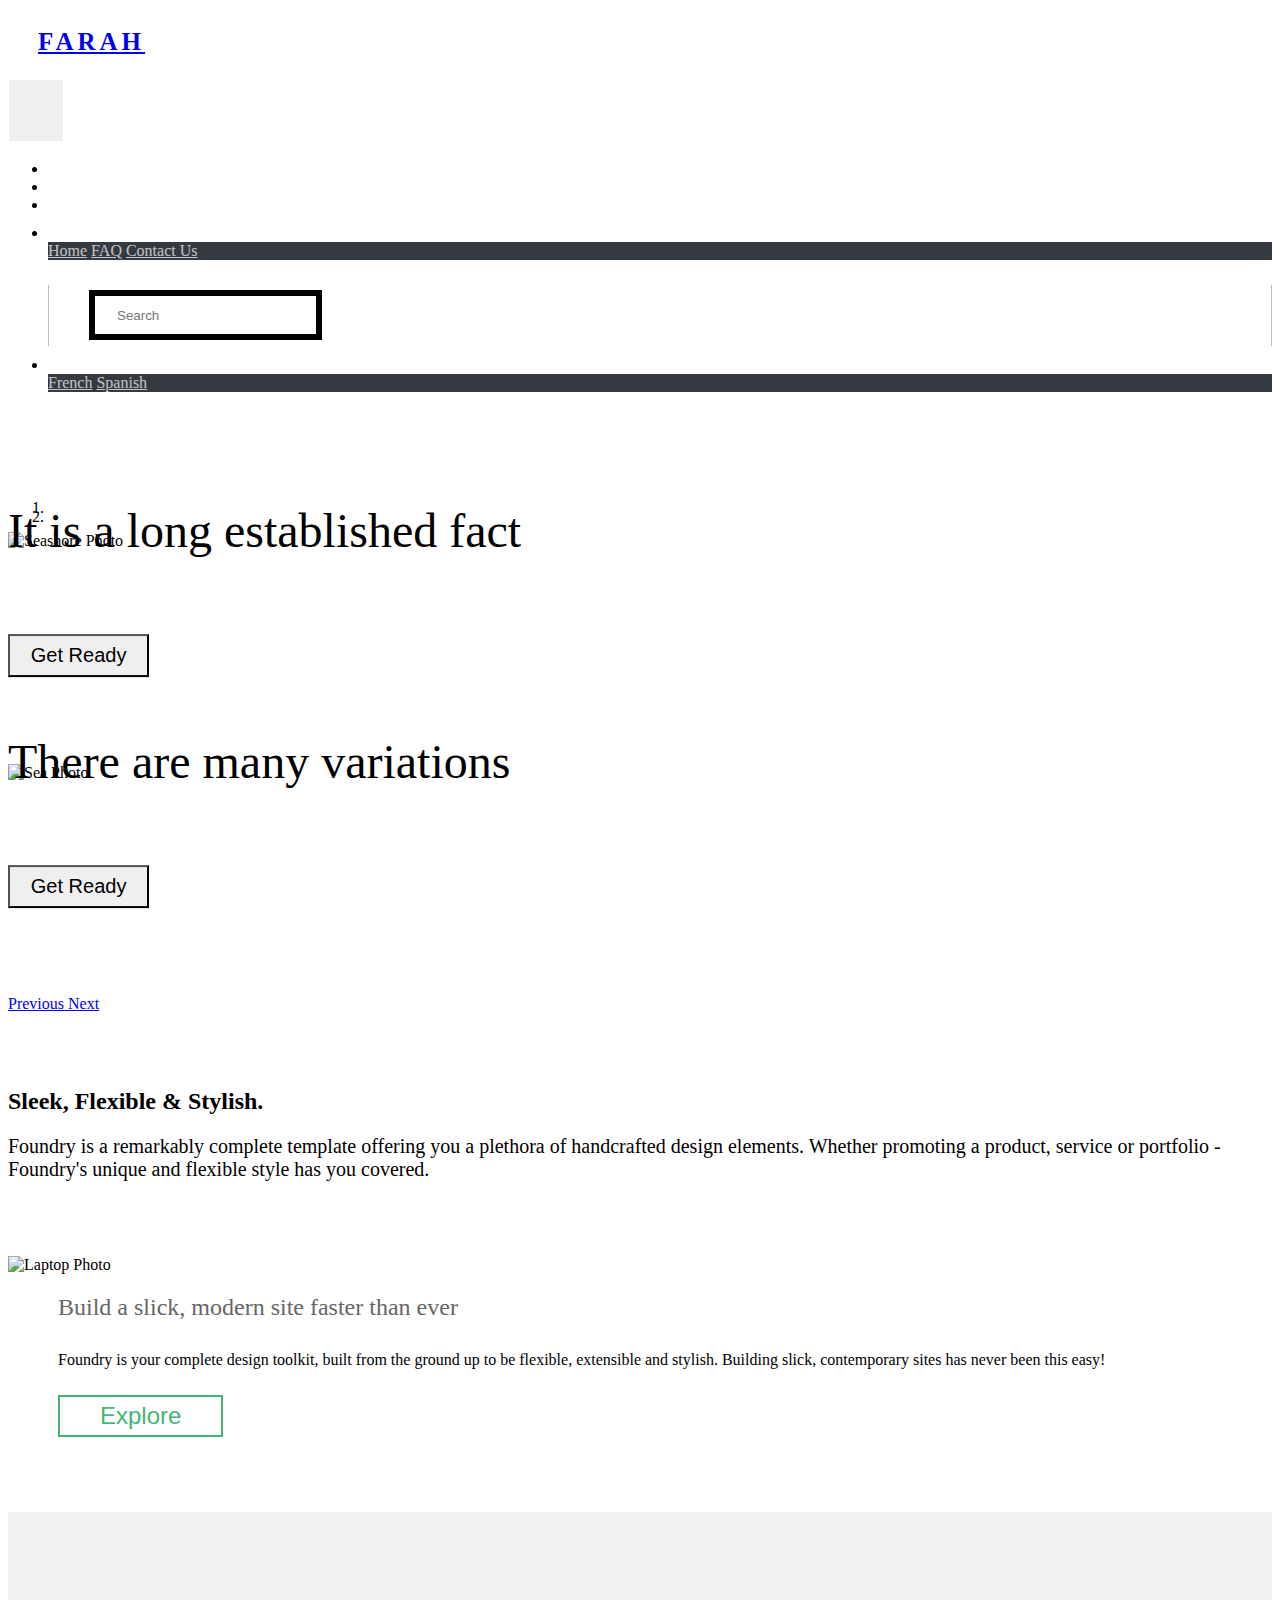
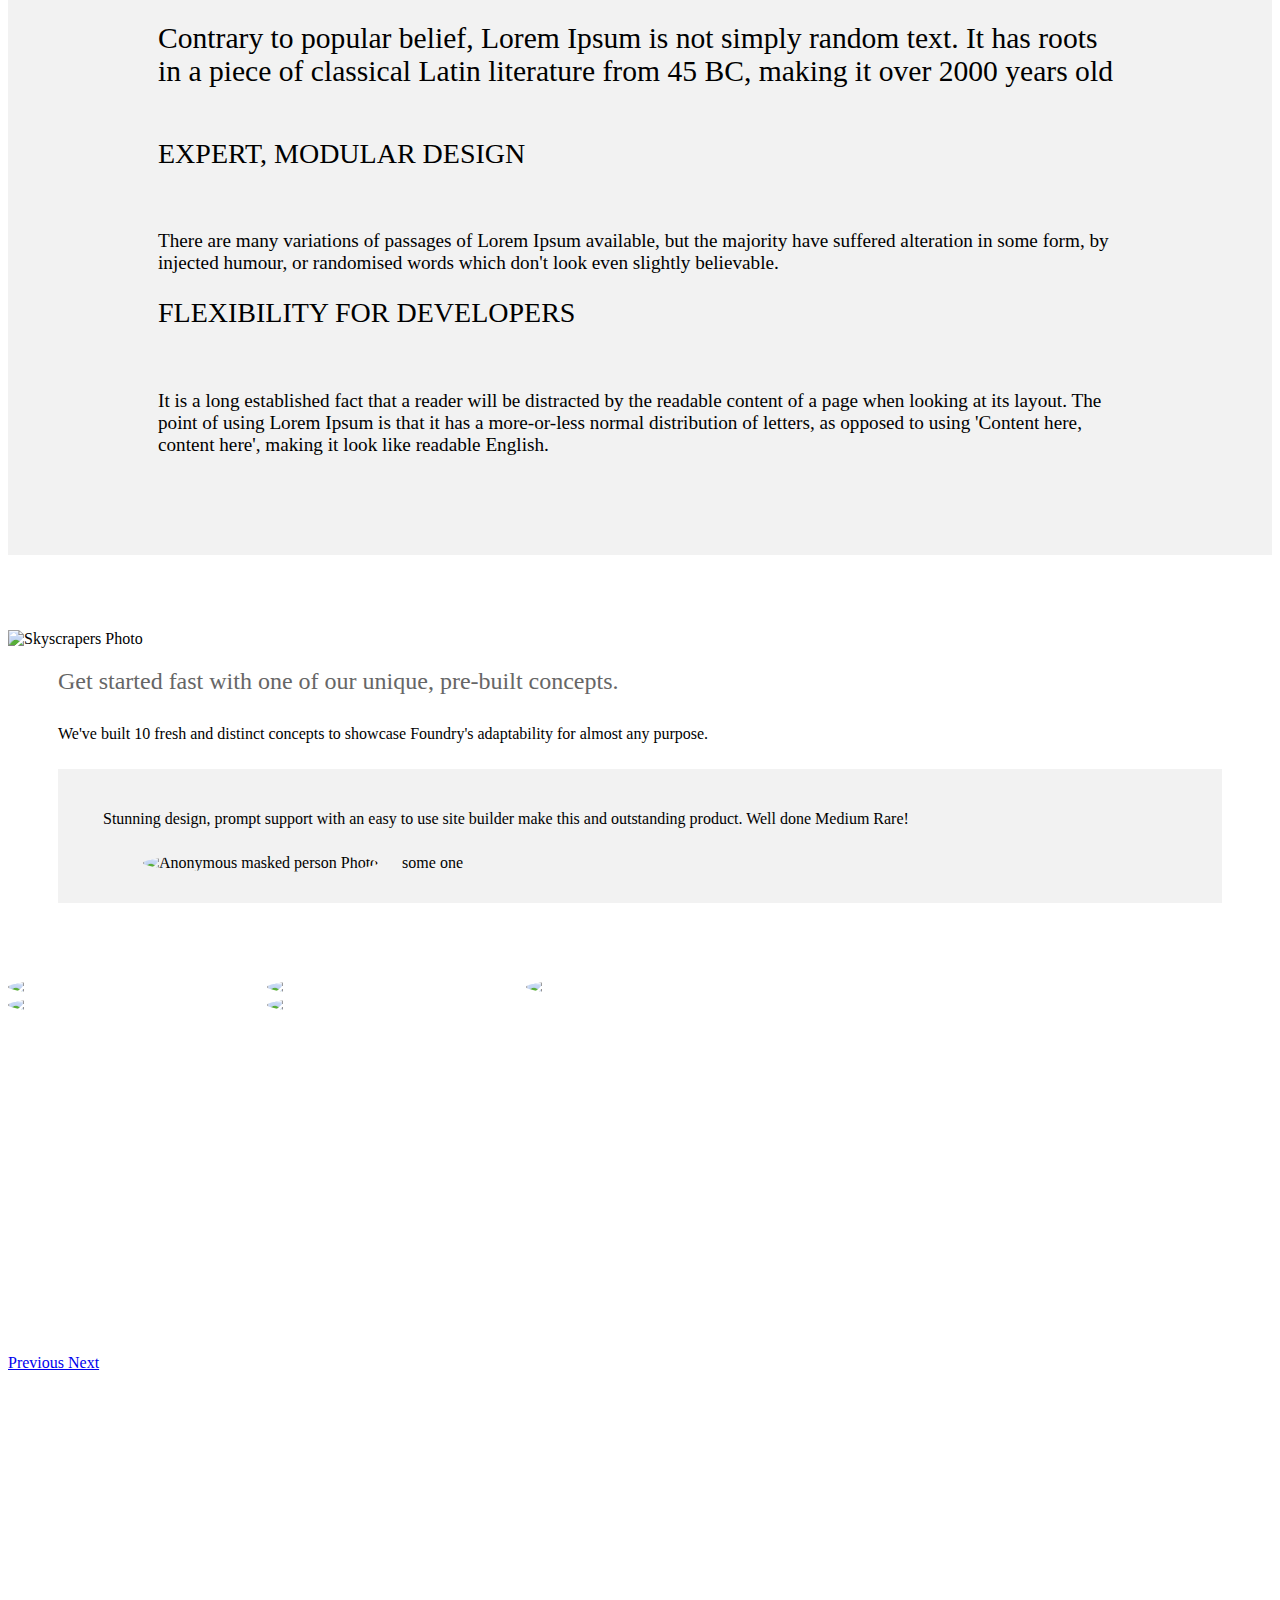
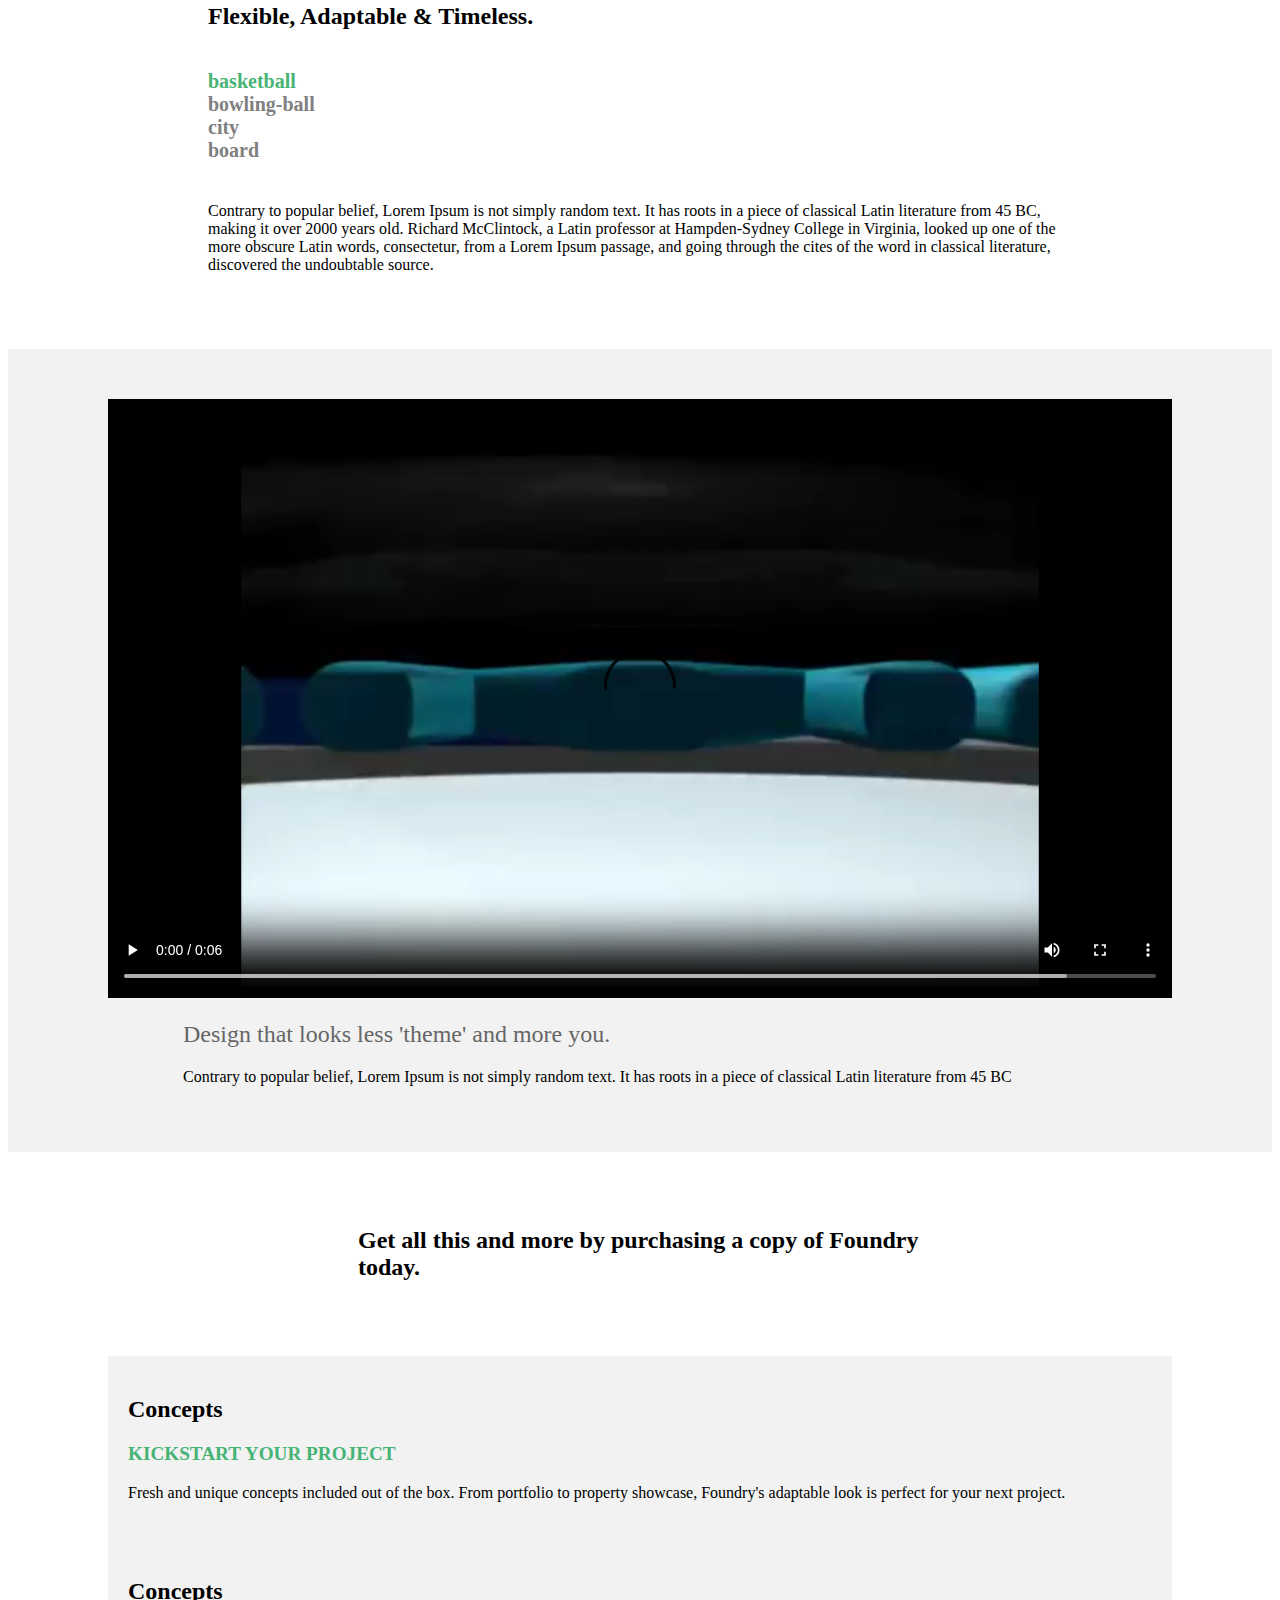
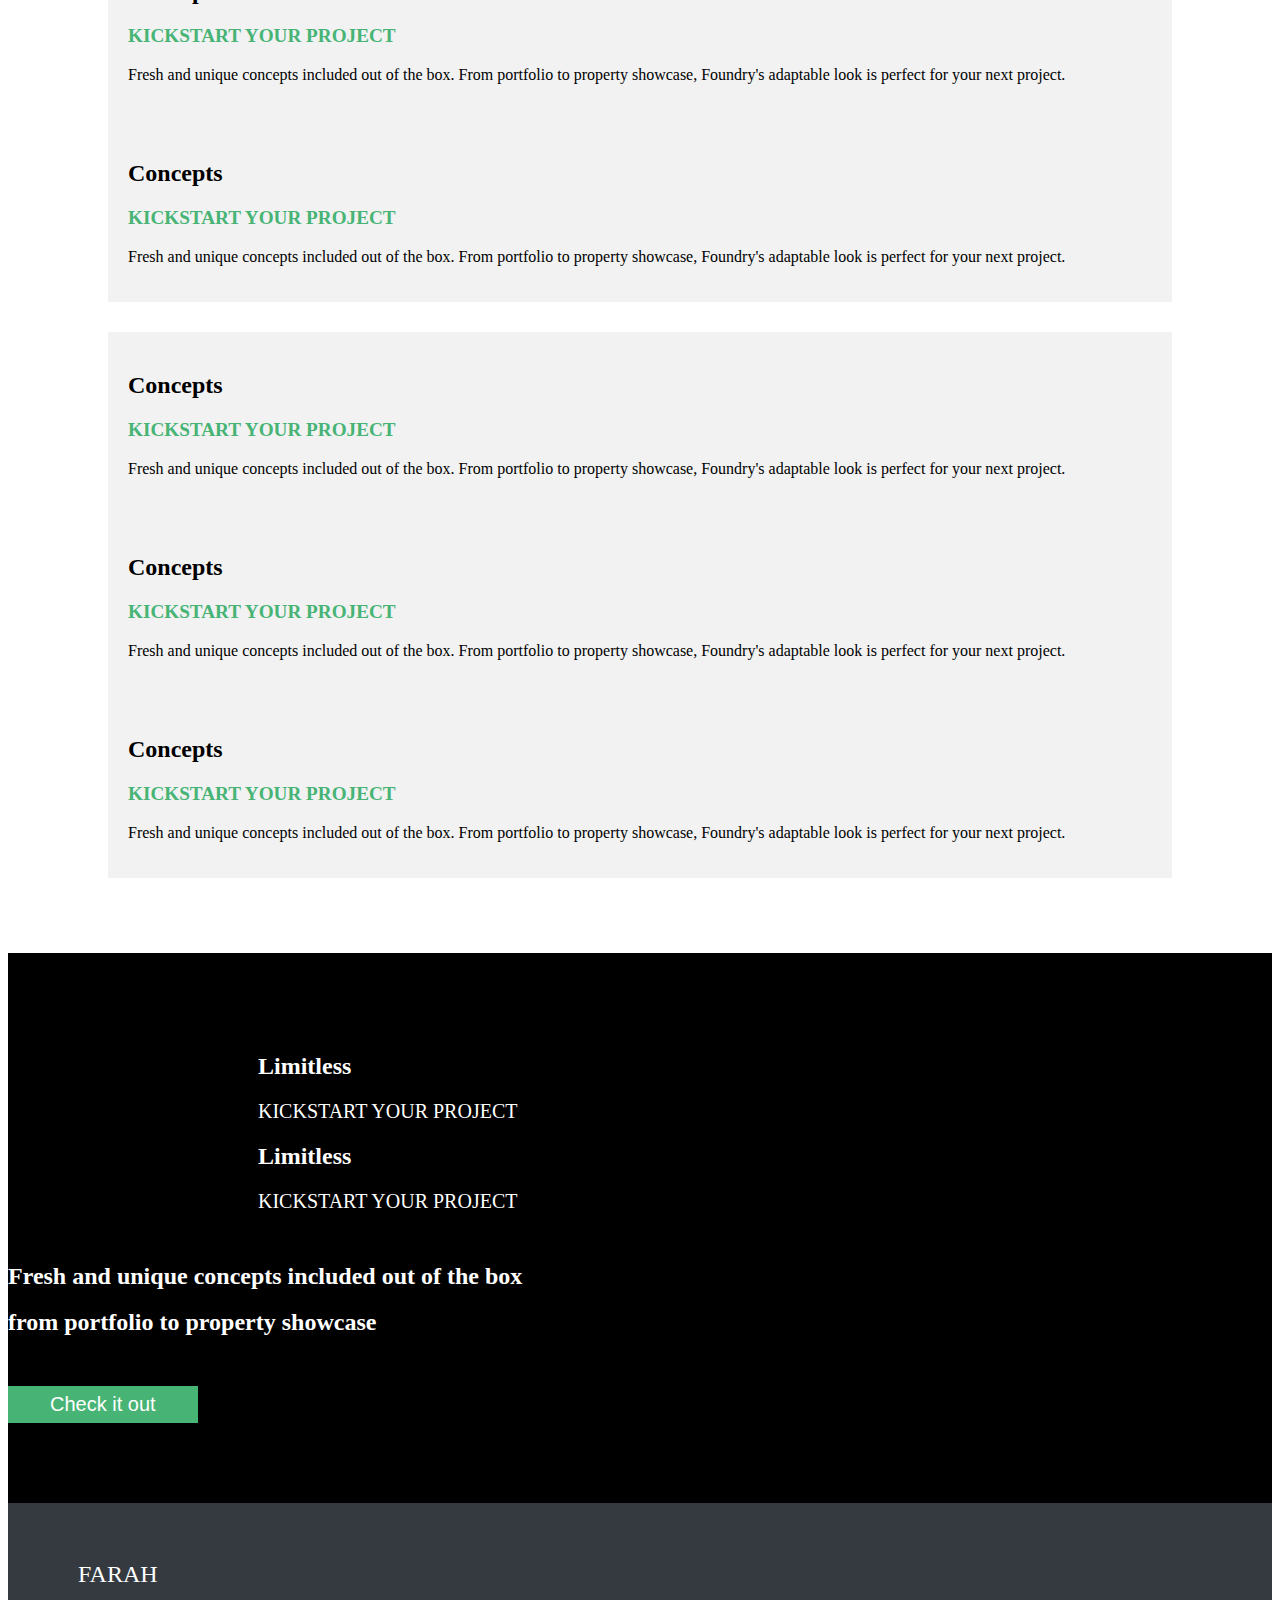
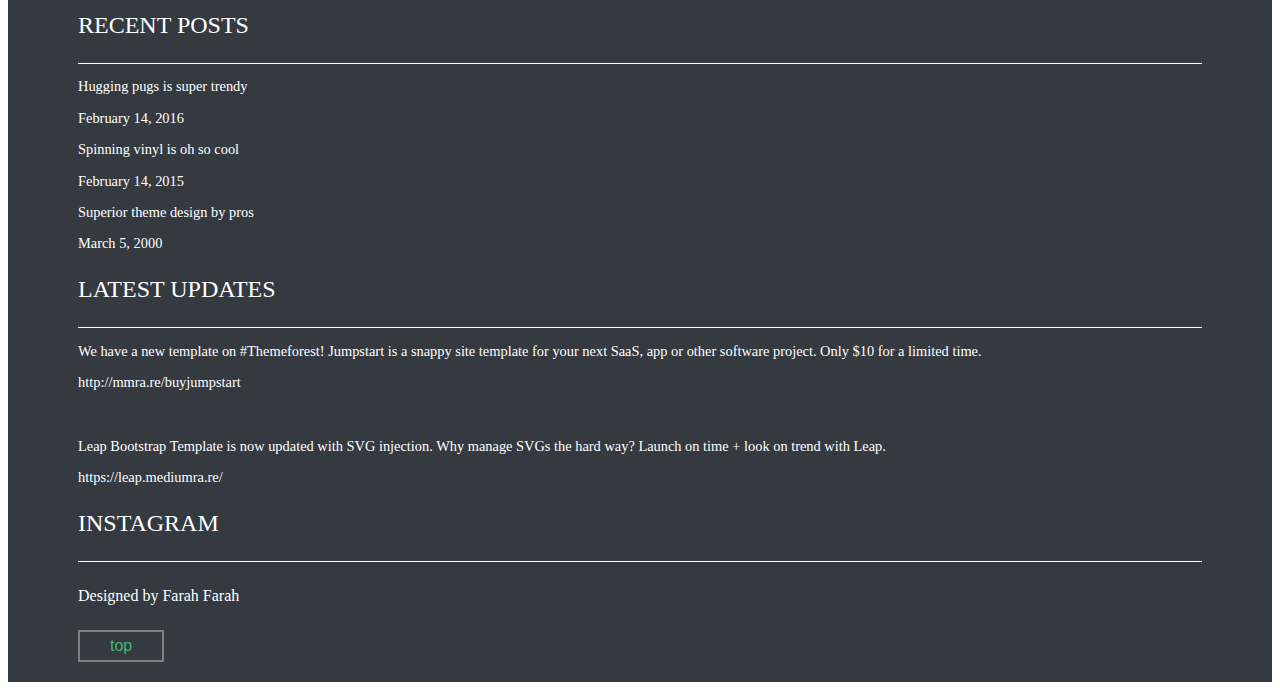
==== commit e6339ff3: "Update index.html" ====
--- a/index.html
+++ b/index.html
@@ -79,7 +79,7 @@
                             <img src="https://images.unsplash.com/photo-1507525428034-b723cf961d3e?ixlib=rb-1.2.1&ixid=eyJhcHBfaWQiOjEyMDd9&auto=format&fit=crop&=753&q=80" class="d-block w-100" alt="Seashore Photo">
                             <div class="carousel-caption">
                                 <h2>It is a long established fact</h2><span class="new-line"><br></span>
-                                <p>Build beautiful, contemporary sites in just moments.</p><span class="new-line"><br></span>
+                                <span class="new-line"><br></span>
                                 <button type="button" class="btn btn-primary carousel-button">Get Ready</button>
                             </div>
                         </div>
@@ -87,7 +87,7 @@
                             <img src="https://images.unsplash.com/photo-1471922694854-ff1b63b20054?ixlib=rb-1.2.1&ixid=eyJhcHBfaWQiOjEyMDd9&auto=format&fit=crop&=1504&q=8" class="d-block w-100" alt="Sea Photo">
                             <div class="carousel-caption">
                                 <h2>There are many variations</h2><span class="new-line"><br></span>
-                                <p>Build beautiful, contemporary sites in just moments.</p><span class="new-line"><br></span>
+                                <span class="new-line"><br></span>
                                 <button type="button" class="btn btn-success carousel-button">Get Ready</button>
                             </div>
                         </div>
--- a/style.css
+++ b/style.css
@@ -39,6 +39,8 @@
         margin-left: 30px;
     }
     .search-item {
+        display: flex;
+        align-items: center;
         border-right: 1px solid #bbb;
         border-left: 1px solid #bbb;
         height: 61px;
@@ -156,6 +158,7 @@
     padding-bottom: 10px;
     margin-top: auto;
     margin-bottom: auto;
+    letter-spacing: 4px;
 }
 
 .navbar {
@@ -191,6 +194,14 @@
 
 .dropdown-item:hover {
     background-color: #343a40 !important;
+}
+
+#search-label{
+    display: none;
+}
+
+.search-dropdown, .languages-div{
+    padding: 0;
 }
 /* end of style navbar, drop down menus and their items */
 
@@ -247,7 +258,7 @@
     margin-top: 25px;
 }
 
-footer h1 {
+footer h3 {
     font-size: 1.5rem;
     font-weight: 300;
 }
@@ -284,7 +295,7 @@
     color: gray;
 }
 
-footer .four-icons i:hover {
+footer .four-icons span:hover {
     color: #fff;
     cursor: pointer;
 }
@@ -357,11 +368,11 @@
 }
 
 #my-carousel {
-    margin-top:61px;
+    margin-top: 64px;
 }
 
 .carousel-inner{
-    width:100%;
+    width: 100%;
     max-height: 550px !important;
 }
 
@@ -384,14 +395,9 @@
     color: black;
 }
 
-.carousel-caption h1 {
+.carousel-caption h2 {
     font-weight: 300;
     font-size: 3rem;
-}
-
-.carousel-caption p {
-    font-size: 1.5rem;
-    font-weight: 100;
 }
 
 .carousel-button {
@@ -400,6 +406,13 @@
     border-radius: 0;
 }
 
+@media screen and (max-width: 380px){
+    .carousel-caption h2 {
+        font-weight: 300;
+        font-size: 2rem;
+    }
+}
+
 @media screen and (max-width: 768px) {
     #my-carousel .carousel-control-prev, #my-carousel .carousel-control-next {
         display: none;
@@ -454,6 +467,7 @@
 
 .second-section h2 {
     font-weight: normal;
+    color: #666;
 }
 
 .second-section p {
@@ -508,7 +522,7 @@
     margin-top: 50px;
 }
 
-.third-section i {
+.third-section span {
     padding-bottom: 30px;
     color: #47b475 !important;
     font-size: 100px;
@@ -570,6 +584,7 @@
 
 .fourth-section h2 {
     font-weight: normal;
+    color: #666;
 }
 
 .fourth-section p {
@@ -822,7 +837,7 @@
     font-weight: 400;
 }
 
-.eighth-section .card h5 {
+.eighth-section .card h3 {
     font-size: 1.2rem;
     color: #47b475 !important;
 }
@@ -888,11 +903,12 @@
     font-weight: 300;
 }
 
-.ninth-section h5 {
+.ninth-section h3 {
     font-weight: 300;
-}
-
-.ninth-section i {
+    font-size: 1.25rem;
+}
+
+.ninth-section span {
     font-size: 6rem;
 }
 
@@ -963,7 +979,7 @@
 /* style of the Contact-Us page */
 /* style of the header section*/
 .contact-FAQ-header {
-    margin-top : 61px;
+    margin-top : 64px;
     height: 300px;
     background-color: #f2f2f2;
     display: flex;
@@ -972,10 +988,11 @@
     padding-right: 100px;
 }
 
-.contact-FAQ-header h1 {
+.contact-FAQ-header h2 {
     font-weight: 200;
     word-spacing: 20px;
     letter-spacing: 5px;
+    font-size: 2.5rem;
 }
 
 .contact-FAQ-header .second-col {
@@ -995,6 +1012,11 @@
 .contact-FAQ-header span {
     margin-left: 20px;
     margin-right: 20px;
+}
+
+.contact-FAQ-header p{
+    display: inline;
+    color: #604020;
 }
 
 @media screen and (max-width: 991px) {
@@ -1010,6 +1032,13 @@
 }
 /* end of style of the header section*/
 
+/* style of the map */
+iframe{
+    width: 100%;
+    border-top:1px solid #FFF;
+}
+/* end of style of the map */
+
 /* style of the form section*/
 .contact-form {
     margin-top: 75px;
@@ -1017,7 +1046,7 @@
     padding-left: 100px;
 }
 
-.contact-form h3 {
+.contact-form h2 {
     font-weight: 200;
     font-size: 2.5rem;
 }
@@ -1061,6 +1090,10 @@
     height: 50px;
 }
 
+.hidden-label{
+    display: none;
+}
+
 @media screen and (max-width: 991px) {
     .contact-form {
         padding-left: 15px;
@@ -1085,7 +1118,7 @@
     margin-bottom: 75px;
 }
 
-.FAQ-first-section h3 {
+.FAQ-first-section h2 {
     font-weight: 300;
     margin-bottom: 20px;
 }
@@ -1101,7 +1134,7 @@
     display: inline-block;
 }
 
-.questions-section .question h3{
+.questions-section .question h2{
     display: inline;
     font-weight: 300;
     margin-left: 5px;
@@ -1144,5 +1177,10 @@
     opacity: 1;
 }
 /* end of style of the questions section */
+
+/* style of the footer */
+.FAQ-footer{
+    margin-top: 75px;
+}
+/* end of style of the footer */
 /* end of style of the FAQ page */
-
